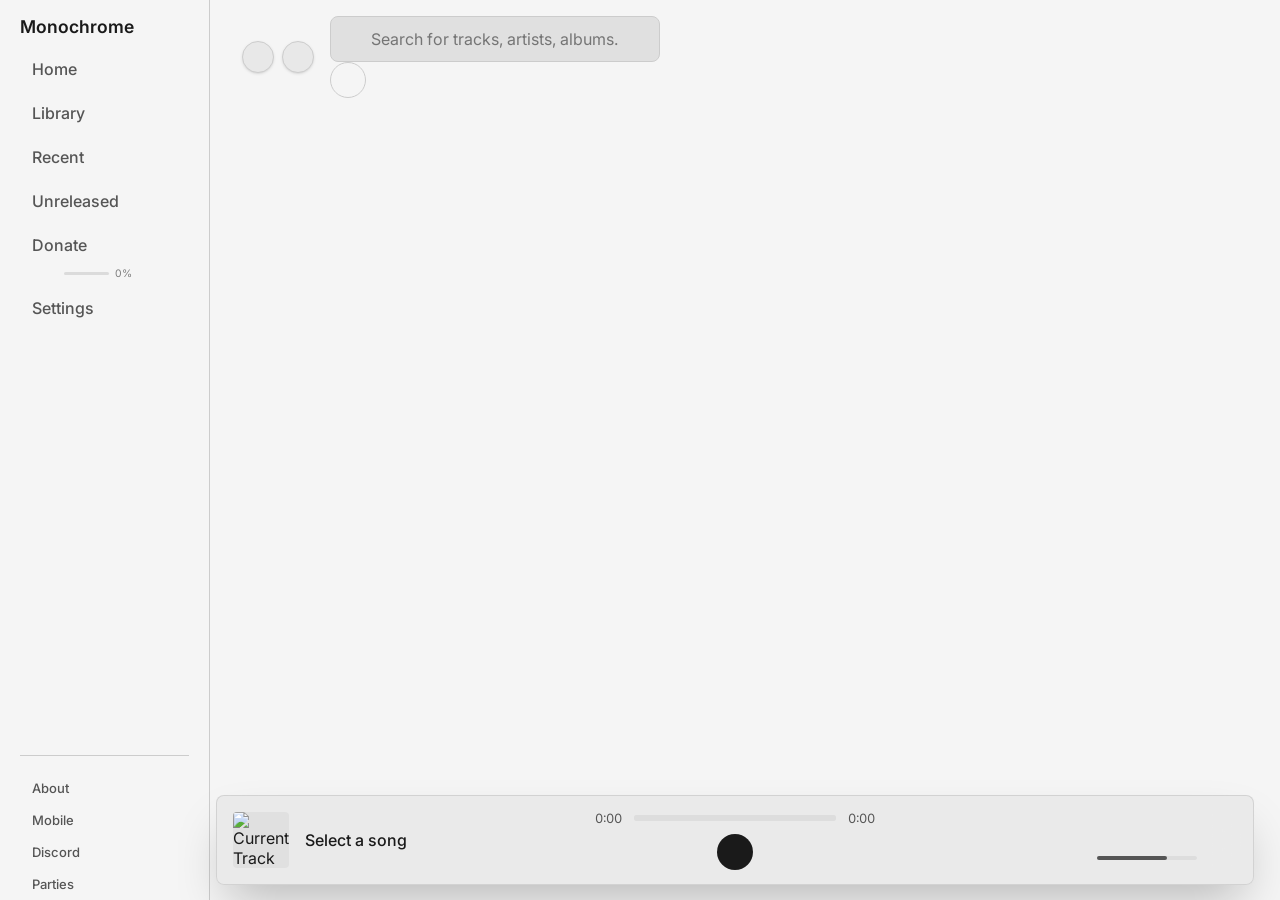
==== index.html @ e5c970ad "feat: harden playback resolves and polish quality/download UI - ios: re-warm stream resolution on fo" ====
<!doctype html>
<html lang="en">
    <head>
        <meta charset="UTF-8" />
        <meta name="referrer" content="no-referrer" />
        <meta name="viewport" content="width=device-width, initial-scale=1.0, viewport-fit=cover" />
        <title>Monochrome</title>
        <link rel="canonical" href="https://monochrome.tf/" />
        <link rel="alternate" hreflang="en" href="https://monochrome.tf/" />
        <meta name="theme-color" content="#000000" />
        <meta name="mobile-web-app-capable" content="yes" />
        <meta name="apple-mobile-web-app-capable" content="yes" />
        <base href="/" />
        <meta name="apple-mobile-web-app-status-bar-style" content="black-translucent" />
        <meta name="apple-mobile-web-app-title" content="Monochrome" />
        <meta
            name="description"
            content="Stream and download millions of Hi-Res FLACs, unreleased songs and music videos, all for free on Monochrome."
        />
        <meta name="robots" content="index, follow, max-image-preview:large, max-snippet:-1, max-video-preview:-1" />
        <meta name="googlebot" content="index, follow, max-image-preview:large, max-snippet:-1, max-video-preview:-1" />
        <meta property="og:type" content="website" />
        <meta property="og:locale" content="en_US" />
        <meta property="og:site_name" content="Monochrome" />
        <meta property="og:title" content="Monochrome" />
        <meta
            property="og:description"
            content="Stream and download millions of Hi-Res FLACs, unreleased songs and music videos, all for free on Monochrome."
        />
        <meta property="og:url" content="https://monochrome.tf/" />
        <meta property="og:image" content="https://monochrome.tf/assets/banner.jpg" />
        <meta property="og:image:type" content="image/jpeg" />
        <meta property="og:image:alt" content="Monochrome banner" />
        <meta name="twitter:card" content="summary_large_image" />
        <meta name="twitter:url" content="https://monochrome.tf/" />
        <meta name="twitter:title" content="Monochrome" />
        <meta
            name="twitter:description"
            content="Stream and download millions of Hi-Res FLACs, unreleased songs and music videos, all for free on Monochrome."
        />
        <meta name="twitter:image" content="https://monochrome.tf/assets/banner-twitter.jpg" />
        <meta name="twitter:image:alt" content="Monochrome banner" />
        <script type="application/ld+json">
            {
                "@context": "https://schema.org",
                "@type": "WebSite",
                "name": "Monochrome",
                "url": "https://monochrome.tf/",
                "description": "Stream and download millions of Hi-Res FLACs, unreleased songs and music videos, all for free on Monochrome.",
                "potentialAction": {
                    "@type": "SearchAction",
                    "target": "https://monochrome.tf/search/{search_term_string}",
                    "query-input": "required name=search_term_string"
                }
            }
        </script>
        <script type="application/ld+json">
            {
                "@context": "https://schema.org",
                "@type": "WebApplication",
                "name": "Monochrome",
                "url": "https://monochrome.tf/",
                "applicationCategory": "MusicApplication",
                "operatingSystem": "Web Browser",
                "image": "https://monochrome.tf/assets/logo.svg",
                "description": "Stream and download millions of Hi-Res FLACs, unreleased songs and music videos, all for free on Monochrome."
            }
        </script>
        <!-- bini's seo thing -->
        <meta
            name="ahrefs-site-verification"
            content="889c6a5c1584832256b87bb36beaa665b40bb6e201582d416f04d074794044ef"
        />
        <meta name="google-site-verification" content="ChAPlKFJ5Dk2YbWhiUfnH5sHgCC8SnNdCBtjVcahArY" />

        <!-- Preconnect to critical third-party origins -->
        <link rel="preconnect" href="https://resources.tidal.com" crossorigin />
        <link rel="preconnect" href="https://fonts.googleapis.com" />
        <link rel="preconnect" href="https://fonts.gstatic.com" crossorigin />

        <link rel="apple-touch-icon" href="/assets/logo.svg" />
        <link rel="manifest" href="/manifest.json" />
        <link rel="icon" href="/assets/logo.svg" type="image/svg+xml" />
        <link
            rel="preload"
            as="style"
            href="https://fonts.googleapis.com/css2?family=Inter:ital,opsz,wght@0,14..32,100..900;1,14..32,100..900&display=swap"
        />
        <link
            href="https://fonts.googleapis.com/css2?family=Inter:ital,opsz,wght@0,14..32,100..900;1,14..32,100..900&display=swap"
            rel="stylesheet"
            media="print"
            onload="this.media = 'all'"
        />
        <noscript>
            <link
                href="https://fonts.googleapis.com/css2?family=Inter:ital,opsz,wght@0,14..32,100..900;1,14..32,100..900&display=swap"
                rel="stylesheet"
            />
        </noscript>
        <link
            rel="stylesheet"
            href="https://fonts.googleapis.com/css2?family=Noto+Sans:wght@400;500;600;700;800&family=Noto+Sans+SC:wght@400;500;600;700&family=Noto+Sans+TC:wght@400;500;600;700&family=Noto+Sans+HK:wght@400;500;600;700&family=Noto+Sans+JP:wght@400;500;600;700&family=Noto+Sans+KR:wght@400;500;600;700&family=Noto+Sans+Hebrew:wght@400;500;600;700&family=Noto+Sans+Arabic:wght@400;500;600;700&family=Noto+Sans+Devanagari:wght@400;500;600;700&family=Noto+Sans+Bengali:wght@400;500;600;700&family=Noto+Sans+Thai:wght@400;500;600;700&family=Noto+Sans+Tamil:wght@400;500;600;700&family=Noto+Sans+Telugu:wght@400;500;600;700&family=Noto+Sans+Gujarati:wght@400;500;600;700&family=Noto+Sans+Kannada:wght@400;500;600;700&family=Noto+Sans+Malayalam:wght@400;500;600;700&family=Noto+Sans+Sinhala:wght@400;500;600;700&family=Noto+Sans+Khmer:wght@400;500;600;700&family=Noto+Sans+Lao:wght@400;500;600;700&family=Noto+Sans+Myanmar:wght@400;500;600;700&family=Noto+Sans+Georgian:wght@400;500;600;700&family=Noto+Sans+Armenian:wght@400;500;600;700&family=Noto+Sans+Ethiopic:wght@400;500;600;700&display=swap"
            media="print"
            onload="this.media = 'all'"
        />
        <noscript>
            <link
                rel="stylesheet"
                href="https://fonts.googleapis.com/css2?family=Noto+Sans:wght@400;500;600;700;800&family=Noto+Sans+SC:wght@400;500;600;700&family=Noto+Sans+TC:wght@400;500;600;700&family=Noto+Sans+HK:wght@400;500;600;700&family=Noto+Sans+JP:wght@400;500;600;700&family=Noto+Sans+KR:wght@400;500;600;700&family=Noto+Sans+Hebrew:wght@400;500;600;700&family=Noto+Sans+Arabic:wght@400;500;600;700&family=Noto+Sans+Devanagari:wght@400;500;600;700&family=Noto+Sans+Bengali:wght@400;500;600;700&family=Noto+Sans+Thai:wght@400;500;600;700&family=Noto+Sans+Tamil:wght@400;500;600;700&family=Noto+Sans+Telugu:wght@400;500;600;700&family=Noto+Sans+Gujarati:wght@400;500;600;700&family=Noto+Sans+Kannada:wght@400;500;600;700&family=Noto+Sans+Malayalam:wght@400;500;600;700&family=Noto+Sans+Sinhala:wght@400;500;600;700&family=Noto+Sans+Khmer:wght@400;500;600;700&family=Noto+Sans+Lao:wght@400;500;600;700&family=Noto+Sans+Myanmar:wght@400;500;600;700&family=Noto+Sans+Georgian:wght@400;500;600;700&family=Noto+Sans+Armenian:wght@400;500;600;700&family=Noto+Sans+Ethiopic:wght@400;500;600;700&display=swap"
            />
        </noscript>
        <script>
            (() => {
                try {
                    const stored = localStorage.getItem('monochrome-theme');
                    const css = localStorage.getItem('custom_theme_css');
                    const palette = localStorage.getItem('monochrome-custom-theme');
                    // Default to 'system' when nothing is saved (matches themeManager.getTheme()).
                    const theme = stored || 'system';

                    // 'system' has no CSS block of its own, so resolve it to a real
                    // palette here (before first paint). Without this the root renders
                    // with no color variables, i.e. white — even in dark mode.
                    if (theme === 'system') {
                        const isDark =
                            window.matchMedia && window.matchMedia('(prefers-color-scheme: dark)').matches;
                        document.documentElement.setAttribute('data-theme', isDark ? 'monochrome' : 'white');
                        return;
                    }

                    document.documentElement.setAttribute('data-theme', theme);

                    if (theme === 'custom') {
                        if (css) {
                            let styleEl = document.getElementById('custom-theme-style');
                            if (!styleEl) {
                                styleEl = document.createElement('style');
                                styleEl.id = 'custom-theme-style';
                                document.head.appendChild(styleEl);
                            }
                            styleEl.textContent = css;
                        } else if (palette) {
                            const colors = JSON.parse(palette);
                            const root = document.documentElement;
                            for (const [key, value] of Object.entries(colors)) {
                                root.style.setProperty(`--${key}`, value);
                            }
                        }
                    }
                } catch (e) {
                    console.error('theme loading failed', e);
                }
            })();
        </script>
        <link rel="stylesheet" href="/styles.css" />
    </head>

    <body>
        <audio id="audio-player" crossorigin="anonymous" style="display: none"></audio>
        <video id="video-player" crossorigin="anonymous" style="display: none"></video>

        <div id="context-menu">
            <ul>
                <li data-action="shuffle-play-card" data-type-filter="album,playlist,mix,user-playlist">
                    Shuffle play
                </li>
                <li data-action="start-infinite-radio" data-type-filter="track,album,playlist,user-playlist">
                    Start Infinite Radio
                </li>
                <li data-action="start-mix" data-type-filter="album,track,video">Start mix</li>
                <li data-action="play-next">Play next</li>
                <li data-action="add-to-queue">Add to queue</li>
                <li
                    data-action="toggle-like"
                    data-type-filter="album,artist,playlist,mix,user-playlist"
                    data-label-album="Save album to library"
                    data-label-unlike-album="Remove album from library"
                    data-label-playlist="Save playlist to library"
                    data-label-unlike-playlist="Remove playlist from library"
                >
                    Like
                </li>
                <li data-action="toggle-pin" data-type-filter="album,artist,playlist,user-playlist">Pin</li>
                <li data-action="add-to-playlist" data-type-filter="track,video">Add to playlist</li>
                <li data-action="request-song" data-type-filter="track,video">Request song</li>
                <li data-action="go-to-artist" data-type-filter="track,album,video">Go to artist</li>
                <li data-action="go-to-album" data-type-filter="track,video">Go to album</li>
                <li data-action="copy-link">Copy link</li>
                <li data-action="open-in-new-tab">Open in new tab</li>
                <li data-action="open-in-harmony" data-type-filter="album">Open in Harmony</li>
                <li data-action="track-info" data-type-filter="track,video">Track info</li>
                <li data-action="open-original-url" data-type-filter="track,video">Open original URL</li>
                <li data-action="download">Download</li>
                <li class="separator"></li>
                <li
                    data-action="block-track"
                    data-type-filter="track"
                    data-label-block="Block track"
                    data-label-unblock="Unblock track"
                >
                    Block track
                </li>
                <li
                    data-action="block-album"
                    data-type-filter="album,track"
                    data-label-block="Block album"
                    data-label-unblock="Unblock album"
                >
                    Block album
                </li>
                <li
                    data-action="block-artist"
                    data-type-filter="track,album,artist"
                    data-label-block="Block artist"
                    data-label-unblock="Unblock artist"
                >
                    Block artist
                </li>
            </ul>
        </div>

        <div id="sort-menu" style="display: none">
            <ul>
                <li data-sort="custom">Playlist Order</li>
                <li data-sort="added-newest" class="requires-added-date">Date Added (Newest)</li>
                <li data-sort="added-oldest" class="requires-added-date">Date Added (Oldest)</li>
                <li data-sort="title">Title (A-Z)</li>
                <li data-sort="artist">Artist (A-Z)</li>
                <li data-sort="album">Album (A-Z)</li>
            </ul>
        </div>

        <div id="export-playlist-menu" style="display: none">
            <ul>
                <li data-export-format="csv">Export as CSV</li>
                <li data-export-format="json">Export as JSON</li>
            </ul>
        </div>

        <div id="eq-node-context-menu">
            <ul>
                <li data-action="eq-channel-stereo" class="eq-ctx-channel">Stereo</li>
                <li data-action="eq-channel-mid" class="eq-ctx-channel">Mid</li>
                <li data-action="eq-channel-side" class="eq-ctx-channel">Side</li>
                <li class="separator"></li>
                <li data-action="eq-type-lowshelf" class="eq-ctx-type">Low Shelf</li>
                <li data-action="eq-type-peaking" class="eq-ctx-type">Peaking</li>
                <li data-action="eq-type-highshelf" class="eq-ctx-type">High Shelf</li>
            </ul>
        </div>

        <div id="eq-empty-context-menu">
            <ul>
                <li data-action="eq-add-node">Add Node</li>
            </ul>
        </div>

        <div id="side-panel" class="side-panel">
            <div id="side-panel-resizer" class="side-panel-resizer"></div>
            <div class="panel-header">
                <h3 id="side-panel-title">Panel</h3>
                <div class="panel-controls" id="side-panel-controls">
                    <!-- Controls injected dynamically -->
                </div>
            </div>
            <div id="side-panel-content" class="panel-content">
                <!-- Content injected dynamically -->
            </div>
        </div>

        <div id="fullscreen-cover-overlay" style="display: none">
            <div id="visualizer-container">
                <canvas id="visualizer-canvas"></canvas>
            </div>
            <div class="fullscreen-cover-content">
                <div
                    id="fullscreen-video-container"
                    style="
                        display: none;
                        position: absolute;
                        inset: 0;
                        width: 100%;
                        height: 100%;
                        justify-content: center;
                        align-items: center;
                        background: black;
                        z-index: 0;
                    "
                ></div>
                <button id="fullscreen-dismiss-handle" type="button" aria-label="Dismiss fullscreen"></button>
                <button
                    id="toggle-fullscreen-lyrics-mobile-btn"
                    class="fullscreen-mobile-lyrics-toggle"
                    title="Hide Lyrics"
                >
                    <use svg="!lucide/mic-vocal.svg" size="18" />
                </button>
                <button id="toggle-ui-btn" class="fullscreen-ui-toggle" title="Toggle UI">
                    <use svg="!lucide/eye-off.svg" size="24" />
                </button>
                <div class="fullscreen-top-actions">
                    <button id="toggle-fullscreen-lyrics-btn" class="fullscreen-lyrics-toggle" title="Hide Lyrics">
                        <use svg="!lucide/mic-vocal.svg" size="20" />
                    </button>
                    <button id="fs-visualizer-btn" class="fs-visualizer-btn" title="Disable Visualizer">
                        <use svg="!lucide/audio-lines.svg" size="20" />
                    </button>
                    <button id="close-fullscreen-cover-btn" title="Close"><use svg="!lucide/x.svg" size="24" /></button>
                </div>
                <div class="fullscreen-shell">
                    <div class="fullscreen-main-view">
                        <div class="fullscreen-media-column">
                            <div class="fullscreen-artwork-card" id="fullscreen-artwork-card">
                                <img
                                    referrerpolicy="no-referrer"
                                    id="fullscreen-cover-image"
                                    src="[data-uri]"
                                    alt="Album Cover"
                                />
                                <div class="cd-ring" id="cd-ring"></div>
                                <svg width="0" height="0">
                                    <defs>
                                        <clipPath id="cd-hole-clip" clipPathUnits="objectBoundingBox">
                                            <path
                                                fill-rule="evenodd"
                                                d="M0,0 H1 V1 H0 Z
                                                M0.5,0.5
                                                m-0.069,0
                                                a0.069,0.069 0 1,0 0.138,0
                                                a0.069,0.069 0 1,0 -0.138,0 Z"
                                            />
                                        </clipPath>
                                    </defs>
                                </svg>
                            </div>

                            <div class="fullscreen-track-info">
                                <div class="fullscreen-track-text">
                                    <h2 id="fullscreen-track-title"></h2>
                                    <h3 id="fullscreen-track-artist"></h3>
                                </div>
                                <div class="fullscreen-actions">
                                    <button id="fs-like-btn" class="btn-icon like-btn" title="Like">
                                        <use svg="!lucide/heart.svg" class="heart-icon" size="24" />
                                    </button>
                                    <button id="fs-add-playlist-btn" class="btn-icon" title="Add to Playlist">
                                        <use svg="!lucide/square-pen.svg" size="24" />
                                    </button>
                                    <button id="fs-download-btn" class="btn-icon" title="Download">
                                        <use svg="!lucide/download.svg" size="24" />
                                    </button>
                                    <button id="fs-cast-btn" class="btn-icon" title="Cast">
                                        <use svg="!lucide/cast.svg" size="24" />
                                    </button>
                                    <button id="fs-queue-btn" class="btn-icon" title="Queue">
                                        <use svg="!lucide/list.svg" size="24" />
                                    </button>
                                </div>
                                <div id="fullscreen-next-track" style="display: none">
                                    <span class="label">Up Next</span>
                                    <span class="value"></span>
                                </div>
                            </div>

                            <div class="fullscreen-controls">
                                <div
                                    id="fullscreen-mobile-quality"
                                    class="fullscreen-mobile-quality"
                                    aria-hidden="true"
                                ></div>
                                <div class="fullscreen-progress-container">
                                    <span id="fs-current-time">0:00</span>
                                    <div id="fs-progress-bar" class="progress-bar">
                                        <div id="fs-progress-fill" class="progress-fill"></div>
                                    </div>
                                    <span id="fs-total-duration">0:00</span>
                                </div>
                                <div class="fullscreen-buttons">
                                    <button id="fs-shuffle-btn" title="Shuffle">
                                        <use svg="!lucide/shuffle.svg" size="24" />
                                    </button>
                                    <button id="fs-prev-btn" title="Previous">
                                        <use svg="!lucide/arrow-left-to-line.svg" size="24" />
                                    </button>
                                    <button id="fs-play-pause-btn" class="play-pause-btn" title="Play">
                                        <use svg="./images/play-large.svg" size="32" />
                                    </button>
                                    <button id="fs-next-btn" title="Next">
                                        <use svg="!lucide/arrow-right-to-line.svg" size="24" />
                                    </button>
                                    <button id="fs-repeat-btn" title="Repeat">
                                        <use svg="!lucide/repeat.svg" size="24" />
                                    </button>
                                    <button
                                        id="fs-quality-btn"
                                        class="fs-quality-btn"
                                        title="Quality"
                                        style="display: none"
                                    >
                                        <use svg="!lucide/pencil-line.svg" size="20" />
                                        <span class="fs-quality-label">Auto</span>
                                    </button>
                                    <div id="fs-quality-menu" class="fs-quality-menu" style="display: none"></div>
                                </div>
                                <div class="fullscreen-volume-container">
                                    <button id="fs-volume-btn" class="fs-volume-btn" title="Mute">
                                        <use svg="!lucide/volume-1.svg" size="24" />
                                    </button>
                                    <div id="fs-volume-bar" class="fs-volume-bar">
                                        <div id="fs-volume-fill" class="fs-volume-fill"></div>
                                    </div>
                                </div>
                            </div>
                        </div>

                        <aside id="fullscreen-lyrics-pane" class="fullscreen-lyrics-pane">
                            <div class="fullscreen-lyrics-shell">
                                <div id="fullscreen-lyrics-content" class="fullscreen-lyrics-content">
                                    <div class="fullscreen-lyrics-empty">Lyrics appear here.</div>
                                </div>
                            </div>
                        </aside>
                    </div>
                </div>
            </div>
        </div>

        <div id="playlist-modal" class="modal">
            <div class="modal-overlay"></div>
            <div class="modal-content">
                <h3 id="playlist-modal-title">Create Playlist</h3>
                <input
                    type="text"
                    id="playlist-name-input"
                    class="template-input"
                    placeholder="Playlist name"
                    style="margin: 1rem 0"
                />
                <div
                    id="playlist-cover-wrapper"
                    style="margin: 0.5rem 0; display: flex; gap: 0.5rem; align-items: stretch"
                >
                    <input
                        type="url"
                        id="playlist-cover-input"
                        class="template-input"
                        placeholder="Cover image URL"
                        style="flex: 1; margin: 0; display: none"
                    />
                    <input type="file" id="playlist-cover-file-input" accept="image/*" style="display: none" />
                    <button
                        type="button"
                        id="playlist-cover-upload-btn"
                        class="template-btn"
                        style="
                            flex: 1;
                            padding: 0.5rem;
                            font-size: 0.85rem;
                            display: flex;
                            align-items: center;
                            justify-content: center;
                            gap: 0.5rem;
                        "
                    >
                        <use svg="!lucide/upload.svg" size="16" />
                        <span id="playlist-cover-btn-text">Upload</span>
                    </button>
                    <button
                        type="button"
                        id="playlist-cover-toggle-url-btn"
                        class="template-btn"
                        style="padding: 0.5rem; font-size: 0.85rem; white-space: nowrap"
                        title="Switch to URL input"
                    >
                        or URL
                    </button>
                </div>
                <div
                    id="playlist-cover-upload-status"
                    style="display: none; margin: -0.25rem 0 0.5rem 0; font-size: 0.75rem; opacity: 0.8"
                >
                    <span id="playlist-cover-upload-text"></span>
                </div>
                <textarea
                    id="playlist-description-input"
                    class="template-input"
                    placeholder="Description (optional)"
                    style="margin: 0.5rem 0; min-height: 80px; resize: vertical"
                ></textarea>
                <br />
                <div
                    id="import-section"
                    style="
                        display: none;
                        margin: 1rem 0;
                        padding: 1rem;
                        border: 1px solid var(--border);
                        border-radius: var(--radius);
                        background: var(--background-secondary);
                    "
                >
                    <div
                        class="import-tabs"
                        style="
                            display: flex;
                            gap: 0.5rem;
                            margin-bottom: 1rem;
                            border-bottom: 1px solid var(--border);
                            padding-bottom: 0.5rem;
                        "
                    >
                        <button
                            type="button"
                            class="import-tab active"
                            data-import-type="csv"
                            style="
                                background: transparent;
                                border: none;
                                color: var(--foreground);
                                cursor: pointer;
                                padding: 0.25rem 0.5rem;
                            "
                        >
                            CSV
                        </button>
                        <button
                            type="button"
                            class="import-tab"
                            data-import-type="jspf"
                            style="
                                background: transparent;
                                border: none;
                                color: var(--foreground);
                                cursor: pointer;
                                padding: 0.25rem 0.5rem;
                                opacity: 0.7;
                            "
                        >
                            JSPF
                        </button>
                        <button
                            type="button"
                            class="import-tab"
                            data-import-type="xspf"
                            style="
                                background: transparent;
                                border: none;
                                color: var(--foreground);
                                cursor: pointer;
                                padding: 0.25rem 0.5rem;
                                opacity: 0.7;
                            "
                        >
                            XSPF
                        </button>
                        <button
                            type="button"
                            class="import-tab"
                            data-import-type="xml"
                            style="
                                background: transparent;
                                border: none;
                                color: var(--foreground);
                                cursor: pointer;
                                padding: 0.25rem 0.5rem;
                                opacity: 0.7;
                            "
                        >
                            XML
                        </button>
                        <button
                            type="button"
                            class="import-tab"
                            data-import-type="m3u"
                            style="
                                background: transparent;
                                border: none;
                                color: var(--foreground);
                                cursor: pointer;
                                padding: 0.25rem 0.5rem;
                                opacity: 0.7;
                            "
                        >
                            M3U
                        </button>
                    </div>

                    <div id="csv-import-panel" class="import-panel active">
                        <p style="margin-bottom: 0.5rem; font-size: 0.9rem">Import from CSV</p>

                        <div style="display: flex; gap: 0.5rem; margin-bottom: 1rem">
                            <button
                                type="button"
                                id="csv-spotify-btn"
                                class="btn-secondary"
                                style="flex: 1; opacity: 0.7"
                            >
                                Spotify
                            </button>
                            <button
                                type="button"
                                id="csv-apple-btn"
                                class="btn-secondary"
                                style="flex: 1; opacity: 0.7"
                            >
                                Apple Music
                            </button>
                            <button type="button" id="csv-ytm-btn" class="btn-secondary" style="flex: 1; opacity: 0.7">
                                YouTube Music
                            </button>
                        </div>

                        <div id="csv-spotify-guide" style="display: none; margin-bottom: 1rem">
                            <p style="font-size: 0.8rem; margin: 0">
                                Please use
                                <a href="https://exportify.app/" target="_blank" style="text-decoration: underline"
                                    >Exportify</a
                                >
                                to export your Spotify playlist into a .csv.
                            </p>
                        </div>

                        <div id="csv-apple-guide" style="display: none; margin-bottom: 1rem">
                            <p style="font-size: 0.8rem; margin: 0">
                                Please use
                                <a
                                    href="https://www.tunemymusic.com/transfer/spotify-to-apple-music"
                                    target="_blank"
                                    style="text-decoration: underline"
                                    >TuneMyMusic</a
                                >
                                to export your Apple Music playlist into a .csv. <br /><span style="opacity: 0.7"
                                    >(Apple Music imports are prone to errors)</span
                                >
                            </p>
                        </div>

                        <div id="csv-ytm-guide" style="display: none; margin-bottom: 1rem">
                            <p style="font-size: 0.8rem; margin: 0 0 0.5rem 0">Paste a YouTube Music Playlist URL.</p>
                            <input
                                type="text"
                                id="ytm-url-input"
                                class="template-input"
                                placeholder="https://music.youtube.com/playlist?list=..."
                                style="width: 100%; margin-bottom: 0.5rem"
                            />
                            <p id="ytm-status" style="font-size: 0.8rem; margin: 0; opacity: 0.7"></p>
                        </div>

                        <div id="csv-input-container" style="display: none">
                            <input
                                type="file"
                                id="csv-file-input"
                                class="btn-secondary"
                                accept=".csv"
                                style="width: 100%; margin-bottom: 0.5rem"
                            />
                            <p style="font-size: 0.8rem; margin: 0; opacity: 0.7">
                                Make sure its headers are in English.
                            </p>
                        </div>

                        <div
                            class="setting-item"
                            style="margin-top: 1rem; margin-bottom: 1rem; background: transparent"
                        >
                            <div class="info">
                                <span style="font-size: 0.9rem; font-weight: 600">Strict Album Matching</span>
                                <span style="font-size: 0.8rem; max-width: 14rem">
                                    Album name should strictly match CSV metadata. Disable for better discovery.
                                </span>
                            </div>
                            <label class="toggle-switch">
                                <input type="checkbox" id="strict-album-match-toggle" />
                                <span class="slider"></span>
                            </label>
                        </div>
                    </div>

                    <div id="jspf-import-panel" class="import-panel" style="display: none">
                        <p style="margin-bottom: 0.5rem; font-size: 0.9rem">Import from JSPF</p>
                        <p style="font-size: 0.8rem; margin: 0">
                            JSPF (JSON Shareable Playlist Format) is supported by many media players. Import playlists
                            with rich metadata including MusicBrainz identifiers.
                        </p>
                        <br />
                        <input
                            type="file"
                            id="jspf-file-input"
                            class="btn-secondary"
                            accept=".json,.jspf"
                            style="width: 100%; margin-bottom: 0.5rem"
                        />
                    </div>

                    <div id="xspf-import-panel" class="import-panel" style="display: none">
                        <p style="margin-bottom: 0.5rem; font-size: 0.9rem">Import from XSPF</p>
                        <p style="font-size: 0.8rem; margin: 0">
                            XSPF (XML Shareable Playlist Format) is a standard XML playlist format supported by many
                            media players including VLC, Audacious, and Clementine.
                        </p>
                        <br />
                        <input
                            type="file"
                            id="xspf-file-input"
                            class="btn-secondary"
                            accept=".xspf,.xml"
                            style="width: 100%; margin-bottom: 0.5rem"
                        />
                    </div>

                    <div id="xml-import-panel" class="import-panel" style="display: none">
                        <p style="margin-bottom: 0.5rem; font-size: 0.9rem">Import from XML</p>
                        <p style="font-size: 0.8rem; margin: 0">
                            Import playlists from generic XML formats including iTunes XML playlists, Winamp XML, and
                            other custom XML playlist formats.
                        </p>
                        <br />
                        <input
                            type="file"
                            id="xml-file-input"
                            class="btn-secondary"
                            accept=".xml"
                            style="width: 100%; margin-bottom: 0.5rem"
                        />
                    </div>

                    <div id="m3u-import-panel" class="import-panel" style="display: none">
                        <p style="margin-bottom: 0.5rem; font-size: 0.9rem">Import from M3U/M3U8</p>
                        <p style="font-size: 0.8rem; margin: 0">
                            M3U is the most widely supported playlist format. Import from any M3U or M3U8 playlist file.
                            Track information is extracted from the extended M3U format.
                        </p>
                        <br />
                        <input
                            type="file"
                            id="m3u-file-input"
                            class="btn-secondary"
                            accept=".m3u,.m3u8"
                            style="width: 100%; margin-bottom: 0.5rem"
                        />
                    </div>

                    <p style="font-size: 0.8rem; margin: 0">
                        <b>Warning:</b> This feature isn't perfect and is prone to errors! Please check your playlist
                        after to remove any unwanted songs that were added by the system.
                    </p>
                </div>

                <div
                    class="setting-item"
                    style="margin-bottom: 1rem; padding: 0; border: none; background: transparent"
                >
                    <div class="info">
                        <span class="label">Public Playlist</span>
                        <span class="description">Visible to anyone with the link.</span>
                    </div>
                    <label class="toggle-switch">
                        <input type="checkbox" id="playlist-public-toggle" />
                        <span class="slider"></span>
                    </label>
                </div>

                <div class="modal-actions">
                    <button id="playlist-share-btn" class="btn-secondary" style="display: none">Share</button>
                    <button id="playlist-modal-cancel" class="btn-secondary">Cancel</button>
                    <button id="playlist-modal-save" class="btn-primary">Save</button>
                </div>
            </div>
        </div>

        <div id="edit-profile-modal" class="modal">
            <div class="modal-overlay"></div>
            <div class="modal-content">
                <h3>Edit Profile</h3>
                <div style="margin-bottom: 1rem">
                    <label style="display: block; margin-bottom: 0.5rem; font-size: 0.9rem">Username</label>
                    <input type="text" id="edit-profile-username" class="template-input" placeholder="username" />
                    <p
                        id="username-error"
                        style="color: #ef4444; font-size: 0.8rem; display: none; margin-top: 0.25rem"
                    ></p>
                </div>
                <div style="margin-bottom: 1rem">
                    <label style="display: block; margin-bottom: 0.5rem; font-size: 0.9rem">Display Name</label>
                    <input
                        type="text"
                        id="edit-profile-display-name"
                        class="template-input"
                        placeholder="Display Name"
                    />
                </div>
                <div style="margin-bottom: 1rem">
                    <label style="display: block; margin-bottom: 0.5rem; font-size: 0.9rem">Avatar URL</label>
                    <div style="display: flex; gap: 0.5rem; align-items: stretch">
                        <input
                            type="url"
                            id="edit-profile-avatar"
                            class="template-input"
                            placeholder="Avatar URL"
                            style="flex: 1; margin: 0; display: none"
                        />
                        <input type="file" id="edit-profile-avatar-file" accept="image/*" style="display: none" />
                        <button
                            type="button"
                            id="edit-profile-avatar-upload-btn"
                            class="template-btn"
                            style="
                                flex: 1;
                                padding: 0.5rem;
                                font-size: 0.85rem;
                                display: flex;
                                align-items: center;
                                justify-content: center;
                                gap: 0.5rem;
                                background: var(--input);
                                border: 1px solid var(--border);
                                color: var(--foreground);
                                border-radius: var(--radius);
                                cursor: pointer;
                            "
                        >
                            <use svg="!lucide/upload.svg" size="16" />
                            <span>Upload</span>
                        </button>
                        <button
                            type="button"
                            id="edit-profile-avatar-toggle-btn"
                            class="template-btn"
                            style="
                                padding: 0.5rem;
                                font-size: 0.85rem;
                                white-space: nowrap;
                                background: var(--input);
                                border: 1px solid var(--border);
                                color: var(--foreground);
                                border-radius: var(--radius);
                                cursor: pointer;
                            "
                            title="Switch to URL input"
                        >
                            or URL
                        </button>
                    </div>
                    <div
                        id="edit-profile-avatar-upload-status"
                        style="display: none; margin-top: 0.25rem; font-size: 0.75rem; opacity: 0.8"
                    ></div>
                </div>
                <div style="margin-bottom: 1rem">
                    <label style="display: block; margin-bottom: 0.5rem; font-size: 0.9rem">Banner URL</label>
                    <div style="display: flex; gap: 0.5rem; align-items: stretch">
                        <input
                            type="url"
                            id="edit-profile-banner"
                            class="template-input"
                            placeholder="Banner URL"
                            style="flex: 1; margin: 0; display: none"
                        />
                        <input type="file" id="edit-profile-banner-file" accept="image/*" style="display: none" />
                        <button
                            type="button"
                            id="edit-profile-banner-upload-btn"
                            class="template-btn"
                            style="
                                flex: 1;
                                padding: 0.5rem;
                                font-size: 0.85rem;
                                display: flex;
                                align-items: center;
                                justify-content: center;
                                gap: 0.5rem;
                                background: var(--input);
                                border: 1px solid var(--border);
                                color: var(--foreground);
                                border-radius: var(--radius);
                                cursor: pointer;
                            "
                        >
                            <use svg="!lucide/upload.svg" size="16" />
                            <span>Upload</span>
                        </button>
                        <button
                            type="button"
                            id="edit-profile-banner-toggle-btn"
                            class="template-btn"
                            style="
                                padding: 0.5rem;
                                font-size: 0.85rem;
                                white-space: nowrap;
                                background: var(--input);
                                border: 1px solid var(--border);
                                color: var(--foreground);
                                border-radius: var(--radius);
                                cursor: pointer;
                            "
                            title="Switch to URL input"
                        >
                            or URL
                        </button>
                    </div>
                    <div
                        id="edit-profile-banner-upload-status"
                        style="display: none; margin-top: 0.25rem; font-size: 0.75rem; opacity: 0.8"
                    ></div>
                </div>
                <div style="margin-bottom: 1rem">
                    <label style="display: block; margin-bottom: 0.5rem; font-size: 0.9rem"
                        >Status (Listening to...)</label
                    >
                    <div class="status-picker-container">
                        <input
                            type="text"
                            id="edit-profile-status-search"
                            class="template-input"
                            placeholder="Search for a song or album..."
                            autocomplete="off"
                        />
                        <div id="status-search-results" class="search-results-dropdown"></div>
                        <input type="hidden" id="edit-profile-status-json" />
                        <div
                            id="status-preview"
                            style="
                                display: none;
                                margin-top: 0.5rem;
                                padding: 0.5rem;
                                background: var(--secondary);
                                border-radius: var(--radius);
                                align-items: center;
                                gap: 0.5rem;
                            "
                        >
                            <img
                                crossorigin="anonymous"
                                referrerpolicy="no-referrer"
                                id="status-preview-img"
                                alt="Status preview"
                                style="width: 32px; height: 32px; border-radius: 4px; object-fit: cover"
                            />
                            <div style="flex: 1; min-width: 0">
                                <div
                                    id="status-preview-title"
                                    style="
                                        font-weight: 500;
                                        font-size: 0.9rem;
                                        white-space: nowrap;
                                        overflow: hidden;
                                        text-overflow: ellipsis;
                                    "
                                ></div>
                                <div
                                    id="status-preview-subtitle"
                                    style="
                                        font-size: 0.8rem;
                                        color: var(--muted-foreground);
                                        white-space: nowrap;
                                        overflow: hidden;
                                        text-overflow: ellipsis;
                                    "
                                ></div>
                            </div>
                            <button id="clear-status-btn" class="btn-icon" style="width: 24px; height: 24px">
                                &times;
                            </button>
                        </div>
                    </div>
                </div>
                <div style="margin-bottom: 1rem">
                    <label style="display: block; margin-bottom: 0.5rem; font-size: 0.9rem"
                        >Favorite Albums (Max 5)</label
                    >
                    <div
                        id="edit-favorite-albums-list"
                        style="display: flex; flex-direction: column; gap: 0.5rem; margin-bottom: 0.5rem"
                    ></div>
                    <div class="status-picker-container">
                        <input
                            type="text"
                            id="edit-favorite-albums-search"
                            class="template-input"
                            placeholder="Search for an album..."
                            autocomplete="off"
                        />
                        <div id="edit-favorite-albums-results" class="search-results-dropdown"></div>
                    </div>
                </div>
                <div style="margin-bottom: 1rem">
                    <label style="display: block; margin-bottom: 0.5rem; font-size: 0.9rem">About Me</label>
                    <textarea
                        id="edit-profile-about"
                        class="template-input"
                        style="resize: vertical; min-height: 80px"
                        placeholder="Tell us about yourself"
                    ></textarea>
                </div>
                <div style="margin-bottom: 1rem">
                    <label style="display: block; margin-bottom: 0.5rem; font-size: 0.9rem">Website</label>
                    <input type="url" id="edit-profile-website" class="template-input" placeholder="https://..." />
                </div>
                <div style="margin-bottom: 1rem">
                    <label style="display: block; margin-bottom: 0.5rem; font-size: 0.9rem">Last.fm Username</label>
                    <input type="text" id="edit-profile-lastfm" class="template-input" placeholder="Last.fm Username" />
                    <p style="font-size: 0.8rem; color: var(--muted-foreground); margin-top: 0.5rem; line-height: 1.5">
                        Integrating Last.fm enables recent activity and top stats on your profile. Authorize it in
                        <strong>Settings &gt; Scrobbling</strong>. Note: Last.fm authorization is stored locally and
                        must be repeated on each device.
                    </p>
                </div>

                <h4 style="margin-top: 1.5rem; margin-bottom: 1rem; font-size: 1rem">Privacy</h4>
                <div class="setting-item" style="padding: 0.5rem 0; border: none">
                    <div class="info"><span class="label">Public Playlists</span></div>
                    <label class="toggle-switch"
                        ><input type="checkbox" id="privacy-playlists-toggle" checked /><span class="slider"></span
                    ></label>
                </div>
                <div class="setting-item" style="padding: 0.5rem 0; border: none">
                    <div class="info"><span class="label">Show Last.fm Link & Stats</span></div>
                    <label class="toggle-switch"
                        ><input type="checkbox" id="privacy-lastfm-toggle" checked /><span class="slider"></span
                    ></label>
                </div>

                <div class="modal-actions">
                    <button id="edit-profile-cancel" class="btn-secondary">Cancel</button>
                    <button id="edit-profile-save" class="btn-primary">Save Profile</button>
                </div>
            </div>
        </div>

        <div id="folder-modal" class="modal">
            <div class="modal-overlay"></div>
            <div class="modal-content">
                <h3 id="folder-modal-title">Create Folder</h3>
                <input
                    type="text"
                    id="folder-name-input"
                    class="template-input"
                    placeholder="Folder name"
                    style="margin: 1rem 0"
                />
                <input
                    type="url"
                    id="folder-cover-input"
                    class="template-input"
                    placeholder="Icon URL (optional)"
                    style="margin: 0.5rem 0"
                />
                <div class="modal-actions">
                    <button id="folder-modal-cancel" class="btn-secondary">Cancel</button>
                    <button id="folder-modal-save" class="btn-primary">Save</button>
                </div>
            </div>
        </div>

        <div id="email-auth-modal" class="modal">
            <div class="modal-overlay"></div>
            <div class="modal-content email-auth-modal-content">
                <div class="email-auth-modal-header">
                    <h3>Email Authentication</h3>
                    <button
                        type="button"
                        class="btn-icon email-auth-modal-close"
                        id="email-auth-modal-close"
                        title="Close"
                    >
                        <use svg="!lucide/x.svg" size="20" />
                    </button>
                </div>
                <input
                    type="email"
                    id="auth-email"
                    class="template-input email-auth-input"
                    placeholder="Email Address"
                />
                <div class="email-auth-password-block">
                    <input
                        type="password"
                        id="auth-password"
                        class="template-input email-auth-input"
                        placeholder="Password"
                    />
                    <button type="button" id="reset-password-btn" class="email-auth-forgot-link">
                        Forgot password?
                    </button>
                </div>
                <div class="email-auth-actions">
                    <button type="button" id="email-signin-btn" class="btn-primary email-auth-submit">Sign In</button>
                    <button type="button" id="email-signup-btn" class="btn-secondary email-auth-submit">Sign Up</button>
                </div>
            </div>
        </div>

        <div id="playlist-select-modal" class="modal">
            <div class="modal-overlay"></div>
            <div class="modal-content">
                <h3>Add to Playlist</h3>
                <div id="playlist-select-list" class="modal-list">
                    <!-- Options will be injected here -->
                </div>
                <div class="modal-actions">
                    <button id="playlist-select-cancel" class="btn-secondary">Cancel</button>
                </div>
            </div>
        </div>

        <div id="goto-playlist-modal" class="modal">
            <div class="modal-overlay"></div>
            <div class="modal-content">
                <h3>Go to Playlist</h3>
                <div id="goto-playlist-list" class="modal-list">
                    <!-- Options will be injected here -->
                </div>
                <div class="modal-actions">
                    <button id="goto-playlist-cancel" class="btn-secondary">Cancel</button>
                </div>
            </div>
        </div>

        <div id="shortcuts-modal" class="modal">
            <div class="modal-overlay"></div>
            <div class="modal-content medium">
                <div class="shortcuts-header">
                    <h3>Keyboard Shortcuts</h3>
                    <button class="close-shortcuts">&times;</button>
                </div>
                <div class="shortcuts-content">
                    <div class="shortcut-item"><kbd>Space</kbd><span>Play / Pause</span></div>
                    <div class="shortcut-item"><kbd>→</kbd><span>Seek forward 10s</span></div>
                    <div class="shortcut-item"><kbd>←</kbd><span>Seek backward 10s</span></div>
                    <div class="shortcut-item"><kbd>Shift</kbd> + <kbd>→</kbd><span>Next track</span></div>
                    <div class="shortcut-item"><kbd>Shift</kbd> + <kbd>←</kbd><span>Previous track</span></div>
                    <div class="shortcut-item"><kbd>↑</kbd><span>Volume up</span></div>
                    <div class="shortcut-item"><kbd>↓</kbd><span>Volume down</span></div>
                    <div class="shortcut-item"><kbd>M</kbd><span>Mute / Unmute</span></div>
                    <div class="shortcut-item"><kbd>S</kbd><span>Toggle shuffle</span></div>
                    <div class="shortcut-item"><kbd>R</kbd><span>Toggle repeat</span></div>
                    <div class="shortcut-item"><kbd>Q</kbd><span>Open queue</span></div>
                    <div class="shortcut-item"><kbd>L</kbd><span>Toggle lyrics</span></div>
                    <div class="shortcut-item"><kbd>/</kbd><span>Focus search</span></div>
                    <div class="shortcut-item"><kbd>Esc</kbd><span>Close modals</span></div>
                    <div class="shortcut-item"><kbd>[</kbd><span>Previous visualizer preset</span></div>
                    <div class="shortcut-item"><kbd>]</kbd><span>Next visualizer preset</span></div>
                    <div class="shortcut-item"><kbd>\</kbd><span>Toggle visualizer auto-cycle</span></div>
                </div>
            </div>
        </div>

        <div id="customize-shortcuts-modal" class="modal">
            <div class="modal-overlay"></div>
            <div class="modal-content medium">
                <div class="shortcuts-header">
                    <h3>Customize Shortcuts</h3>
                    <button class="close-customize-shortcuts">&times;</button>
                </div>
                <div class="customize-shortcuts-content">
                    <p class="shortcut-hint">Click on a shortcut to rebind it. Press the new key combination.</p>
                    <div id="shortcuts-list" class="shortcuts-list"></div>
                </div>
                <div class="customize-shortcuts-actions">
                    <button id="reset-shortcuts-btn" class="btn-secondary">Reset to Defaults</button>
                    <button id="close-customize-shortcuts-btn" class="btn-primary">Done</button>
                </div>
            </div>
        </div>

        <div id="missing-tracks-modal" class="modal">
            <div class="modal-overlay"></div>
            <div class="modal-content wide">
                <div class="missing-tracks-header">
                    <h3>Note</h3>
                    <button class="close-missing-tracks">&times;</button>
                </div>
                <div class="missing-tracks-content">
                    <p>
                        Unfortunately, some songs weren't able to be added. This could be an issue with our import
                        system - try searching for the song and adding it. It could also be due to Monochrome not having
                        the song :(
                    </p>
                    <div class="missing-tracks-list">
                        <h4>Missing Tracks:</h4>
                        <ul id="missing-tracks-list-ul"></ul>
                    </div>
                </div>
                <div class="missing-tracks-actions">
                    <button class="btn-secondary" id="copy-missing-tracks-btn">Copy to Clipboard</button>
                    <button class="btn-secondary" id="export-missing-tracks-csv-btn">Export as CSV</button>
                    <button class="btn-secondary" id="close-missing-tracks-btn">OK</button>
                </div>
            </div>
        </div>

        <div id="sleep-timer-modal" class="modal">
            <div class="modal-overlay"></div>
            <div class="modal-content" style="max-width: 300px">
                <h3 style="text-align: center; margin-bottom: 1.5rem">Sleep Timer</h3>
                <div class="timer-options">
                    <button class="timer-option btn-secondary" data-minutes="5">5 minutes</button>
                    <button class="timer-option btn-secondary" data-minutes="15">15 minutes</button>
                    <button class="timer-option btn-secondary" data-minutes="30">30 minutes</button>
                    <button class="timer-option btn-secondary" data-minutes="60">1 hour</button>
                    <button class="timer-option btn-secondary" data-minutes="120">2 hours</button>
                    <div style="display: flex; gap: 0.5rem; margin-top: 0.5rem">
                        <input
                            type="number"
                            id="custom-minutes"
                            class="template-input"
                            placeholder="Custom"
                            min="1"
                            max="480"
                        />
                        <button class="timer-option btn-primary" id="custom-timer-btn" style="padding: 0.5rem 1rem">
                            Set
                        </button>
                    </div>
                </div>
                <div class="modal-actions" style="justify-content: center">
                    <button id="cancel-sleep-timer" class="btn-secondary">Cancel</button>
                </div>
            </div>
        </div>

        <div id="discography-download-modal" class="modal">
            <div class="modal-overlay"></div>
            <div class="modal-content" style="max-width: 500px">
                <div style="display: flex; justify-content: space-between; align-items: center; margin-bottom: 1rem">
                    <h3 style="margin: 0">Download Discography</h3>
                    <button
                        class="close-modal-btn"
                        style="
                            background: none;
                            border: none;
                            font-size: 24px;
                            cursor: pointer;
                            color: var(--muted-foreground);
                        "
                    >
                        &times;
                    </button>
                </div>
                <p style="margin-bottom: 1rem; color: var(--muted-foreground)">
                    Select which releases to download for <span id="discography-artist-name"></span>:
                </p>
                <div style="display: flex; flex-direction: column; gap: 1rem">
                    <label style="display: flex; align-items: center; gap: 0.5rem; cursor: pointer">
                        <input type="checkbox" id="download-albums" checked />
                        <span>Albums (<span id="albums-count">0</span>)</span>
                    </label>
                    <label style="display: flex; align-items: center; gap: 0.5rem; cursor: pointer">
                        <input type="checkbox" id="download-eps" />
                        <span>EPs (<span id="eps-count">0</span>)</span>
                    </label>
                    <label style="display: flex; align-items: center; gap: 0.5rem; cursor: pointer">
                        <input type="checkbox" id="download-singles" />
                        <span>Singles (<span id="singles-count">0</span>)</span>
                    </label>
                </div>
                <div class="modal-actions" style="margin-top: 1.5rem">
                    <button class="btn-secondary" id="cancel-discography-download">Cancel</button>
                    <button class="btn-primary" id="start-discography-download">Download</button>
                </div>
            </div>
        </div>

        <div id="custom-db-modal" class="modal">
            <div class="modal-overlay"></div>
            <div class="modal-content">
                <div style="display: flex; justify-content: space-between; align-items: center; margin-bottom: 1rem">
                    <h3 style="margin: 0">Custom Database/Auth</h3>
                    <button
                        id="custom-db-reset"
                        class="btn-secondary danger"
                        style="padding: 0.4rem 0.8rem; font-size: 0.8rem"
                    >
                        Reset to Defaults
                    </button>
                </div>
                <p style="font-size: 0.9rem; color: var(--muted-foreground); margin-bottom: 1rem">
                    Configure custom PocketBase and Appwrite instances. Leave empty to use defaults.
                    <br />
                    A Guide To Set This Up Can Be Found
                    <a
                        href="https://github.com/monochrome-music/monochrome/blob/main/DOCKER.md"
                        style="text-decoration: underline"
                        >Here</a
                    >.
                </p>
                <div style="margin-bottom: 1rem">
                    <label style="display: block; margin-bottom: 0.5rem; font-size: 0.9rem">PocketBase URL</label>
                    <input type="url" id="custom-pb-url" class="template-input" placeholder="https://data.samidy.xyz" />
                </div>
                <div style="margin-bottom: 1rem">
                    <label style="display: block; margin-bottom: 0.5rem; font-size: 0.9rem">Appwrite Endpoint</label>
                    <input
                        type="url"
                        id="custom-appwrite-endpoint"
                        class="template-input"
                        placeholder="https://auth.samidy.com/v1"
                    />
                </div>
                <div style="margin-bottom: 1rem">
                    <label style="display: block; margin-bottom: 0.5rem; font-size: 0.9rem">Appwrite Project ID</label>
                    <input
                        type="text"
                        id="custom-appwrite-project"
                        class="template-input"
                        placeholder="auth-for-monochrome"
                    />
                </div>
                <div class="modal-actions">
                    <button id="custom-db-cancel" class="btn-secondary">Cancel</button>
                    <button id="custom-db-save" class="btn-primary">Save & Reload</button>
                </div>
            </div>
        </div>

        <div id="theme-store-modal" class="modal">
            <div class="modal-overlay"></div>
            <div
                class="modal-content wide"
                style="height: 80vh; display: flex; flex-direction: column; max-height: 80vh"
            >
                <div style="display: flex; justify-content: space-between; align-items: center; margin-bottom: 1rem">
                    <h3 style="margin: 0">Theme Store</h3>
                    <button
                        class="close-modal-btn"
                        style="
                            background: none;
                            border: none;
                            font-size: 1.5rem;
                            cursor: pointer;
                            color: var(--muted-foreground);
                        "
                    >
                        &times;
                    </button>
                </div>

                <div class="search-tabs" style="margin-bottom: 1rem">
                    <button class="search-tab active" data-tab="browse">Browse</button>
                    <button class="search-tab" data-tab="upload">Upload</button>
                </div>

                <div
                    id="theme-store-details"
                    style="display: none; flex-direction: column; height: 100%; overflow: hidden"
                >
                    <button
                        class="btn-secondary"
                        id="theme-details-back-btn"
                        style="
                            align-self: flex-start;
                            margin-bottom: 1rem;
                            display: flex;
                            align-items: center;
                            gap: 0.5rem;
                        "
                    >
                        <use svg="!lucide/chevron-left.svg" size="16" />
                        Back
                    </button>
                    <div style="flex: 1; overflow-y: auto; padding-right: 0.5rem">
                        <div style="display: flex; gap: 1.5rem; flex-wrap: wrap; margin-bottom: 2rem">
                            <div
                                id="theme-details-preview-container"
                                style="
                                    width: 300px;
                                    height: 220px;
                                    flex-shrink: 0;
                                    border: 1px solid var(--border);
                                    border-radius: var(--radius);
                                "
                            ></div>
                            <div style="flex: 1; min-width: 250px">
                                <h2 id="theme-details-name" style="font-size: 2rem; margin-bottom: 0.5rem"></h2>
                                <div
                                    class="meta"
                                    style="
                                        color: var(--muted-foreground);
                                        font-size: 0.9rem;
                                        margin-bottom: 1rem;
                                        line-height: 1.6;
                                    "
                                >
                                    <div id="theme-details-author"></div>
                                    <div>
                                        Created: <span id="theme-details-created"></span> - Updated:
                                        <span id="theme-details-updated"></span>
                                    </div>
                                    <div>Installs: <span id="theme-details-installs">0</span></div>
                                </div>
                                <button
                                    id="theme-details-apply-btn"
                                    class="btn-primary"
                                    style="width: 100%; max-width: 200px"
                                >
                                    Apply Theme
                                </button>
                            </div>
                        </div>
                        <div style="margin-bottom: 2rem">
                            <h3 style="font-size: 1.2rem; margin-bottom: 0.5rem">Description</h3>
                            <p
                                id="theme-details-desc"
                                style="white-space: pre-wrap; color: var(--foreground); line-height: 1.6"
                            ></p>
                        </div>
                    </div>
                </div>

                <div
                    id="theme-store-browse"
                    class="search-tab-content active"
                    style="flex: 1; overflow-y: auto; min-height: 0"
                >
                    <div class="track-list-search-container" style="margin: 0 0 1rem 0">
                        <use svg="!lucide/search.svg" class="search-icon" size="20" />
                        <input
                            type="search"
                            id="theme-store-search"
                            placeholder="Search themes..."
                            class="track-list-search-input"
                            autocomplete="off"
                        />
                    </div>
                    <div id="community-themes-grid" class="card-grid"></div>
                    <div id="theme-store-loading" style="text-align: center; padding: 2rem; display: none">
                        <div class="animate-spin" style="display: inline-block">
                            <use svg="!lucide/loader-circle.svg" size="24" />
                        </div>
                    </div>
                </div>

                <div
                    id="theme-store-upload"
                    class="search-tab-content"
                    style="flex: 1; overflow-y: auto; min-height: 0"
                >
                    <div
                        id="theme-upload-auth-message"
                        style="
                            display: none;
                            text-align: center;
                            padding: 2rem;
                            flex-direction: column;
                            align-items: center;
                            gap: 1rem;
                        "
                    >
                        <p>You need to be logged in to upload themes.</p>
                        <button class="btn-primary" id="theme-store-login-btn">Go to Login</button>
                    </div>
                    <form id="theme-upload-form">
                        <div style="margin-bottom: 1rem">
                            <label style="display: block; margin-bottom: 0.5rem; font-size: 0.9rem">Theme Name</label>
                            <input
                                type="text"
                                id="theme-upload-name"
                                class="template-input"
                                placeholder="My Awesome Theme"
                                required
                            />
                        </div>
                        <div style="margin-bottom: 1rem">
                            <label style="display: block; margin-bottom: 0.5rem; font-size: 0.9rem">Description</label>
                            <textarea
                                id="theme-upload-desc"
                                class="template-input"
                                placeholder="Describe your theme..."
                                style="min-height: 80px; resize: vertical"
                            ></textarea>
                        </div>
                        <div style="margin-bottom: 1rem">
                            <label style="display: block; margin-bottom: 0.5rem; font-size: 0.9rem"
                                >Author Website (Optional)</label
                            >
                            <input
                                type="url"
                                id="theme-upload-website"
                                class="template-input"
                                placeholder="https://example.com"
                            />
                            <p style="font-size: 0.8rem; color: var(--muted-foreground); margin-top: 0.25rem">
                                It is recommended to create a Monochrome profile instead.
                            </p>
                        </div>
                        <div style="margin-bottom: 1rem">
                            <label style="display: block; margin-bottom: 0.5rem; font-size: 0.9rem">CSS</label>
                            <p style="font-size: 0.8rem; color: var(--muted-foreground); margin-bottom: 0.5rem">
                                Define your CSS variables or custom styles here.
                                <a
                                    href="https://github.com/monochrome-music/monochrome/blob/main/THEME_GUIDE.md"
                                    target="_blank"
                                    style="text-decoration: underline; color: var(--primary)"
                                    >Read the Theme Guide</a
                                >.
                            </p>
                            <div class="theme-editor-toolbar">
                                <div class="color-picker-group">
                                    <input type="color" id="te-bg-color" title="Background" />
                                    <input type="color" id="te-fg-color" title="Foreground" />
                                    <input type="color" id="te-primary-color" title="Primary" />
                                    <input type="color" id="te-sec-color" title="Secondary" />
                                    <input type="color" id="te-accent-color" title="Accent/Highlight" />
                                    <input type="color" id="te-card-color" title="Card Background" />
                                    <input type="color" id="te-border-color" title="Border Color" />
                                    <input type="color" id="te-muted-color" title="Muted Text" />
                                </div>
                                <div class="style-picker-group">
                                    <select id="te-font-family" title="Font Family">
                                        <option value="">Font...</option>
                                        <option value="'Inter', sans-serif">Inter</option>
                                        <option value="system-ui, -apple-system, sans-serif">System</option>
                                        <option value="'Courier New', monospace">Mono</option>
                                        <option value="'Times New Roman', serif">Serif</option>
                                    </select>
                                    <input
                                        type="text"
                                        id="te-font-custom"
                                        placeholder="Custom Font..."
                                        style="
                                            height: 24px;
                                            padding: 0 4px;
                                            font-size: 0.75rem;
                                            width: 100px;
                                            border: 1px solid var(--border);
                                            border-radius: var(--radius-sm);
                                            background: var(--input);
                                            color: var(--foreground);
                                        "
                                    />
                                    <select id="te-radius" title="Border Radius">
                                        <option value="">Radius...</option>
                                        <option value="0px">Square</option>
                                        <option value="4px">Small</option>
                                        <option value="8px">Medium</option>
                                        <option value="16px">Large</option>
                                    </select>
                                </div>
                                <div class="editor-actions">
                                    <button
                                        type="button"
                                        id="te-insert-template"
                                        class="btn-secondary"
                                        style="padding: 2px 8px; font-size: 0.8rem"
                                    >
                                        Template
                                    </button>
                                    <button
                                        type="button"
                                        id="te-toggle-preview"
                                        class="btn-secondary"
                                        style="padding: 2px 8px; font-size: 0.8rem"
                                    >
                                        Preview
                                    </button>
                                </div>
                            </div>
                            <textarea
                                id="theme-upload-css"
                                class="template-input"
                                style="min-height: 200px; font-family: monospace; white-space: pre"
                                placeholder=":root {&#10;    --background: #000000;&#10;    --foreground: #ffffff;&#10;    /* ... */&#10;}"
                                required
                            ></textarea>
                        </div>
                        <div class="modal-actions">
                            <button
                                type="button"
                                id="theme-upload-cancel-edit"
                                class="btn-secondary"
                                style="display: none"
                            >
                                Cancel Edit
                            </button>
                            <button type="submit" id="theme-upload-submit-btn" class="btn-primary">Upload Theme</button>
                        </div>
                    </form>
                </div>
            </div>
        </div>

        <div id="theme-preview-window" style="display: none"></div>

        <div id="tracker-modal" class="modal tracker-modal">
            <div class="modal-overlay"></div>
            <div class="modal-content wide" style="max-height: 85vh; display: flex; flex-direction: column">
                <header class="detail-header" style="margin-bottom: 1rem; padding-bottom: 0">
                    <img
                        crossorigin="anonymous"
                        referrerpolicy="no-referrer"
                        id="tracker-header-image"
                        src="[data-uri]"
                        class="detail-header-image"
                        style="width: 140px; height: 140px; box-shadow: var(--shadow-md)"
                        alt=""
                    />
                    <div class="detail-header-info">
                        <div class="type">Unreleased Project</div>
                        <h1 id="tracker-header-title" class="title" style="font-size: 2rem"></h1>
                        <div id="tracker-header-meta" class="meta"></div>
                        <div class="detail-header-actions">
                            <button class="btn-secondary" id="close-tracker-modal">Close</button>
                        </div>
                    </div>
                </header>
                <div
                    id="tracker-filters"
                    style="padding: 0 2rem 1rem; display: flex; gap: 0.5rem; flex-wrap: wrap"
                ></div>
                <div id="tracker-tracklist" class="track-list" style="overflow-y: auto; flex: 1">
                    <div class="track-list-header">
                        <span style="width: 40px; text-align: center">#</span>
                        <span>Title</span>
                        <span class="duration-header">Duration</span>
                        <span style="display: flex; justify-content: flex-end; opacity: 0.8">Menu</span>
                    </div>
                </div>
            </div>
        </div>

        <div id="epilepsy-warning-modal" class="modal">
            <div class="modal-overlay"></div>
            <div class="modal-content">
                <h3 style="color: #ef4444; display: flex; align-items: center; gap: 0.5rem">
                    <use svg="!lucide/triangle-alert.svg" size="24" />
                    Photosensitivity Warning
                </h3>
                <p style="margin: 1rem 0; line-height: 1.5">
                    The visualizer contains flashing lights and rapidly moving patterns that may trigger seizures for
                    people with photosensitive epilepsy.
                </p>
                <p style="margin-bottom: 1.5rem; font-size: 0.9rem; color: var(--muted-foreground)">
                    Viewer discretion is advised.
                </p>
                <div class="modal-actions" style="flex-direction: column; gap: 0.5rem">
                    <button id="epilepsy-accept-btn" class="btn-primary" style="width: 100%">
                        Proceed & Don't Show Again
                    </button>
                    <button id="epilepsy-cancel-btn" class="btn-secondary" style="width: 100%">Cancel</button>
                </div>
            </div>
        </div>

        <div id="desktop-update-modal" class="modal">
            <div class="modal-overlay"></div>
            <div class="modal-content">
                <h3>Update Available</h3>
                <p>A new version of Monochrome is available.</p>
                <div
                    id="desktop-update-notes"
                    style="
                        margin: 1rem 0;
                        padding: 1rem;
                        background: var(--background-secondary);
                        border-radius: var(--radius);
                        max-height: 200px;
                        overflow-y: auto;
                        font-size: 0.9rem;
                    "
                ></div>
                <div class="modal-actions">
                    <button id="desktop-update-cancel" class="btn-secondary">Later</button>
                    <button id="desktop-update-confirm" class="btn-primary">Update Now</button>
                </div>
            </div>
        </div>

        <div id="command-palette-overlay" style="display: none">
            <div class="command-palette">
                <div class="command-palette-header">
                    <svg
                        class="command-palette-search-icon"
                        xmlns="http://www.w3.org/2000/svg"
                        width="18"
                        height="18"
                        viewBox="0 0 24 24"
                        fill="none"
                        stroke="currentColor"
                        stroke-width="2"
                        stroke-linecap="round"
                        stroke-linejoin="round"
                    >
                        <circle cx="11" cy="11" r="8" />
                        <path d="m21 21-4.3-4.3" />
                    </svg>
                    <input
                        type="text"
                        id="command-palette-input"
                        placeholder="Search commands, music, settings..."
                        autocomplete="off"
                        spellcheck="false"
                        aria-label="Command palette search"
                        role="combobox"
                        aria-expanded="true"
                        aria-controls="command-palette-results"
                        aria-autocomplete="list"
                    />
                    <kbd class="command-palette-kbd">ESC</kbd>
                </div>
                <div id="command-palette-results" class="command-palette-results" role="listbox"></div>
                <div class="command-palette-footer">
                    <span class="command-palette-hint"><kbd>&uarr;&darr;</kbd> navigate</span>
                    <span class="command-palette-hint"><kbd>&crarr;</kbd> select</span>
                    <span class="command-palette-hint"><kbd>esc</kbd> close</span>
                </div>
            </div>
        </div>

        <div id="sidebar-overlay"></div>

        <div id="csv-import-progress" class="csv-import-progress" style="display: none">
            <div class="progress-header">
                <h4>Importing Tracks from CSV</h4>
                <p class="progress-warning">
                    This can take a while depending on your playlist size. Please be patient.
                </p>
            </div>
            <div class="progress-content">
                <div class="current-track">Preparing import...</div>
                <div
                    class="current-artist"
                    style="font-size: 0.9em; color: var(--text-secondary); margin-bottom: 0.5rem"
                ></div>
                <div class="progress-bar">
                    <div class="progress-fill" id="csv-progress-fill"></div>
                </div>
                <div class="progress-text">
                    <span id="csv-progress-current">0</span> / <span id="csv-progress-total">0</span> tracks processed
                </div>
            </div>
        </div>

        <div class="app-container">
            <aside class="sidebar">
                <div class="sidebar-content">
                    <div class="sidebar-logo">
                        <a href="./" class="sidebar-logo-link">
                            <use svg="./images/monochrome-logo.svg" size="200" class="app-logo" />
                            <span>Monochrome</span>
                        </a>
                        <button
                            id="sidebar-toggle"
                            class="btn-icon desktop-only"
                            style="margin-left: auto"
                            title="Collapse Sidebar"
                        >
                            <use svg="!lucide/chevron-left.svg" size="20" />
                        </button>
                    </div>

                    <nav class="sidebar-nav main">
                        <ul>
                            <li class="nav-item" id="sidebar-nav-home">
                                <a href="/">
                                    <use svg="!lucide/house.svg" size="24" />
                                    <span>Home</span>
                                </a>
                            </li>
                            <li class="nav-item" id="sidebar-nav-library">
                                <a href="/library">
                                    <use svg="!lucide/library.svg" size="24" />
                                    <span>Library</span>
                                </a>
                            </li>
                            <li class="nav-item" id="sidebar-nav-recent">
                                <a href="/recent">
                                    <use svg="./images/recent.svg" size="24" />
                                    <span>Recent</span>
                                </a>
                            </li>
                            <li class="nav-item" id="sidebar-nav-unreleased">
                                <a href="/unreleased">
                                    <use svg="./images/squares.svg" size="24" />
                                    <span>Unreleased</span>
                                </a>
                            </li>
                            <li class="nav-item" id="sidebar-nav-donate">
                                <a href="/donate">
                                    <use svg="!lucide/hand-heart.svg" size="24" />
                                    <span>Donate</span>
                                </a>
                                <div id="sidebar-donate-goal-container" class="sidebar-donate-goal">
                                    <div class="sidebar-donate-goal-track">
                                        <div id="sidebar-donate-goal-progress" class="sidebar-donate-goal-fill"></div>
                                    </div>
                                    <span id="sidebar-donate-goal-text">0%</span>
                                </div>
                            </li>
                            <li class="nav-item" id="sidebar-nav-settings">
                                <a href="/settings">
                                    <use svg="!lucide/settings.svg" size="24" />
                                    <span>Settings</span>
                                </a>
                            </li>
                        </ul>
                    </nav>
                    <div class="sidebar-bottom-container">
                        <nav class="sidebar-nav" id="pinned-items-nav" style="display: none">
                            <h4 class="pinned-items-header">Pinned</h4>
                            <ul id="pinned-items-list">
                                <!-- Pinned should be injected here -->
                            </ul>
                        </nav>

                        <div class="sidebar-nav-bottom">
                            <nav class="sidebar-nav bottom">
                                <ul>
                                    <li class="nav-item" id="sidebar-nav-about-bottom">
                                        <a href="/about">
                                            <use svg="!lucide/info.svg" size="24" />
                                            <span>About</span>
                                        </a>
                                    </li>
                                    <li class="nav-item" id="sidebar-nav-mobile">
                                        <a href="/mobile">
                                            <use svg="!lucide/smartphone.svg" size="24" />
                                            <span>Mobile</span>
                                        </a>
                                    </li>
                                    <li class="nav-item" id="sidebar-nav-discordbtn">
                                        <a href="discord.html" target="_blank">
                                            <use svg="./images/discord.svg" size="64" />
                                            <span>Discord</span>
                                        </a>
                                    </li>
                                    <li class="nav-item" id="sidebar-nav-party">
                                        <a href="/parties" id="sidebar-party-btn">
                                            <use svg="!lucide/users.svg" size="24" />
                                            <span>Parties</span>
                                        </a>
                                    </li>
                                    <li class="nav-item" id="sidebar-nav-githubbtn" style="display: none">
                                        <a href="https://github.com/monochrome-music/monochrome" target="_blank">
                                            <use svg="./images/github.svg" size="24" />
                                            <span>GitHub</span>
                                        </a>
                                    </li>
                                </ul>
                            </nav>
                        </div>
                    </div>
                </div>
            </aside>

            <main class="main-content">
                <div id="page-background"></div>
                <header class="main-header">
                    <div class="navigation-controls desktop-only">
                        <button id="nav-back" class="nav-btn" title="Go Back">
                            <use svg="!lucide/chevron-left.svg" size="24" />
                        </button>
                        <button id="nav-forward" class="nav-btn" title="Go Forward">
                            <use svg="!lucide/chevron-right.svg" size="24" />
                        </button>
                    </div>
                    <button class="hamburger-menu" id="hamburger-btn" title="Open navigation">
                        <use svg="!lucide/menu.svg" size="24" />
                    </button>
                    <form class="search-bar" id="search-form">
                        <use svg="!lucide/search.svg" class="search-icon" size="24" />
                        <input
                            type="search"
                            id="search-input"
                            placeholder="Search for tracks, artists, albums..."
                            autocomplete="off"
                            autocorrect="off"
                            autocapitalize="off"
                            spellcheck="false"
                        />
                        <button
                            type="button"
                            class="search-clear-btn btn-icon"
                            title="Clear search"
                            style="display: none"
                        >
                            &times;
                        </button>
                        <div id="search-history" class="search-history" style="display: none"></div>
                    </form>
                    <div class="header-account-control">
                        <button
                            id="header-account-btn"
                            class="btn-icon"
                            title="Account"
                            style="
                                width: 36px;
                                height: 36px;
                                border-radius: 50%;
                                overflow: hidden;
                                padding: 0;
                                border: 1px solid var(--border);
                            "
                        >
                            <span id="header-account-icon" class="header-account-icon-wrap">
                                <use svg="!lucide/user.svg" size="20" />
                            </span>
                            <img
                                crossorigin="anonymous"
                                referrerpolicy="no-referrer"
                                id="header-account-img"
                                alt="Account avatar"
                                style="width: 100%; height: 100%; object-fit: cover; display: none"
                            />
                        </button>
                        <div id="header-account-dropdown" class="dropdown-menu"></div>
                    </div>
                </header>

                <div id="page-home" class="page">
                    <div class="home-header-tabs">
                        <button class="home-tab active" data-tab="for-you">Home</button>
                        <button class="home-tab" data-tab="explore">Hot & New</button>
                        <button class="home-tab" data-tab="editors-picks">Editor's Picks</button>
                        <button class="home-tab" data-tab="aoty">AOTY</button>
                    </div>

                    <div id="home-view-for-you" class="home-view active">
                        <div id="home-welcome" style="display: none; text-align: center; padding: 4rem 2rem">
                            <h2 style="margin-bottom: 1rem">Welcome to Monochrome</h2>
                            <p style="color: var(--muted-foreground)">
                                You haven't listened to anything yet. Search for your favorite songs to get started!
                            </p>
                        </div>

                        <div id="home-content" style="display: none">
                            <section class="content-section">
                                <div class="section-header-row">
                                    <div style="display: flex; gap: 12px; align-items: center; flex-wrap: wrap">
                                        <h2 class="section-title">Recommended Songs</h2>
                                        <button
                                            class="btn-primary"
                                            id="home-start-infinite-radio-btn"
                                            title="Start Infinite Radio"
                                            style="
                                                display: flex;
                                                align-items: center;
                                                gap: 8px;
                                                padding: 6px 12px;
                                                font-size: 0.85rem;
                                            "
                                        >
                                            <use svg="!lucide/radio.svg" size="16" />
                                            Start Infinite Radio
                                        </button>
                                    </div>
                                    <button
                                        class="btn-secondary"
                                        id="refresh-songs-btn"
                                        title="Refresh"
                                        style="padding: 4px 8px"
                                    >
                                        <use svg="!lucide/rotate-cw.svg" size="16" />
                                    </button>
                                </div>
                                <div class="track-list" id="home-recommended-songs"></div>
                            </section>
                            <section class="content-section">
                                <div
                                    style="
                                        display: flex;
                                        align-items: center;
                                        justify-content: space-between;
                                        margin-bottom: 1rem;
                                    "
                                >
                                    <h2 class="section-title" style="margin-bottom: 0">Recommended Albums</h2>
                                    <button
                                        class="btn-secondary"
                                        id="refresh-albums-btn"
                                        title="Refresh"
                                        style="padding: 4px 8px"
                                    >
                                        <use svg="!lucide/rotate-cw.svg" size="16" />
                                    </button>
                                </div>
                                <div class="card-grid" id="home-recommended-albums"></div>
                            </section>
                            <section class="content-section">
                                <div
                                    style="
                                        display: flex;
                                        align-items: center;
                                        justify-content: space-between;
                                        margin-bottom: 1rem;
                                    "
                                >
                                    <h2 class="section-title" style="margin-bottom: 0">Recommended Artists</h2>
                                    <button
                                        class="btn-secondary"
                                        id="refresh-artists-btn"
                                        title="Refresh"
                                        style="padding: 4px 8px"
                                    >
                                        <use svg="!lucide/rotate-cw.svg" size="16" />
                                    </button>
                                </div>
                                <div class="card-grid" id="home-recommended-artists"></div>
                            </section>
                            <section class="content-section">
                                <div
                                    style="
                                        display: flex;
                                        align-items: center;
                                        justify-content: space-between;
                                        margin-bottom: 1rem;
                                    "
                                >
                                    <h2 class="section-title" style="margin-bottom: 0">Jump Back In</h2>
                                    <button
                                        class="btn-secondary"
                                        id="clear-recent-btn"
                                        title="Clear History"
                                        style="padding: 4px 8px"
                                    >
                                        <use svg="!lucide/trash.svg" size="16" />
                                    </button>
                                </div>
                                <div class="card-grid" id="home-recent-mixed"></div>
                            </section>
                        </div>
                    </div>

                    <div id="home-view-explore" class="home-view" style="display: none">
                        <div id="explore-content">
                            <div class="card-grid" id="explore-grid"></div>
                        </div>
                    </div>

                    <div id="home-view-editors-picks" class="home-view" style="display: none">
                        <section class="content-section" style="margin-top: 0">
                            <div class="card-grid" id="home-editors-picks"></div>
                        </section>
                    </div>

                    <div id="home-view-aoty" class="home-view" style="display: none">
                        <div id="aoty-content"></div>
                    </div>
                </div>

                <div id="page-parties" class="page">
                    <div style="text-align: center; padding: 4rem 2rem; max-width: 600px; margin: 0 auto">
                        <h2 class="section-title">Listening Parties</h2>
                        <p style="color: var(--muted-foreground); margin-bottom: 2rem">
                            Listen to music together with your friends in real-time. Host controls the music, everyone
                            enjoys it.
                        </p>
                        <div
                            id="parties-disabled-notice"
                            style="
                                display: none;
                                margin-bottom: 2rem;
                                padding: 1rem;
                                border: 1px solid var(--border);
                                border-radius: 8px;
                                background: var(--card);
                                color: var(--muted-foreground);
                                text-align: left;
                            "
                        >
                            <strong style="display: block; color: var(--foreground); margin-bottom: 0.35rem">
                                Temporarily unavailable
                            </strong>
                            Listening parties could not connect to the realtime server. Try again in a moment.
                        </div>
                        <div id="parties-auth-required" style="display: none; margin-bottom: 2rem">
                            <p style="margin-bottom: 1rem; color: var(--muted-foreground); font-size: 0.9rem">
                                Hosting as a guest works. Signing in uses your profile name and avatar in the chat.
                            </p>
                            <button id="parties-login-btn" class="btn-secondary">Sign In / Sign Up</button>
                        </div>
                        <div id="parties-active-party" style="display: none; margin-bottom: 2rem">
                            <p style="margin-bottom: 1rem; color: var(--muted-foreground); font-size: 0.9rem">
                                You are already in a listening party.
                            </p>
                            <button id="parties-return-btn" class="btn-primary" style="width: 100%">
                                Return to Party
                            </button>
                        </div>
                        <div id="parties-host-controls" style="display: none">
                            <input
                                type="text"
                                id="party-name-input"
                                class="template-input"
                                placeholder="Party Name"
                                style="margin-bottom: 1rem"
                            />
                            <button id="create-party-btn" class="btn-primary" style="width: 100%">
                                Create Listening Party
                            </button>
                        </div>
                    </div>
                </div>

                <div id="page-party-detail" class="page">
                    <div class="party-container">
                        <header class="detail-header">
                            <div class="detail-header-info">
                                <div class="type">Listening Party</div>
                                <h1 class="title" id="party-title">Party Name</h1>
                                <div class="meta" id="party-meta">Host: ...</div>
                                <div class="detail-header-actions">
                                    <button id="leave-party-btn" class="btn-secondary danger">Leave Party</button>
                                    <button id="copy-party-link-btn" class="btn-secondary">Copy Invite Link</button>
                                </div>
                            </div>
                        </header>

                        <div
                            class="party-content-layout"
                            style="display: grid; grid-template-columns: 1fr 350px; gap: 2rem; margin-top: 2rem"
                        >
                            <div class="party-main-section">
                                <section class="content-section">
                                    <h2 class="section-title">Currently Playing</h2>
                                    <div id="party-current-track-display"></div>
                                </section>

                                <section class="content-section">
                                    <h2 class="section-title">Participants (<span id="party-member-count">0</span>)</h2>
                                    <div id="party-members-list" class="card-grid compact"></div>
                                </section>

                                <section class="content-section" id="party-requests-section">
                                    <h2 class="section-title">Song Requests</h2>
                                    <div id="party-requests-list" class="track-list"></div>
                                </section>
                            </div>

                            <div class="party-sidebar-section">
                                <div
                                    class="party-chat-container"
                                    style="
                                        display: flex;
                                        flex-direction: column;
                                        height: 600px;
                                        background: var(--background-secondary);
                                        border-radius: var(--radius);
                                        border: 1px solid var(--border);
                                    "
                                >
                                    <div
                                        class="chat-header"
                                        style="padding: 1rem; border-bottom: 1px solid var(--border); font-weight: 600"
                                    >
                                        Chat
                                    </div>
                                    <div
                                        id="party-chat-messages"
                                        style="
                                            flex: 1;
                                            overflow-y: auto;
                                            padding: 1rem;
                                            display: flex;
                                            flex-direction: column;
                                            gap: 0.5rem;
                                            min-height: 0;
                                        "
                                    ></div>
                                    <div
                                        id="party-typing-indicator"
                                        class="party-typing-indicator"
                                        aria-live="polite"
                                        hidden
                                    >
                                        <span class="party-typing-dots" aria-hidden="true"
                                            ><span></span><span></span><span></span
                                        ></span>
                                        <span class="party-typing-text"></span>
                                    </div>
                                    <div
                                        class="chat-input-container"
                                        style="
                                            padding: 1rem;
                                            border-top: 1px solid var(--border);
                                            display: flex;
                                            gap: 0.5rem;
                                        "
                                    >
                                        <input
                                            type="text"
                                            id="party-chat-input"
                                            class="template-input"
                                            placeholder="Say something..."
                                            style="flex: 1"
                                        />
                                        <button id="party-chat-send-btn" class="btn-primary" style="padding: 0 1rem">
                                            Send
                                        </button>
                                    </div>
                                </div>
                            </div>
                        </div>
                    </div>
                </div>

                <div id="page-search" class="page">
                    <h2 class="section-title" id="search-results-title">Search Results</h2>
                    <div class="search-tabs">
                        <button class="search-tab active" data-tab="tracks">Tracks</button>
                        <button class="search-tab" data-tab="albums">Albums</button>
                        <button class="search-tab" data-tab="artists">Artists</button>
                        <button class="search-tab" data-tab="playlists">Playlists</button>
                        <button class="search-tab" data-tab="podcasts">Podcasts</button>
                    </div>
                    <div class="search-tab-content active" id="search-tab-tracks">
                        <div class="track-list" id="search-tracks-container"></div>
                    </div>
                    <div class="search-tab-content" id="search-tab-albums">
                        <div class="card-grid" id="search-albums-container"></div>
                    </div>
                    <div class="search-tab-content" id="search-tab-artists">
                        <div class="card-grid" id="search-artists-container"></div>
                    </div>
                    <div class="search-tab-content" id="search-tab-playlists">
                        <div class="card-grid" id="search-playlists-container"></div>
                    </div>
                    <div class="search-tab-content" id="search-tab-podcasts">
                        <div class="card-grid" id="search-podcasts-container"></div>
                    </div>
                </div>

                <div id="page-library" class="page">
                    <section class="content-section">
                        <div class="library-header">
                            <h2>My Playlists</h2>
                        </div>
                        <div class="card-grid" id="my-folders-container"></div>
                        <div class="card-grid" id="my-playlists-container">
                            <button
                                type="button"
                                class="card library-create-dashed-card"
                                id="library-create-playlist-card"
                            >
                                <div class="library-create-dashed-art">
                                    <use svg="!lucide/list-music.svg" size="28" />
                                </div>
                                <div class="card-info">
                                    <h4 class="card-title">Create playlist</h4>
                                </div>
                            </button>
                            <button
                                type="button"
                                class="card library-create-dashed-card"
                                id="library-create-folder-card"
                            >
                                <div class="library-create-dashed-art">
                                    <use svg="!lucide/folder-plus.svg" size="28" />
                                </div>
                                <div class="card-info">
                                    <h4 class="card-title">Create folder</h4>
                                </div>
                            </button>
                        </div>
                    </section>

                    <section class="content-section">
                        <h2 class="section-title">Favorites</h2>
                        <div class="search-tabs">
                            <button class="search-tab active" data-tab="tracks">Liked Tracks</button>
                            <button class="search-tab" data-tab="albums">Albums</button>
                            <button class="search-tab" data-tab="artists">Artists</button>
                            <button class="search-tab" data-tab="playlists">Playlists and Mixes</button>
                            <button class="search-tab" data-tab="local">Local Files</button>
                        </div>
                        <div class="search-tab-content active" id="library-tab-tracks">
                            <div
                                id="library-liked-tracks-toolbar"
                                class="library-liked-tracks-toolbar"
                                style="display: none"
                            >
                                <form class="library-liked-search track-list-search-container" onsubmit="return false;">
                                    <use svg="!lucide/search.svg" class="search-icon" size="18" />
                                    <input
                                        type="search"
                                        id="library-liked-tracks-search"
                                        class="track-list-search-input"
                                        placeholder="Search liked tracks..."
                                        autocomplete="off"
                                        autocorrect="off"
                                        autocapitalize="off"
                                        spellcheck="false"
                                    />
                                    <button
                                        type="button"
                                        class="search-clear-btn btn-icon"
                                        title="Clear search"
                                        style="display: none"
                                    >
                                        &times;
                                    </button>
                                </form>
                                <div class="library-liked-tracks-toolbar-actions">
                                    <button
                                        type="button"
                                        id="library-liked-tracks-view-list"
                                        class="btn-icon library-liked-view-btn"
                                        title="List view"
                                    >
                                        <use svg="!lucide/layout-list.svg" size="18" />
                                    </button>
                                    <button
                                        type="button"
                                        id="library-liked-tracks-view-grid"
                                        class="btn-icon library-liked-view-btn"
                                        title="Card view"
                                    >
                                        <use svg="!lucide/layout-grid.svg" size="18" />
                                    </button>
                                    <button
                                        id="shuffle-liked-tracks-btn"
                                        class="btn-secondary"
                                        style="
                                            width: 32px;
                                            height: 32px;
                                            padding: 0;
                                            align-items: center;
                                            justify-content: center;
                                            border-radius: 50%;
                                        "
                                        title="Shuffle Liked Tracks"
                                    >
                                        <use svg="!lucide/shuffle.svg" size="16" />
                                    </button>
                                    <button
                                        id="download-liked-tracks-btn"
                                        class="btn-secondary"
                                        style="
                                            width: 32px;
                                            height: 32px;
                                            padding: 0;
                                            align-items: center;
                                            justify-content: center;
                                            border-radius: 50%;
                                        "
                                        title="Download Liked Tracks"
                                    >
                                        <use svg="!lucide/download.svg" size="16" />
                                    </button>
                                </div>
                            </div>
                            <div class="track-list" id="library-tracks-container"></div>
                        </div>
                        <div class="search-tab-content" id="library-tab-albums">
                            <div class="card-grid" id="library-albums-container"></div>
                        </div>
                        <div class="search-tab-content" id="library-tab-artists">
                            <div class="card-grid" id="library-artists-container"></div>
                        </div>
                        <div class="search-tab-content" id="library-tab-playlists">
                            <div class="card-grid" id="library-playlists-container"></div>
                        </div>
                        <div class="search-tab-content" id="library-tab-local">
                            <div class="track-list" id="library-local-container">
                                <div id="local-files-intro" style="padding: 20px; text-align: center">
                                    <button id="select-local-folder-btn" class="btn-secondary">
                                        <use svg="!lucide/folder.svg" size="20" />
                                        <span id="select-local-folder-text">Select Music Folder</span>
                                    </button>
                                    <p
                                        id="local-browser-warning"
                                        style="display: none; color: #ef4444; margin-top: 10px; font-size: 0.9rem"
                                    >
                                        Your browser doesn't support the File System Access API, which is required
                                        for Local Files. We recommend
                                        <a
                                            href="https://helium.computer/"
                                            target="_blank"
                                            rel="noopener noreferrer"
                                            style="color: inherit; text-decoration: underline"
                                            >Helium</a
                                        >.
                                    </p>
                                    <p style="margin-top: 10px; font-size: 0.9rem; color: var(--muted-foreground)">
                                        Select a folder on your device to play local files. <br />
                                        Note: Metadata reading is basic (FLAC/MP3 tags).
                                    </p>
                                </div>
                                <div
                                    id="local-files-header"
                                    style="
                                        display: none;
                                        justify-content: space-between;
                                        align-items: center;
                                        padding: 10px 20px;
                                    "
                                >
                                    <h3>Local Files</h3>
                                    <button
                                        id="change-local-folder-btn"
                                        class="btn-secondary"
                                        style="font-size: 0.8rem; padding: 4px 8px"
                                    >
                                        Change Folder
                                    </button>
                                </div>
                                <div id="local-files-list"></div>
                            </div>
                        </div>
                    </section>
                </div>

                <div id="page-recent" class="page">
                    <div
                        style="display: flex; align-items: center; justify-content: space-between; margin-bottom: 1rem"
                    >
                        <h2 class="section-title" style="margin-bottom: 0">Recently played</h2>
                        <button class="btn-secondary" id="clear-history-btn" title="Clear History">
                            <use svg="!lucide/trash-2.svg" size="16" />
                            <span>Clear</span>
                        </button>
                    </div>
                    <div class="track-list" id="recent-tracks-container"></div>
                </div>

                <div id="page-unreleased" class="page">
                    <div id="unreleased-content" style="padding: 1rem 0"></div>
                </div>

                <div id="page-podcasts" class="page">
                    <header class="detail-header">
                        <img
                            crossorigin="anonymous"
                            referrerpolicy="no-referrer"
                            id="podcasts-detail-image"
                            src="[data-uri]"
                            alt=""
                            class="detail-header-image artist"
                        />
                        <div class="detail-header-info">
                            <div class="type">Podcast</div>
                            <h1 class="title" id="podcasts-detail-name"></h1>
                            <div class="meta" id="podcasts-detail-meta"></div>
                            <div class="detail-header-actions">
                                <button id="play-podcasts-btn" class="btn-primary" title="Play Latest Episode">
                                    <use svg="./images/play.svg" size="20" />
                                    <span>Play Latest</span>
                                </button>
                            </div>
                        </div>
                    </header>
                    <div class="content-section">
                        <h2 class="section-title">Episodes</h2>
                        <div class="track-list" id="podcasts-episodes-container"></div>
                    </div>
                </div>

                <div id="page-podcasts-browse" class="page">
                    <h2 class="section-title">Browse Podcasts</h2>
                    <div class="search-tabs">
                        <button class="search-tab active" data-tab="trending">Trending</button>
                        <button class="search-tab" data-tab="recent">Recent</button>
                    </div>
                    <div class="search-tab-content active" id="podcasts-tab-trending">
                        <div class="card-grid" id="podcasts-trending-container"></div>
                    </div>
                    <div class="search-tab-content" id="podcasts-tab-recent">
                        <div class="card-grid" id="podcasts-recent-container"></div>
                    </div>
                </div>

                <div id="page-tracker-artist" class="page">
                    <header class="detail-header">
                        <img
                            crossorigin="anonymous"
                            referrerpolicy="no-referrer"
                            id="tracker-artist-detail-image"
                            src="[data-uri]"
                            alt=""
                            class="detail-header-image artist"
                        />
                        <div class="detail-header-info">
                            <div class="type">Unreleased Artist</div>
                            <h1 class="title" id="tracker-artist-detail-name"></h1>
                            <div class="meta" id="tracker-artist-detail-meta"></div>
                            <div class="detail-header-actions">
                                <button id="play-tracker-artist-btn" class="btn-primary" title="Shuffle Play">
                                    <use svg="./images/play.svg" size="20" />
                                    <span>Shuffle Play</span>
                                </button>
                                <button id="download-tracker-artist-btn" class="btn-primary" title="Download">
                                    <use svg="!lucide/download.svg" size="20" />
                                    <span>Download All</span>
                                </button>
                            </div>
                        </div>
                    </header>
                    <div id="tracker-artist-projects-container"></div>
                </div>

                <div id="page-album" class="page">
                    <header class="detail-header">
                        <img
                            crossorigin="anonymous"
                            referrerpolicy="no-referrer"
                            id="album-detail-image"
                            src="[data-uri]"
                            alt=""
                            class="detail-header-image"
                        />
                        <div class="detail-header-info">
                            <h1 class="title" id="album-detail-title"></h1>
                            <div class="meta" id="album-detail-meta"></div>
                            <div class="meta" id="album-detail-producer"></div>
                            <br />
                            <div class="ratings" id="album-detail-ratings-critics"></div>
                            <div class="ratings" id="album-detail-ratings-users"></div>
                            <div class="detail-header-actions">
                                <button id="play-album-btn" class="btn-primary" title="Play Album">
                                    <use svg="./images/play.svg" size="20" />
                                    <span>Play Album</span>
                                </button>
                                <button id="shuffle-album-btn" class="btn-primary" title="Shuffle">
                                    <use svg="!lucide/shuffle.svg" size="18" />
                                    <span>Shuffle</span>
                                </button>
                                <button id="album-mix-btn" class="btn-primary" style="display: none" title="Mix">
                                    <use svg="./images/mix.svg" size="20" />
                                    <span>Mix</span>
                                </button>
                                <button id="download-album-btn" class="btn-primary" title="Download">
                                    <use svg="!lucide/download.svg" size="20" />
                                    <span>Download</span>
                                </button>
                                <button id="add-album-to-playlist-btn" class="btn-secondary" title="Add to Playlist">
                                    <use svg="!lucide/plus.svg" size="20" />
                                    <span>Add to Playlist</span>
                                </button>
                                <button
                                    id="like-album-btn"
                                    class="btn-secondary like-btn"
                                    data-action="toggle-like"
                                    data-type="album"
                                    title="Save to Favorites"
                                >
                                    <use svg="!lucide/heart.svg" class="heart-icon" size="20" />
                                    <span>Save</span>
                                </button>
                                <button
                                    id="album-menu-btn"
                                    class="btn-secondary"
                                    data-action="card-menu"
                                    data-type="album"
                                    title="More options"
                                >
                                    <use svg="!lucide/ellipsis-vertical.svg" size="24" />
                                </button>
                            </div>
                        </div>
                    </header>
                    <div class="album-content-layout">
                        <div class="track-list" id="album-detail-tracklist"></div>

                        <section
                            class="content-section"
                            id="album-section-more-albums"
                            style="display: none; margin-top: 3rem"
                        >
                            <h2 class="section-title" id="album-title-more-albums">from Artist</h2>
                            <div class="card-grid" id="album-detail-more-albums"></div>
                        </section>

                        <section class="content-section" id="album-section-eps" style="display: none; margin-top: 3rem">
                            <h2 class="section-title" id="album-title-eps">EPs and Singles</h2>
                            <div class="card-grid" id="album-detail-eps"></div>
                        </section>

                        <section
                            class="content-section"
                            id="album-section-similar-artists"
                            style="display: none; margin-top: 3rem"
                        >
                            <h2 class="section-title">Similar Artists</h2>
                            <div class="card-grid" id="album-detail-similar-artists"></div>
                        </section>

                        <section
                            class="content-section"
                            id="album-section-similar-albums"
                            style="display: none; margin-top: 3rem"
                        >
                            <h2 class="section-title">Similar Albums</h2>
                            <div class="card-grid" id="album-detail-similar-albums"></div>
                        </section>
                    </div>
                </div>

                <section id="page-playlist" class="page">
                    <header class="detail-header">
                        <div class="detail-header-cover-container">
                            <img
                                crossorigin="anonymous"
                                referrerpolicy="no-referrer"
                                id="playlist-detail-image"
                                src="[data-uri]"
                                class="detail-header-image"
                                alt="Playlist Cover"
                            />
                            <div id="playlist-detail-collage" class="detail-header-collage" style="display: none"></div>
                        </div>
                        <div class="detail-header-info">
                            <h1 class="title" id="playlist-detail-title"></h1>
                            <div class="meta" id="playlist-detail-meta"></div>
                            <div class="meta" id="playlist-detail-description" class="detail-description"></div>
                            <div class="detail-header-actions">
                                <button id="play-playlist-btn" class="btn-primary" title="Play">
                                    <use svg="./images/play.svg" size="20" />
                                    <span>Play</span>
                                </button>
                                <button id="shuffle-playlist-btn" class="btn-primary" title="Shuffle">
                                    <use svg="!lucide/shuffle.svg" size="18" />
                                    <span>Shuffle</span>
                                </button>
                                <button id="download-playlist-btn" class="btn-primary" title="Download">
                                    <use svg="!lucide/download.svg" size="20" />
                                    <span>Download</span>
                                </button>
                                <button
                                    id="like-playlist-btn"
                                    class="btn-secondary like-btn"
                                    data-action="toggle-like"
                                    data-type="playlist"
                                    title="Save to Favorites"
                                >
                                    <use svg="!lucide/heart.svg" class="heart-icon" size="20" />
                                    <span>Save</span>
                                </button>
                            </div>
                        </div>
                    </header>
                    <form class="track-list-search-container" onsubmit="return false;">
                        <use svg="!lucide/search.svg" class="search-icon" size="20" />
                        <input
                            type="search"
                            id="track-list-search-input"
                            placeholder="Search tracks..."
                            class="track-list-search-input"
                            autocomplete="off"
                            autocorrect="off"
                            autocapitalize="off"
                            spellcheck="false"
                        />
                        <button
                            type="button"
                            class="search-clear-btn btn-icon"
                            title="Clear search"
                            style="display: none"
                        >
                            &times;
                        </button>
                    </form>
                    <div id="playlist-detail-tracklist" class="track-list"></div>

                    <section
                        class="content-section"
                        id="playlist-section-recommended"
                        style="display: none; margin-top: 3rem"
                    >
                        <div class="section-header-row">
                            <div>
                                <h2 class="section-title">Recommended Songs</h2>
                                <p style="color: grey; margin-bottom: 15px">Suggested Songs From Your Playlist</p>
                            </div>
                            <button
                                id="refresh-recommended-songs-btn"
                                class="btn-secondary"
                                title="Refresh Recommendations"
                            >
                                <use svg="!lucide/rotate-cw.svg" size="18" />
                            </button>
                        </div>
                        <div class="track-list" id="playlist-detail-recommended"></div>
                    </section>
                </section>

                <section id="page-folder" class="page">
                    <header class="detail-header">
                        <img
                            crossorigin="anonymous"
                            referrerpolicy="no-referrer"
                            id="folder-detail-image"
                            src="[data-uri]"
                            class="detail-header-image"
                            alt="Folder Cover"
                        />
                        <div class="detail-header-info">
                            <h1 class="title" id="folder-detail-title"></h1>
                            <div class="meta" id="folder-detail-meta"></div>
                            <div class="detail-header-actions">
                                <button id="delete-folder-btn" class="btn-secondary danger">Delete Folder</button>
                            </div>
                        </div>
                    </header>
                    <div class="card-grid" id="folder-detail-container"></div>
                </section>

                <section id="page-mix" class="page">
                    <header class="detail-header">
                        <img
                            crossorigin="anonymous"
                            referrerpolicy="no-referrer"
                            id="mix-detail-image"
                            src="[data-uri]"
                            class="detail-header-image"
                            alt="Mix Cover"
                        />
                        <div class="detail-header-info">
                            <h1 class="title" id="mix-detail-title"></h1>
                            <div class="meta" id="mix-detail-meta"></div>
                            <div class="meta" id="mix-detail-description" class="detail-description"></div>
                            <div class="detail-header-actions">
                                <button id="play-mix-btn" class="btn-primary" title="Play">
                                    <use svg="./images/play.svg" size="20" />
                                    <span>Play</span>
                                </button>
                                <button id="download-mix-btn" class="btn-primary" title="Download">
                                    <use svg="!lucide/download.svg" size="20" />
                                    <span>Download</span>
                                </button>
                                <button
                                    id="like-mix-btn"
                                    class="btn-secondary like-btn"
                                    data-action="toggle-like"
                                    data-type="mix"
                                    title="Save to Favorites"
                                    style="display: none"
                                >
                                    <use svg="!lucide/heart.svg" class="heart-icon" size="20" />
                                    <span>Save</span>
                                </button>
                            </div>
                        </div>
                    </header>
                    <div id="mix-detail-tracklist" class="track-list"></div>
                </section>

                <div id="page-artist" class="page">
                    <header class="detail-header">
                        <div id="artist-detail-banner-container" class="detail-header-banner"></div>
                        <img
                            crossorigin="anonymous"
                            referrerpolicy="no-referrer"
                            id="artist-detail-image"
                            src="[data-uri]"
                            alt="Artist"
                            class="detail-header-image artist"
                        />
                        <div class="detail-header-info">
                            <h1 class="title" id="artist-detail-name"></h1>
                            <div class="meta" id="artist-detail-meta"></div>
                            <div id="artist-detail-socials" class="artist-socials"></div>
                            <div id="artist-detail-bio" class="artist-bio"></div>
                            <div class="detail-header-actions">
                                <button id="play-artist-radio-btn" class="btn-primary" title="Artist Radio">
                                    <use svg="!lucide/volume-1.svg" size="20" />
                                    <span>Radio</span>
                                </button>
                                <button id="shuffle-artist-btn" class="btn-primary" title="Shuffle">
                                    <use svg="!lucide/shuffle.svg" size="18" />
                                    <span>Shuffle</span>
                                </button>
                                <button id="artist-mix-btn" class="btn-primary" style="display: none" title="Mix">
                                    <use svg="./images/mix.svg" size="20" />
                                    <span>Mix</span>
                                </button>
                                <button id="download-discography-btn" class="btn-primary" title="Download">
                                    <use svg="!lucide/download.svg" size="20" />
                                    <span>Download</span>
                                </button>
                                <button
                                    id="like-artist-btn"
                                    class="btn-secondary like-btn"
                                    data-action="toggle-like"
                                    data-type="artist"
                                    title="Save to Favorites"
                                >
                                    <use svg="!lucide/heart.svg" class="heart-icon" size="20" />
                                    <span>Save</span>
                                </button>
                            </div>
                        </div>
                    </header>
                    <section class="content-section">
                        <h2 class="section-title">Popular Tracks</h2>
                        <div class="track-list" id="artist-detail-tracks"></div>
                    </section>
                    <section class="content-section" id="artist-section-in-library" style="display: none">
                        <h2 class="section-title">
                            <button
                                id="in-library-toggle"
                                aria-expanded="false"
                                aria-controls="artist-detail-in-library"
                                style="
                                    background: none;
                                    border: none;
                                    color: inherit;
                                    font: inherit;
                                    cursor: pointer;
                                    display: flex;
                                    align-items: center;
                                    gap: 0.5rem;
                                    padding: 0;
                                    user-select: none;
                                "
                            >
                                In Your Library
                                <use
                                    svg="!lucide/chevron-right.svg"
                                    size="22"
                                    id="in-library-chevron"
                                    style="transition: transform 0.25s ease; flex-shrink: 0"
                                />
                            </button>
                        </h2>
                        <div class="track-list" id="artist-detail-in-library" hidden></div>
                    </section>
                    <section class="content-section">
                        <h2 class="section-title">Albums</h2>
                        <div class="card-grid" id="artist-detail-albums"></div>
                    </section>
                    <section class="content-section" id="artist-section-eps" style="display: none">
                        <h2 class="section-title">EPs and Singles</h2>
                        <div class="card-grid" id="artist-detail-eps"></div>
                    </section>
                    <section
                        class="content-section"
                        id="artist-section-load-unreleased"
                        style="display: none; margin: 1.5rem 0"
                    >
                        <button id="load-unreleased-btn" class="btn-primary">Load Unreleased Projects</button>
                    </section>
                    <section class="content-section" id="artist-section-unreleased" style="display: none">
                        <h2 class="section-title">Unreleased Music</h2>
                        <div class="card-grid" id="artist-detail-unreleased"></div>
                    </section>
                    <section class="content-section" id="artist-section-similar" style="display: none">
                        <h2 class="section-title">Similar Artists</h2>
                        <div class="card-grid" id="artist-detail-similar"></div>
                    </section>
                </div>

                <div id="page-track" class="page">
                    <header class="detail-header">
                        <img
                            crossorigin="anonymous"
                            referrerpolicy="no-referrer"
                            id="track-detail-image"
                            src="[data-uri]"
                            class="detail-header-image"
                            alt="Track Cover"
                        />
                        <div class="detail-header-info">
                            <div class="type">Song</div>
                            <h1 class="title" id="track-detail-title"></h1>
                            <div class="meta">
                                <span id="track-detail-artist"></span> • <span id="track-detail-album"></span> •
                                <span id="track-detail-year"></span>
                            </div>
                            <div class="detail-header-actions">
                                <button id="play-track-btn" class="btn-primary" title="Play">
                                    <use svg="./images/play.svg" size="20" />
                                    <span>Play</span>
                                </button>
                                <button id="track-lyrics-btn" class="btn-secondary" title="Lyrics">
                                    <use svg="./images/mic.svg" size="20" />
                                    <span>Lyrics</span>
                                </button>
                                <button id="share-track-btn" class="btn-secondary" title="Share">
                                    <use svg="!lucide/share.svg" size="20" />
                                    <span>Share</span>
                                </button>
                                <button
                                    id="like-track-btn"
                                    class="btn-secondary like-btn"
                                    data-action="toggle-like"
                                    data-type="track"
                                    title="Save to Favorites"
                                >
                                    <use svg="!lucide/heart.svg" class="heart-icon" size="20" />
                                    <span>Save</span>
                                </button>
                                <button id="download-track-btn" class="btn-secondary" title="Download">
                                    <use svg="!lucide/download.svg" size="20" />
                                    <span>Download</span>
                                </button>
                            </div>
                        </div>
                    </header>
                    <section class="content-section" id="track-album-section">
                        <h2 class="section-title">More from Album</h2>
                        <div class="track-list" id="track-detail-album-tracks"></div>
                    </section>
                    <section class="content-section" id="track-similar-section" style="display: none">
                        <h2 class="section-title">Similar Tracks</h2>
                        <div class="track-list" id="track-detail-similar-tracks"></div>
                    </section>
                </div>

                <div id="page-profile" class="page">
                    <div class="profile-header-container">
                        <div class="profile-banner" id="profile-banner"></div>
                        <div class="profile-info-section">
                            <img
                                crossorigin="anonymous"
                                referrerpolicy="no-referrer"
                                id="profile-avatar"
                                src="/assets/appicon.png"
                                class="profile-avatar"
                                alt="Avatar"
                            />
                            <div class="profile-details">
                                <h1 id="profile-display-name">User</h1>
                                <div id="profile-username" class="profile-username">@username</div>
                                <div id="profile-status" class="profile-status" style="display: none"></div>
                                <div id="profile-about" class="profile-about"></div>
                                <div class="profile-links">
                                    <a
                                        id="profile-website"
                                        href="#"
                                        target="_blank"
                                        class="profile-link"
                                        style="display: none"
                                        >Website</a
                                    >
                                    <a
                                        id="profile-lastfm"
                                        href="#"
                                        target="_blank"
                                        class="profile-link"
                                        style="display: none"
                                        >Last.fm</a
                                    >
                                </div>
                            </div>
                            <div class="profile-actions">
                                <button id="profile-edit-btn" class="btn-secondary" style="display: none">
                                    Edit Profile
                                </button>
                            </div>
                        </div>
                    </div>
                    <div class="profile-content">
                        <h2 class="section-title">Public Playlists</h2>
                        <div class="card-grid" id="profile-playlists-container"></div>
                        <div id="profile-favorite-albums-section" style="display: none; margin-top: 3rem">
                            <h2 class="section-title">Favorite Albums of All Time</h2>
                            <div id="profile-favorite-albums-container"></div>
                        </div>
                        <div id="profile-recent-scrobbles-section" style="display: none; margin-top: 3rem">
                            <div style="display: flex; align-items: baseline; gap: 1rem; margin-bottom: 1rem">
                                <h2 class="section-title" style="margin-bottom: 0">Recent Scrobbling</h2>
                                <span style="font-size: 0.8rem; color: var(--muted-foreground)"
                                    >Powered by Last.fm</span
                                >
                            </div>
                            <div class="track-list" id="profile-recent-scrobbles-container"></div>
                        </div>
                        <div id="profile-top-artists-section" style="display: none; margin-top: 3rem">
                            <h2 class="section-title">Top Artists</h2>
                            <div class="card-grid" id="profile-top-artists-container"></div>
                        </div>
                        <div id="profile-top-albums-section" style="display: none; margin-top: 3rem">
                            <h2 class="section-title">Top Albums</h2>
                            <div class="card-grid" id="profile-top-albums-container"></div>
                        </div>
                        <div id="profile-top-tracks-section" style="display: none; margin-top: 3rem">
                            <h2 class="section-title">Top Tracks</h2>
                            <div class="track-list" id="profile-top-tracks-container"></div>
                        </div>
                    </div>
                </div>

                <div id="page-settings" class="page">
                    <h2 class="section-title">Settings</h2>
                    <form
                        class="track-list-search-container settings-search-container"
                        onsubmit="return false;"
                        style="margin: 1rem 0"
                    >
                        <use svg="!lucide/search.svg" class="search-icon" size="20" />
                        <input
                            type="search"
                            id="settings-search-input"
                            placeholder="Search settings..."
                            class="track-list-search-input"
                            autocomplete="off"
                            autocorrect="off"
                            autocapitalize="off"
                            spellcheck="false"
                        />
                        <button
                            type="button"
                            class="search-clear-btn btn-icon"
                            title="Clear search"
                            style="display: none"
                        >
                            ×
                        </button>
                    </form>
                    <div class="settings-tabs">
                        <button class="settings-tab active" data-tab="appearance">Appearance</button>
                        <button class="settings-tab" data-tab="interface">Interface</button>
                        <button class="settings-tab" data-tab="scrobbling">Scrobbling</button>
                        <button class="settings-tab" data-tab="audio">Audio</button>
                        <button class="settings-tab" data-tab="downloads">Downloads</button>
                        <button class="settings-tab" data-tab="instances">Instances</button>
                        <button class="settings-tab" data-tab="system">System</button>
                    </div>
                    <div class="settings-tab-content active" id="settings-tab-appearance">
                        <div class="settings-list">
                            <div class="settings-group">
                                <div class="setting-item">
                                    <div class="info">
                                        <span class="label">Theme</span>
                                        <span class="description">Choose your preferred color scheme</span>
                                    </div>
                                </div>
                                <div class="theme-picker" id="theme-picker">
                                    <div class="theme-option" data-theme="system">System</div>
                                    <div
                                        class="theme-option apple-music-theme-option"
                                        data-theme="apple-music"
                                        role="button"
                                        tabindex="0"
                                    >
                                        Apple Music
                                    </div>
                                    <div class="theme-option" data-theme="monochrome">Black</div>
                                    <div class="theme-option" data-theme="white">White</div>
                                    <div class="theme-option" data-theme="dark">Dark</div>
                                    <div class="theme-option" data-theme="ocean">Ocean</div>
                                    <div class="theme-option" data-theme="purple">Purple</div>
                                    <div class="theme-option" data-theme="forest">Forest</div>
                                    <div class="theme-option" data-theme="mocha">Mocha</div>
                                    <div class="theme-option" data-theme="machiatto">Machiatto</div>
                                    <div class="theme-option" data-theme="frappe">Frappé</div>
                                    <div class="theme-option" data-theme="latte">Latte</div>
                                    <div class="theme-option" data-theme="custom">Custom</div>
                                </div>
                                <div id="applied-community-theme-container" style="display: none; margin-top: 1rem">
                                    <button
                                        id="applied-community-theme-btn"
                                        class="btn-secondary"
                                        style="
                                            width: 100%;
                                            display: flex;
                                            justify-content: space-between;
                                            align-items: center;
                                            padding: 1rem;
                                        "
                                    >
                                        <span>Applied Community Theme</span>
                                        <span
                                            id="applied-theme-name"
                                            style="color: var(--muted-foreground); font-size: 0.9rem"
                                        ></span>
                                    </button>
                                    <div
                                        id="community-theme-details-panel"
                                        style="
                                            display: none;
                                            padding: 1rem;
                                            background: var(--secondary);
                                            border-radius: var(--radius);
                                            margin-top: 0.5rem;
                                            border: 1px solid var(--border);
                                        "
                                    >
                                        <div
                                            style="margin-bottom: 0.5rem; font-weight: 600"
                                            id="ct-details-title"
                                        ></div>
                                        <div
                                            style="
                                                margin-bottom: 1rem;
                                                font-size: 0.9rem;
                                                color: var(--muted-foreground);
                                            "
                                            id="ct-details-author"
                                        ></div>
                                        <button id="ct-unapply-btn" class="btn-secondary danger" style="width: 100%">
                                            Unapply Theme
                                        </button>
                                    </div>
                                </div>
                                <div class="custom-theme-editor" id="custom-theme-editor">
                                    <h4>Custom Theme</h4>
                                    <div class="theme-color-grid" id="theme-color-grid"></div>
                                    <div class="theme-actions">
                                        <button class="btn-secondary" id="apply-custom-theme">Apply Theme</button>
                                        <button class="btn-secondary" id="reset-custom-theme">Reset</button>
                                    </div>
                                </div>
                                <div class="setting-item">
                                    <div class="info">
                                        <span class="label">Community Themes</span>
                                        <span class="description"
                                            >Browse and apply themes created by the community</span
                                        >
                                    </div>
                                    <button id="open-theme-store-btn" class="btn-secondary">Open Theme Store</button>
                                </div>
                                <div class="setting-item font-settings-container">
                                    <div class="info">
                                        <span class="label">Font</span>
                                        <span class="description"
                                            >Choose from presets, Google Fonts, URLs, or upload your own</span
                                        >
                                    </div>
                                    <div class="font-input-group">
                                        <select id="font-type-select" class="font-type-select">
                                            <option value="preset">Preset</option>
                                            <option value="google">Google Fonts</option>
                                            <option value="url">URL</option>
                                            <option value="upload">Upload</option>
                                        </select>

                                        <div id="font-preset-section" class="font-section">
                                            <select id="font-preset-select">
                                                <option value="Inter">Inter (Default)</option>
                                                <option value="Apple Music">Apple Music</option>
                                                <option value="IBM Plex Mono">IBM Plex Mono</option>
                                                <option value="Roboto">Roboto</option>
                                                <option value="Open Sans">Open Sans</option>
                                                <option value="Lato">Lato</option>
                                                <option value="Montserrat">Montserrat</option>
                                                <option value="Poppins">Poppins</option>
                                                <option value="System UI">System UI</option>
                                                <option value="monospace">Monospace</option>
                                            </select>
                                        </div>

                                        <div id="font-google-section" class="font-section" style="display: none">
                                            <input
                                                type="text"
                                                id="font-google-input"
                                                placeholder="Enter Google Fonts URL or font name (e.g., IBM Plex Mono)"
                                                class="font-input"
                                            />
                                            <button id="font-google-apply" class="btn-secondary">Apply</button>
                                        </div>

                                        <div id="font-url-section" class="font-section" style="display: none">
                                            <input
                                                type="text"
                                                id="font-url-input"
                                                placeholder="Enter font file URL (.woff, .woff2, .ttf, .otf)"
                                                class="font-input"
                                            />
                                            <input
                                                type="text"
                                                id="font-url-name"
                                                placeholder="Font name (optional)"
                                                class="font-input font-name-input"
                                            />
                                            <button id="font-url-apply" class="btn-secondary">Apply</button>
                                        </div>

                                        <div id="font-upload-section" class="font-section" style="display: none">
                                            <input
                                                type="file"
                                                id="font-upload-input"
                                                accept=".woff,.woff2,.ttf,.otf"
                                                class="font-file-input"
                                            />
                                            <div id="uploaded-fonts-list" class="uploaded-fonts-list"></div>
                                        </div>
                                    </div>
                                </div>
                                <div class="setting-item">
                                    <div class="info">
                                        <span class="label">Font Size</span>
                                        <span class="description">Adjust the base font size (50% - 200%)</span>
                                    </div>
                                    <div class="font-size-control">
                                        <input
                                            type="range"
                                            id="font-size-slider"
                                            min="50"
                                            max="200"
                                            value="100"
                                            step="5"
                                            class="font-size-slider"
                                        />
                                        <input
                                            type="number"
                                            id="font-size-input"
                                            min="50"
                                            max="200"
                                            value="100"
                                            step="1"
                                            class="font-size-number-input"
                                            title="Enter font size percentage"
                                        />
                                        <span class="font-size-unit">%</span>
                                        <button id="font-size-reset" class="btn-secondary" title="Reset to default">
                                            Reset
                                        </button>
                                    </div>
                                </div>
                                <div class="setting-item">
                                    <div class="info">
                                        <span class="label">Waveform Seekbar</span>
                                        <span class="description"
                                            >Show a visual waveform of the track in the progress bar
                                            (Experimental)</span
                                        >
                                    </div>
                                    <label class="toggle-switch">
                                        <input type="checkbox" id="waveform-toggle" />
                                        <span class="slider"></span>
                                    </label>
                                </div>
                                <div class="setting-item">
                                    <div class="info">
                                        <span class="label">Album Cover Background</span>
                                        <span class="description"
                                            >Use the album cover as a blurred background on album pages and as primary
                                            color</span
                                        >
                                    </div>
                                    <label class="toggle-switch">
                                        <input type="checkbox" id="album-background-toggle" />
                                        <span class="slider"></span>
                                    </label>
                                </div>
                                <div class="setting-item">
                                    <div class="info">
                                        <span class="label">Dynamic Colors</span>
                                        <span class="description"
                                            >Automatically change the app accent color based on the currently playing
                                            track's album art</span
                                        >
                                    </div>
                                    <label class="toggle-switch">
                                        <input type="checkbox" id="dynamic-color-toggle" checked />
                                        <span class="slider"></span>
                                    </label>
                                </div>
                                <div class="setting-item">
                                    <div class="info">
                                        <span class="label">No Round Album Cover</span>
                                        <span class="description">Do not round the album cover in fullscreen view</span>
                                    </div>
                                    <label class="toggle-switch">
                                        <input type="checkbox" id="fullscreen-cover-no-round-toggle" checked />
                                        <span class="slider"></span>
                                    </label>
                                </div>
                                <div class="setting-item">
                                    <div class="info">
                                        <span class="label">Vanilla Tilt Album Cover</span>
                                        <span class="description"
                                            >Enable 3D tilt effect on the album cover in fullscreen view</span
                                        >
                                    </div>
                                    <label class="toggle-switch">
                                        <input type="checkbox" id="fullscreen-cover-vanilla-tilt-toggle" checked />
                                        <span class="slider"></span>
                                    </label>
                                </div>
                                <div class="setting-item">
                                    <div class="info">
                                        <span class="label">Tilt Distance</span>
                                        <span class="description">Max tilt distance (default: 10)</span>
                                    </div>
                                    <input
                                        type="range"
                                        id="fullscreen-cover-tilt-distance"
                                        min="0"
                                        max="30"
                                        value="10"
                                    />
                                </div>
                                <div class="setting-item">
                                    <div class="info">
                                        <span class="label">Tilt Speed</span>
                                        <span class="description">Tilt animation speed in ms (default: 240)</span>
                                    </div>
                                    <input
                                        type="range"
                                        id="fullscreen-cover-tilt-speed"
                                        min="50"
                                        max="1000"
                                        value="240"
                                    />
                                </div>
                            </div>

                            <div class="settings-group">
                                <div class="setting-item">
                                    <div class="info">
                                        <span class="label">Full-screen Visualizer</span>
                                        <span class="description">Enable the visualizer in full-screen mode</span>
                                    </div>
                                    <label class="toggle-switch">
                                        <input type="checkbox" id="visualizer-enabled-toggle" checked />
                                        <span class="slider"></span>
                                    </label>
                                </div>
                                <div class="setting-item" id="visualizer-preset-setting">
                                    <div class="info">
                                        <span class="label">Visualizer Style</span>
                                        <span class="description">Select the visualization style</span>
                                    </div>
                                    <select id="visualizer-preset-select">
                                        <option value="lcd">LCD Pixels</option>
                                        <option value="particles">Particles</option>
                                        <option value="unknown-pleasures">Unknown Pleasures</option>
                                        <option value="butterchurn">Butterchurn (Milkdrop)</option>
                                        <option value="kawarp">Kawarp</option>
                                    </select>
                                </div>
                                <div class="setting-item" id="visualizer-mode-setting">
                                    <div class="info">
                                        <span class="label">Visualizer Mode</span>
                                        <span class="description"
                                            >Choose how the visualizer is displayed in full-screen</span
                                        >
                                    </div>
                                    <select id="visualizer-mode-select">
                                        <option value="solid">Solid Background</option>
                                        <option value="blended">Blended on Cover Art</option>
                                    </select>
                                </div>
                                <div class="setting-item" id="visualizer-smart-intensity-setting">
                                    <div class="info">
                                        <span class="label">Smart Intensity Switching</span>
                                        <span class="description"
                                            >Automatically adjust visualizer intensity based on song energy</span
                                        >
                                    </div>
                                    <label class="toggle-switch">
                                        <input type="checkbox" id="smart-intensity-toggle" checked />
                                        <span class="slider"></span>
                                    </label>
                                </div>
                                <div class="setting-item" id="visualizer-sensitivity-setting">
                                    <div class="info">
                                        <span class="label">Visualizer Sensitivity</span>
                                        <span class="description"
                                            >Adjust the intensity of the visualizer effects.
                                            <strong
                                                >Warning: High sensitivity may cause flashing lights and rapid motion,
                                                which can trigger seizures in people with photosensitive
                                                epilepsy.</strong
                                            ></span
                                        >
                                    </div>
                                    <div style="display: flex; align-items: center; gap: 10px">
                                        <input
                                            type="range"
                                            id="visualizer-sensitivity-slider"
                                            min="0.1"
                                            max="2.0"
                                            step="0.1"
                                            value="0.6"
                                            style="width: 100px"
                                        />
                                        <span
                                            id="visualizer-sensitivity-value"
                                            style="font-size: 0.9rem; min-width: 3em; text-align: right"
                                            >60%</span
                                        >
                                    </div>
                                </div>
                                <div class="setting-item" id="visualizer-dimming-setting">
                                    <div class="info">
                                        <span class="label">Visualizer Brightness</span>
                                        <span class="description"
                                            >Adjust the brightness of the visualizer. Lower this if the visualizer is
                                            too bright for you.</span
                                        >
                                    </div>
                                    <div style="display: flex; align-items: center; gap: 10px">
                                        <input
                                            type="range"
                                            id="visualizer-dimming-slider"
                                            min="0.1"
                                            max="1.0"
                                            step="0.05"
                                            value="1.0"
                                            style="width: 100px"
                                        />
                                        <span
                                            id="visualizer-dimming-value"
                                            style="font-size: 0.9rem; min-width: 3em; text-align: right"
                                            >100%</span
                                        >
                                    </div>
                                </div>
                                <div class="setting-item" id="butterchurn-cycle-setting" style="display: none">
                                    <div class="info">
                                        <span class="label">Cycle Presets</span>
                                        <span class="description">Automatically change visualizer presets</span>
                                    </div>
                                    <label class="toggle-switch">
                                        <input type="checkbox" id="butterchurn-cycle-toggle" />
                                        <span class="slider"></span>
                                    </label>
                                </div>
                                <div
                                    class="setting-item"
                                    id="butterchurn-specific-preset-setting"
                                    style="display: none"
                                >
                                    <div class="info">
                                        <span class="label">Current Preset</span>
                                        <span class="description">Select a specific Butterchurn preset</span>
                                    </div>
                                    <select id="butterchurn-specific-preset-select" style="width: 200px">
                                        <option value="">Loading...</option>
                                    </select>
                                </div>
                                <div class="setting-item" id="butterchurn-duration-setting" style="display: none">
                                    <div class="info">
                                        <span class="label">Cycle Duration</span>
                                        <span class="description">Seconds between preset changes</span>
                                    </div>
                                    <input
                                        type="number"
                                        id="butterchurn-duration-input"
                                        min="5"
                                        max="300"
                                        value="30"
                                        class="template-input"
                                        style="width: 80px"
                                    />
                                </div>
                                <div class="setting-item" id="butterchurn-randomize-setting" style="display: none">
                                    <div class="info">
                                        <span class="label">Randomize Presets</span>
                                        <span class="description"
                                            >Select next preset randomly instead of sequentially</span
                                        >
                                    </div>
                                    <label class="toggle-switch">
                                        <input type="checkbox" id="butterchurn-randomize-toggle" />
                                        <span class="slider"></span>
                                    </label>
                                </div>
                            </div>
                            <div class="settings-group">
                                <div class="setting-item" id="cd-album-cover-setting">
                                    <div class="info">
                                        <span class="label" id="cd-album-cover-label">CD Album Cover</span>
                                        <span class="description" id="cd-album-cover-description"
                                            >Spin album cover and add CD hole in fullscreen</span
                                        >
                                    </div>
                                </div>
                                <label class="toggle-switch">
                                    <input
                                        type="checkbox"
                                        id="cd-album-cover-toggle"
                                        aria-labelledby="cd-album-cover-label"
                                        aria-describedby="cd-album-cover-description"
                                    />
                                    <span class="slider"></span>
                                </label>
                            </div>
                        </div>
                    </div>
                    <div class="settings-tab-content" id="settings-tab-interface">
                        <div class="settings-list">
                            <div class="settings-group">
                                <div class="setting-item">
                                    <div class="info">
                                        <span class="label">Show Recommended Songs</span>
                                        <span class="description">Display recommended songs on the home page</span>
                                    </div>
                                    <label class="toggle-switch">
                                        <input type="checkbox" id="show-recommended-songs-toggle" checked />
                                        <span class="slider"></span>
                                    </label>
                                </div>
                                <div class="setting-item">
                                    <div class="info">
                                        <span class="label">Show Recommended Albums</span>
                                        <span class="description">Display recommended albums on the home page</span>
                                    </div>
                                    <label class="toggle-switch">
                                        <input type="checkbox" id="show-recommended-albums-toggle" checked />
                                        <span class="slider"></span>
                                    </label>
                                </div>
                                <div class="setting-item">
                                    <div class="info">
                                        <span class="label">Show Recommended Artists</span>
                                        <span class="description">Display recommended artists on the home page</span>
                                    </div>
                                    <label class="toggle-switch">
                                        <input type="checkbox" id="show-recommended-artists-toggle" checked />
                                        <span class="slider"></span>
                                    </label>
                                </div>
                                <div class="setting-item">
                                    <div class="info">
                                        <span class="label">Show Jump Back In</span>
                                        <span class="description"
                                            >Display recent albums, playlists, and mixes on the home page</span
                                        >
                                    </div>
                                    <label class="toggle-switch">
                                        <input type="checkbox" id="show-jump-back-in-toggle" checked />
                                        <span class="slider"></span>
                                    </label>
                                </div>
                                <div class="setting-item">
                                    <div class="info">
                                        <span class="label">Show Editor's Picks</span>
                                        <span class="description"
                                            >Display curated album selections on the home page</span
                                        >
                                    </div>
                                    <label class="toggle-switch">
                                        <input type="checkbox" id="show-editors-picks-toggle" checked />
                                        <span class="slider"></span>
                                    </label>
                                </div>
                            </div>

                            <div class="settings-group">
                                <div class="setting-item">
                                    <div class="info">
                                        <span class="label">Shuffle Editor's Picks</span>
                                        <span class="description"
                                            >Randomize the order of editor's picks on each load</span
                                        >
                                    </div>
                                    <label class="toggle-switch">
                                        <input type="checkbox" id="shuffle-editors-picks-toggle" checked />
                                        <span class="slider"></span>
                                    </label>
                                </div>
                            </div>

                            <div class="settings-group">
                                <div class="setting-item">
                                    <div class="info">
                                        <span class="label">Editor's Picks Source</span>
                                        <span class="description">Choose which editor's picks file to display</span>
                                    </div>
                                    <select id="editors-picks-source-select" class="select-dropdown">
                                        <option value="current">Current</option>
                                    </select>
                                </div>
                            </div>

                            <div class="settings-group">
                                <div class="setting-item">
                                    <div class="info">
                                        <span class="label">Compact Artists</span>
                                        <span class="description"
                                            >Show artist cards in a compact, horizontal layout</span
                                        >
                                    </div>
                                    <label class="toggle-switch">
                                        <input type="checkbox" id="compact-artist-toggle" />
                                        <span class="slider"></span>
                                    </label>
                                </div>
                                <div class="setting-item">
                                    <div class="info">
                                        <span class="label">Artist Banners</span>
                                        <span class="description">Display video banners on artist pages</span>
                                    </div>
                                    <label class="toggle-switch">
                                        <input type="checkbox" id="artist-banners-toggle" checked />
                                        <span class="slider"></span>
                                    </label>
                                </div>
                                <div class="setting-item">
                                    <div class="info">
                                        <span class="label">Compact Albums</span>
                                        <span class="description"
                                            >Show album cards in a compact, horizontal layout</span
                                        >
                                    </div>
                                    <label class="toggle-switch">
                                        <input type="checkbox" id="compact-album-toggle" />
                                        <span class="slider"></span>
                                    </label>
                                </div>
                            </div>

                            <div class="settings-group" id="sidebar-order-settings-group">
                                <div class="sidebar-settings-section sidebar-settings-main">
                                    <span class="sidebar-settings-section-label">TOP SECTION</span>
                                    <div class="setting-item">
                                        <div class="info">
                                            <span class="label">Show Home in Sidebar</span>
                                            <span class="description"
                                                >Display the Home link in the sidebar navigation</span
                                            >
                                        </div>
                                        <label class="toggle-switch">
                                            <input type="checkbox" id="sidebar-show-home-toggle" checked />
                                            <span class="slider"></span>
                                        </label>
                                    </div>
                                    <div class="setting-item">
                                        <div class="info">
                                            <span class="label">Show Library in Sidebar</span>
                                            <span class="description"
                                                >Display the Library link in the sidebar navigation</span
                                            >
                                        </div>
                                        <label class="toggle-switch">
                                            <input type="checkbox" id="sidebar-show-library-toggle" checked />
                                            <span class="slider"></span>
                                        </label>
                                    </div>
                                    <div class="setting-item">
                                        <div class="info">
                                            <span class="label">Show Recent in Sidebar</span>
                                            <span class="description"
                                                >Display the Recent link in the sidebar navigation</span
                                            >
                                        </div>
                                        <label class="toggle-switch">
                                            <input type="checkbox" id="sidebar-show-recent-toggle" checked />
                                            <span class="slider"></span>
                                        </label>
                                    </div>
                                    <div class="setting-item">
                                        <div class="info">
                                            <span class="label">Show Unreleased in Sidebar</span>
                                            <span class="description"
                                                >Display the Unreleased link in the sidebar navigation</span
                                            >
                                        </div>
                                        <label class="toggle-switch">
                                            <input type="checkbox" id="sidebar-show-unreleased-toggle" checked />
                                            <span class="slider"></span>
                                        </label>
                                    </div>
                                    <div class="setting-item">
                                        <div class="info">
                                            <span class="label">Show Donate in Sidebar</span>
                                            <span class="description"
                                                >Display the Donate link in the sidebar navigation</span
                                            >
                                        </div>
                                        <label class="toggle-switch">
                                            <input type="checkbox" id="sidebar-show-donate-toggle" checked />
                                            <span class="slider"></span>
                                        </label>
                                    </div>
                                    <div class="setting-item">
                                        <div class="info">
                                            <span class="label">Show Settings in Sidebar</span>
                                            <span class="description"
                                                >Display the Settings link in the sidebar navigation</span
                                            >
                                        </div>
                                        <label class="toggle-switch">
                                            <input type="checkbox" id="sidebar-show-settings-toggle" checked />
                                            <span class="slider"></span>
                                        </label>
                                    </div>
                                </div>
                                <div class="sidebar-settings-section sidebar-settings-bottom">
                                    <span class="sidebar-settings-section-label">BOTTOM SECTION</span>
                                    <div class="setting-item">
                                        <div class="info">
                                            <span class="label">Show About in Sidebar</span>
                                            <span class="description"
                                                >Display the About link in the sidebar navigation</span
                                            >
                                        </div>
                                        <label class="toggle-switch">
                                            <input type="checkbox" id="sidebar-show-about-bottom-toggle" checked />
                                            <span class="slider"></span>
                                        </label>
                                    </div>
                                    <div class="setting-item">
                                        <div class="info">
                                            <span class="label">Show Discord in Sidebar</span>
                                            <span class="description"
                                                >Display the Discord link in the sidebar navigation</span
                                            >
                                        </div>
                                        <label class="toggle-switch">
                                            <input type="checkbox" id="sidebar-show-discordbtn-toggle" checked />
                                            <span class="slider"></span>
                                        </label>
                                    </div>
                                    <div class="setting-item">
                                        <div class="info">
                                            <span class="label">Show Parties in Sidebar</span>
                                            <span class="description"
                                                >Display the Parties button in the sidebar navigation</span
                                            >
                                        </div>
                                        <label class="toggle-switch">
                                            <input type="checkbox" id="sidebar-show-party-toggle" checked />
                                            <span class="slider"></span>
                                        </label>
                                    </div>
                                    <div class="setting-item">
                                        <div class="info">
                                            <span class="label">Show GitHub in Sidebar</span>
                                            <span class="description"
                                                >Display the GitHub link in the sidebar navigation</span
                                            >
                                        </div>
                                        <label class="toggle-switch">
                                            <input type="checkbox" id="sidebar-show-githubbtn-toggle" checked />
                                            <span class="slider"></span>
                                        </label>
                                    </div>
                                </div>
                            </div>

                            <div class="settings-group">
                                <div class="setting-item">
                                    <div class="info">
                                        <span class="label">Close Modals on Navigation</span>
                                        <span class="description"
                                            >Close open modals and panels (like lyrics, queue) when navigating back or
                                            to a new page</span
                                        >
                                    </div>
                                    <label class="toggle-switch">
                                        <input type="checkbox" id="close-modals-on-navigation-toggle" />
                                        <span class="slider"></span>
                                    </label>
                                </div>
                                <div class="setting-item">
                                    <div class="info">
                                        <span class="label">Intercept Back to Close Modals</span>
                                        <span class="description"
                                            >When pressing back, close open modals/panels first without navigating.
                                            Press back again to actually go back.</span
                                        >
                                    </div>
                                    <label class="toggle-switch">
                                        <input type="checkbox" id="intercept-back-to-close-modals-toggle" />
                                        <span class="slider"></span>
                                    </label>
                                </div>

                                <div class="setting-item">
                                    <div class="info">
                                        <span class="label">Now Playing View Mode</span>
                                        <span class="description">Choose what shows when you click the album art</span>
                                    </div>
                                    <select id="now-playing-mode">
                                        <option value="album">Go to Album</option>
                                        <option value="cover">Fullscreen Mode</option>
                                        <option value="lyrics">Lyrics Panel</option>
                                    </select>
                                </div>

                                <div class="setting-item">
                                    <div class="info">
                                        <span class="label">Fullscreen Cover Click Action</span>
                                        <span class="description"
                                            >Choose what happens when you click the cover in fullscreen mode</span
                                        >
                                    </div>
                                    <select id="fullscreen-cover-click-action">
                                        <option value="exit">Exit fullscreen mode</option>
                                        <option value="hide-ui">Hide UI</option>
                                        <option value="pause-resume">Pause/resume track</option>
                                        <option value="next">Skip song</option>
                                        <option value="previous">Previous song</option>
                                        <option value="nothing">Do nothing</option>
                                    </select>
                                </div>
                            </div>
                        </div>
                    </div>
                    <div class="settings-tab-content" id="settings-tab-scrobbling">
                        <div class="settings-list">
                            <div class="settings-group">
                                <div class="setting-item">
                                    <div class="info">
                                        <span class="label">Scrobble Threshold</span>
                                        <span class="description"
                                            >Percentage of track to play before scrobbling (1-100%)</span
                                        >
                                    </div>
                                    <div style="display: flex; align-items: center; gap: 10px">
                                        <input
                                            type="range"
                                            id="scrobble-percentage-slider"
                                            min="1"
                                            max="100"
                                            step="1"
                                            value="75"
                                            style="width: 100px"
                                        />
                                        <input
                                            type="number"
                                            id="scrobble-percentage-input"
                                            min="1"
                                            max="100"
                                            value="75"
                                            style="
                                                width: 50px;
                                                font-size: 0.9rem;
                                                text-align: center;
                                                padding: 4px;
                                                border: 1px solid var(--border-color);
                                                border-radius: 4px;
                                                background: var(--input-bg);
                                                color: var(--text-color);
                                            "
                                        />
                                        <span style="font-size: 0.9rem">%</span>
                                    </div>
                                </div>
                            </div>

                            <div class="settings-group">
                                <div class="setting-item">
                                    <div class="info">
                                        <span class="label">Last.fm Scrobbling</span>
                                        <span class="description" id="lastfm-status"
                                            >Connect your Last.fm account to scrobble tracks</span
                                        >
                                    </div>
                                    <div id="lastfm-controls">
                                        <button id="lastfm-connect-btn" class="btn-secondary">Connect Last.fm</button>
                                    </div>
                                    <div id="lastfm-credential-auth" style="display: none; margin-top: 12px">
                                        <div id="lastfm-credential-form" style="display: none">
                                            <p style="margin: 0 0 8px 0; font-size: 0.85rem; color: var(--muted)">
                                                Enter your Last.fm credentials:
                                            </p>
                                            <input
                                                type="text"
                                                id="lastfm-username"
                                                placeholder="Username"
                                                style="
                                                    padding: 8px;
                                                    border-radius: 4px;
                                                    border: 1px solid var(--border);
                                                    background: var(--background);
                                                    color: var(--foreground);
                                                    width: 100%;
                                                    margin-bottom: 8px;
                                                "
                                            />
                                            <input
                                                type="password"
                                                id="lastfm-password"
                                                placeholder="Password"
                                                style="
                                                    padding: 8px;
                                                    border-radius: 4px;
                                                    border: 1px solid var(--border);
                                                    background: var(--background);
                                                    color: var(--foreground);
                                                    width: 100%;
                                                    margin-bottom: 8px;
                                                "
                                            />
                                            <div style="display: flex; gap: 8px">
                                                <button
                                                    id="lastfm-login-credentials"
                                                    class="btn-secondary"
                                                    style="padding: 6px 12px; font-size: 0.85rem; flex: 1"
                                                >
                                                    Login
                                                </button>
                                                <button
                                                    id="lastfm-use-oauth"
                                                    class="btn-secondary"
                                                    style="padding: 6px 12px; font-size: 0.85rem; flex: 1"
                                                >
                                                    Use OAuth Instead
                                                </button>
                                            </div>
                                        </div>
                                    </div>
                                    <div id="lastfm-credential-auth-secondary" style="display: none; margin-top: 12px">
                                        <div style="display: flex; flex-direction: column; gap: 8px">
                                            <div id="lastfm-credential-toggle-container-secondary">
                                                <button
                                                    id="lastfm-show-credential-auth-secondary"
                                                    class="btn-secondary"
                                                    style="padding: 6px 12px; font-size: 0.85rem; width: 100%"
                                                >
                                                    Login with Username/Password
                                                </button>
                                            </div>
                                            <div id="lastfm-credential-form-secondary" style="display: none">
                                                <input
                                                    type="text"
                                                    id="lastfm-username-secondary"
                                                    placeholder="Last.fm Username"
                                                    style="
                                                        padding: 8px;
                                                        border-radius: 4px;
                                                        border: 1px solid var(--border);
                                                        background: var(--background);
                                                        color: var(--foreground);
                                                        width: 100%;
                                                        margin-bottom: 8px;
                                                    "
                                                />
                                                <input
                                                    type="password"
                                                    id="lastfm-password-secondary"
                                                    placeholder="Last.fm Password"
                                                    style="
                                                        padding: 8px;
                                                        border-radius: 4px;
                                                        border: 1px solid var(--border);
                                                        background: var(--background);
                                                        color: var(--foreground);
                                                        width: 100%;
                                                        margin-bottom: 8px;
                                                    "
                                                />
                                                <div style="display: flex; gap: 8px">
                                                    <button
                                                        id="lastfm-login-credentials-secondary"
                                                        class="btn-secondary"
                                                        style="padding: 6px 12px; font-size: 0.85rem; flex: 1"
                                                    >
                                                        Login
                                                    </button>
                                                    <button
                                                        id="lastfm-use-oauth-secondary"
                                                        class="btn-secondary"
                                                        style="padding: 6px 12px; font-size: 0.85rem; flex: 1"
                                                    >
                                                        Use OAuth
                                                    </button>
                                                </div>
                                            </div>
                                        </div>
                                    </div>
                                    <div id="lastfm-credential-auth-alt" style="margin-top: 12px; display: none">
                                        <div style="display: flex; flex-direction: column; gap: 8px">
                                            <input
                                                type="text"
                                                id="lastfm-username-alt"
                                                placeholder="Last.fm Username"
                                                style="
                                                    padding: 8px;
                                                    border-radius: 4px;
                                                    border: 1px solid var(--border);
                                                    background: var(--background);
                                                    color: var(--foreground);
                                                "
                                            />
                                            <input
                                                type="password"
                                                id="lastfm-password-alt"
                                                placeholder="Last.fm Password"
                                                style="
                                                    padding: 8px;
                                                    border-radius: 4px;
                                                    border: 1px solid var(--border);
                                                    background: var(--background);
                                                    color: var(--foreground);
                                                "
                                            />
                                            <div style="display: flex; gap: 8px; margin-top: 4px">
                                                <button
                                                    id="lastfm-login-credentials-alt"
                                                    class="btn-secondary"
                                                    style="padding: 6px 12px; font-size: 0.85rem"
                                                >
                                                    Login with Credentials
                                                </button>
                                                <button
                                                    id="lastfm-use-oauth-alt"
                                                    class="btn-secondary"
                                                    style="padding: 6px 12px; font-size: 0.85rem"
                                                >
                                                    Use OAuth Instead
                                                </button>
                                            </div>
                                            <div style="display: flex; gap: 8px; margin-top: 4px">
                                                <button
                                                    id="lastfm-show-credential-auth-alt"
                                                    class="btn-secondary"
                                                    style="padding: 6px 12px; font-size: 0.85rem"
                                                >
                                                    Login with Username/Password
                                                </button>
                                            </div>
                                        </div>
                                    </div>
                                </div>

                                <div class="setting-item" id="lastfm-toggle-setting" style="display: none">
                                    <div class="info">
                                        <span class="label">Enable Scrobbling</span>
                                        <span class="description">Automatically scrobble played tracks</span>
                                    </div>
                                    <label class="toggle-switch">
                                        <input type="checkbox" id="lastfm-toggle" />
                                        <span class="slider"></span>
                                    </label>
                                </div>

                                <div class="setting-item" id="lastfm-love-setting" style="display: none">
                                    <div class="info">
                                        <span class="label">Love on Like</span>
                                        <span class="description"
                                            >Automatically 'love' tracks on Last.fm when you like them</span
                                        >
                                    </div>
                                    <label class="toggle-switch">
                                        <input type="checkbox" id="lastfm-love-toggle" />
                                        <span class="slider"></span>
                                    </label>
                                </div>

                                <div class="setting-item" id="lastfm-custom-creds-toggle-setting" style="display: none">
                                    <div class="info">
                                        <span class="label">Use Custom API Credentials</span>
                                        <span class="description">Use your own Last.fm API key and secret</span>
                                    </div>
                                    <label class="toggle-switch">
                                        <input type="checkbox" id="lastfm-custom-creds-toggle" />
                                        <span class="slider"></span>
                                    </label>
                                </div>

                                <div class="setting-item" id="lastfm-custom-creds-setting" style="display: none">
                                    <div class="info" style="flex: 1; min-width: 0">
                                        <span class="label">Custom API Credentials</span>
                                        <div style="display: flex; flex-direction: column; gap: 8px; margin-top: 8px">
                                            <input
                                                type="text"
                                                id="lastfm-custom-api-key"
                                                placeholder="API Key"
                                                style="
                                                    padding: 8px;
                                                    border-radius: 4px;
                                                    border: 1px solid var(--border);
                                                    background: var(--background);
                                                    color: var(--foreground);
                                                "
                                            />
                                            <input
                                                type="password"
                                                id="lastfm-custom-api-secret"
                                                placeholder="API Secret"
                                                style="
                                                    padding: 8px;
                                                    border-radius: 4px;
                                                    border: 1px solid var(--border);
                                                    background: var(--background);
                                                    color: var(--foreground);
                                                "
                                            />
                                            <div style="display: flex; gap: 8px; margin-top: 4px">
                                                <button
                                                    id="lastfm-save-custom-creds"
                                                    class="btn-secondary"
                                                    style="padding: 6px 12px; font-size: 0.85rem"
                                                >
                                                    Save Credentials
                                                </button>
                                                <button
                                                    id="lastfm-clear-custom-creds"
                                                    class="btn-secondary danger"
                                                    style="padding: 6px 12px; font-size: 0.85rem; display: none"
                                                >
                                                    Clear
                                                </button>
                                            </div>
                                        </div>
                                    </div>
                                </div>
                            </div>

                            <div class="settings-group">
                                <div class="setting-item">
                                    <div class="info">
                                        <span class="label">Libre.fm Scrobbling</span>
                                        <span class="description" id="librefm-status"
                                            >Connect your Libre.fm account to scrobble tracks</span
                                        >
                                    </div>
                                    <div id="librefm-controls">
                                        <button id="librefm-connect-btn" class="btn-secondary">Connect Libre.fm</button>
                                    </div>
                                </div>

                                <div class="setting-item" id="librefm-toggle-setting" style="display: none">
                                    <div class="info">
                                        <span class="label">Enable Scrobbling</span>
                                        <span class="description">Automatically scrobble played tracks</span>
                                    </div>
                                    <label class="toggle-switch">
                                        <input type="checkbox" id="librefm-toggle" />
                                        <span class="slider"></span>
                                    </label>
                                </div>

                                <div class="setting-item" id="librefm-love-setting" style="display: none">
                                    <div class="info">
                                        <span class="label">Love on Like</span>
                                        <span class="description"
                                            >Automatically 'love' tracks on Libre.fm when you like them</span
                                        >
                                    </div>
                                    <label class="toggle-switch">
                                        <input type="checkbox" id="librefm-love-toggle" />
                                        <span class="slider"></span>
                                    </label>
                                </div>
                            </div>

                            <div class="settings-group">
                                <div class="setting-item">
                                    <div class="info">
                                        <span class="label">ListenBrainz Scrobbling</span>
                                        <span class="description"
                                            >Submit listens to ListenBrainz (requires User Token)</span
                                        >
                                    </div>
                                    <label class="toggle-switch">
                                        <input type="checkbox" id="listenbrainz-enabled-toggle" />
                                        <span class="slider"></span>
                                    </label>
                                </div>
                                <div class="setting-item" id="listenbrainz-token-setting" style="display: none">
                                    <div class="info">
                                        <span class="label">User Token</span>
                                        <span class="description">Found on your ListenBrainz profile page</span>
                                    </div>
                                    <input
                                        type="password"
                                        id="listenbrainz-token-input"
                                        placeholder="Enter Token"
                                        class="template-input"
                                        style="width: 250px"
                                    />
                                </div>
                                <div class="setting-item" id="listenbrainz-custom-url-setting" style="display: none">
                                    <div class="info">
                                        <span class="label">Custom API URL (Optional)</span>
                                        <span class="description">Leave empty to use official ListenBrainz server</span>
                                    </div>
                                    <input
                                        type="url"
                                        id="listenbrainz-custom-url-input"
                                        placeholder="https://api.listenbrainz.org"
                                        class="template-input"
                                        style="width: 250px"
                                    />
                                </div>
                                <div class="setting-item" id="listenbrainz-love-setting" style="display: none">
                                    <div class="info">
                                        <span class="label">Love on Like</span>
                                        <span class="description"
                                            >Automatically 'love' tracks on ListenBrainz when you like them</span
                                        >
                                    </div>
                                    <label class="toggle-switch">
                                        <input type="checkbox" id="listenbrainz-love-toggle" />
                                        <span class="slider"></span>
                                    </label>
                                </div>
                            </div>

                            <div class="settings-group">
                                <div class="setting-item">
                                    <div class="info">
                                        <span class="label">Maloja Scrobbling</span>
                                        <span class="description">Submit listens to a self-hosted Maloja server</span>
                                    </div>
                                    <label class="toggle-switch">
                                        <input type="checkbox" id="maloja-enabled-toggle" />
                                        <span class="slider"></span>
                                    </label>
                                </div>
                                <div class="setting-item" id="maloja-token-setting" style="display: none">
                                    <div class="info">
                                        <span class="label">API Key</span>
                                        <span class="description">Found in your Maloja settings</span>
                                    </div>
                                    <input
                                        type="password"
                                        id="maloja-token-input"
                                        placeholder="Enter API Key"
                                        class="template-input"
                                        style="width: 250px"
                                    />
                                </div>
                                <div class="setting-item" id="maloja-custom-url-setting" style="display: none">
                                    <div class="info">
                                        <span class="label">Maloja Server URL</span>
                                        <span class="description">Your Maloja instance URL</span>
                                    </div>
                                    <input
                                        type="url"
                                        id="maloja-custom-url-input"
                                        placeholder="https://maloja.example.com"
                                        class="template-input"
                                        style="width: 250px"
                                    />
                                </div>
                            </div>
                        </div>
                    </div>
                    <div class="settings-tab-content" id="settings-tab-audio">
                        <div class="settings-list">
                            <div class="settings-group">
                                <div class="setting-item">
                                    <div class="info">
                                        <span class="label">Streaming Quality</span>
                                        <span class="description">Default playback quality for streams</span>
                                    </div>
                                    <select id="streaming-quality-setting">
                                        <option value="auto">Auto (Adaptive)</option>
                                        <option value="HI_RES_LOSSLESS">Hi-Res Lossless (24-bit)</option>
                                        <option value="LOSSLESS">Lossless (16-bit)</option>
                                        <option value="HIGH">AAC 320kbps</option>
                                        <option value="LOW">AAC 96kbps</option>
                                    </select>
                                </div>
                                <div class="setting-item">
                                    <div class="info">
                                        <span class="label">Show Quality Badges</span>
                                        <span class="description">Display "HD" badge for Hi-Res tracks</span>
                                    </div>
                                    <label class="toggle-switch">
                                        <input type="checkbox" id="show-quality-badges-toggle" checked />
                                        <span class="slider"></span>
                                    </label>
                                </div>
                                <div class="setting-item">
                                    <div class="info">
                                        <span class="label">Album release year</span>
                                        <span class="description"
                                            >Show original album year instead of track/remaster date</span
                                        >
                                    </div>
                                    <label class="toggle-switch">
                                        <input type="checkbox" id="use-album-release-year-toggle" checked />
                                        <span class="slider"></span>
                                    </label>
                                </div>
                                <div class="setting-item">
                                    <div class="info">
                                        <span class="label">Gapless Playback</span>
                                        <span class="description">Play audio without interruption between tracks</span>
                                    </div>
                                    <label class="toggle-switch">
                                        <input type="checkbox" id="gapless-playback-toggle" checked />
                                        <span class="slider"></span>
                                    </label>
                                </div>
                            </div>

                            <div class="settings-group">
                                <div class="setting-item">
                                    <div class="info">
                                        <span class="label">ReplayGain Mode</span>
                                        <span class="description">Normalize volume across tracks</span>
                                    </div>
                                    <select id="replay-gain-mode">
                                        <option value="off">Off</option>
                                        <option value="track">Track</option>
                                        <option value="album">Album</option>
                                    </select>
                                </div>
                                <div class="setting-item">
                                    <div class="info">
                                        <span class="label">ReplayGain Pre-Amp</span>
                                        <span class="description">Adjust gain manually (dB)</span>
                                    </div>
                                    <input
                                        type="number"
                                        id="replay-gain-preamp"
                                        value="3"
                                        step="0.5"
                                        style="width: 80px"
                                    />
                                </div>
                                <div class="setting-item">
                                    <div class="info">
                                        <span class="label">Mono Audio</span>
                                        <span class="description">Combine left and right channels into mono</span>
                                    </div>
                                    <label class="toggle-switch">
                                        <input type="checkbox" id="mono-audio-toggle" />
                                        <span class="slider"></span>
                                    </label>
                                </div>
                                <div class="setting-item">
                                    <div class="info">
                                        <span class="label">Exponential Volume</span>
                                        <span class="description"
                                            >Use logarithmic volume curve for finer low-volume control</span
                                        >
                                    </div>
                                    <label class="toggle-switch">
                                        <input type="checkbox" id="exponential-volume-toggle" />
                                        <span class="slider"></span>
                                    </label>
                                </div>

                                <div class="setting-item">
                                    <div class="info">
                                        <span class="label">Playback Speed</span>
                                        <span class="description">Adjust playback speed (0.01x - 100x)</span>
                                    </div>
                                    <div class="playback-speed-control">
                                        <input
                                            type="range"
                                            id="playback-speed-slider"
                                            min="0.25"
                                            max="4.0"
                                            step="0.01"
                                            value="1.0"
                                            class="playback-speed-slider"
                                        />
                                        <input
                                            type="number"
                                            id="playback-speed-input"
                                            min="0.01"
                                            max="100"
                                            step="0.01"
                                            value="1.0"
                                            class="playback-speed-number-input"
                                        />
                                        <span class="playback-speed-unit">x</span>
                                        <button
                                            id="playback-speed-reset"
                                            class="btn-secondary"
                                            title="Reset to default"
                                        >
                                            Reset
                                        </button>
                                    </div>
                                </div>

                                <div class="setting-item">
                                    <div class="info">
                                        <span class="label">Preserve Pitch</span>
                                        <span class="description">Keep original pitch when changing speed</span>
                                    </div>
                                    <label class="toggle-switch">
                                        <input type="checkbox" id="preserve-pitch-toggle" />
                                        <span class="slider"></span>
                                    </label>
                                </div>

                                <div class="setting-item">
                                    <div class="info">
                                        <span class="label">Binaural / Spatial DSP</span>
                                        <span class="description"
                                            >Multichannel HRTF rendering for Atmos &amp; 3D Audio, crossfeed for
                                            stereo</span
                                        >
                                    </div>
                                    <label class="toggle-switch">
                                        <input type="checkbox" id="binaural-dsp-toggle" />
                                        <span class="slider"></span>
                                    </label>
                                </div>

                                <div class="binaural-dsp-container" id="binaural-dsp-container" style="display: none">
                                    <div class="binaural-status" id="binaural-status">
                                        <span class="binaural-mode-label">Mode: Stereo</span>
                                    </div>

                                    <div class="binaural-sub-setting">
                                        <div class="info">
                                            <span class="label">Auto-enable for Spatial Audio</span>
                                            <span class="description"
                                                >Automatically activate when Atmos or 3D content is detected</span
                                            >
                                        </div>
                                        <label class="toggle-switch">
                                            <input type="checkbox" id="binaural-auto-spatial-toggle" checked />
                                            <span class="slider"></span>
                                        </label>
                                    </div>

                                    <div class="binaural-sub-setting">
                                        <div class="info">
                                            <span class="label">Crossfeed</span>
                                            <span class="description">Simulate speaker presentation on headphones</span>
                                        </div>
                                        <label class="toggle-switch">
                                            <input type="checkbox" id="binaural-crossfeed-toggle" checked />
                                            <span class="slider"></span>
                                        </label>
                                    </div>

                                    <div class="binaural-sub-setting" id="crossfeed-level-row">
                                        <div class="info">
                                            <span class="label">Crossfeed Level</span>
                                        </div>
                                        <select id="binaural-crossfeed-level">
                                            <option value="low">Low</option>
                                            <option value="medium" selected>Medium</option>
                                            <option value="high">High</option>
                                        </select>
                                    </div>

                                    <div class="binaural-sub-setting">
                                        <div class="info">
                                            <span class="label">HRTF Preset</span>
                                            <span class="description"
                                                >Virtual speaker angle for multichannel rendering</span
                                            >
                                        </div>
                                        <select id="binaural-hrtf-preset">
                                            <option value="intimate">Intimate (&plusmn;22&deg;)</option>
                                            <option value="studio" selected>Studio (&plusmn;30&deg;)</option>
                                            <option value="wide">Wide (&plusmn;45&deg;)</option>
                                        </select>
                                    </div>

                                    <div class="binaural-sub-setting">
                                        <div class="info">
                                            <span class="label">Stereo Width</span>
                                            <span class="description"
                                                >Adjust spatial width (0 = mono, 1 = neutral, 2 = wide)</span
                                            >
                                        </div>
                                        <label class="toggle-switch">
                                            <input type="checkbox" id="binaural-widening-toggle" checked />
                                            <span class="slider"></span>
                                        </label>
                                    </div>

                                    <div class="binaural-sub-setting" id="widening-slider-row">
                                        <div class="info">
                                            <span class="label">Width Amount</span>
                                            <span class="binaural-width-value" id="binaural-width-value">1.0</span>
                                        </div>
                                        <input
                                            type="range"
                                            id="binaural-widening-slider"
                                            min="0"
                                            max="2"
                                            step="0.05"
                                            value="1.0"
                                            class="binaural-slider"
                                        />
                                    </div>
                                </div>

                                <div class="setting-item">
                                    <div class="info">
                                        <span class="label">EQ Studio</span>
                                        <span class="description"
                                            >Multi-mode equalizer with AutoEQ, M/S processing &amp; room
                                            correction</span
                                        >
                                    </div>
                                    <label class="toggle-switch">
                                        <input type="checkbox" id="equalizer-enabled-toggle" />
                                        <span class="slider"></span>
                                    </label>
                                </div>

                                <div class="equalizer-container" id="equalizer-container" style="display: none">
                                    <!-- Mode Toggle + How To -->
                                    <div class="autoeq-mode-row">
                                        <div class="autoeq-mode-toggle">
                                            <button class="autoeq-mode-btn" data-mode="legacy">Legacy EQ</button>
                                            <button class="autoeq-mode-btn" data-mode="parametric">
                                                Parametric EQ
                                            </button>
                                            <button class="autoeq-mode-btn active" data-mode="autoeq">AutoEQ</button>
                                            <button class="autoeq-mode-btn" data-mode="speaker">Speaker EQ</button>
                                        </div>
                                        <button class="eq-howto-btn" id="eq-howto-btn" title="How to use">?</button>
                                    </div>

                                    <!-- Tutorial Panel -->
                                    <div class="eq-howto-panel" id="eq-howto-panel" style="display: none">
                                        <button class="eq-howto-close" id="eq-howto-close" aria-label="Close tutorial">
                                            &times;
                                        </button>

                                        <div class="eq-howto-tab legacy" id="eq-howto-legacy" style="display: none">
                                            <h4>Legacy EQ - Graphic Equalizer</h4>
                                            <ol>
                                                <li>
                                                    Set the <b>number of bands</b> (3-32) and
                                                    <b>frequency range</b> (Min/Max Hz) at the top to customize the
                                                    equalizer layout.
                                                </li>
                                                <li>
                                                    <b>Drag the sliders</b> to boost or cut each frequency band. Bands
                                                    are spaced logarithmically across your range.
                                                </li>
                                                <li>
                                                    Pick a <b>preset</b> (Bass Boost, Rock, Vocal, etc.) as a starting
                                                    point - presets auto-scale to your band count.
                                                </li>
                                                <li>
                                                    Adjust the <b>preamp</b> slider to raise or lower the overall level
                                                    - reduce it if you hear distortion from large boosts.
                                                </li>
                                                <li>
                                                    <b>Save</b> your own custom presets with a name so you can recall
                                                    them later.
                                                </li>
                                                <li>
                                                    <b>Export</b> saves the EQ in EqualizerAPO text format.
                                                    <b>Export APO</b> saves a GraphicEQ config line you can paste
                                                    directly into Equalizer APO's config.txt.
                                                </li>
                                                <li>
                                                    <b>Import</b> loads EQ settings from EqualizerAPO text files or
                                                    simple frequency/gain CSV files - points are mapped to your current
                                                    bands automatically.
                                                </li>
                                                <li>Click <b>Reset</b> to flatten all bands back to 0 dB.</li>
                                            </ol>
                                            <p class="eq-howto-tip">
                                                Tip: Cut problem frequencies rather than boosting others - it sounds
                                                cleaner and avoids clipping.
                                            </p>
                                        </div>

                                        <div class="eq-howto-tab autoeq" id="eq-howto-autoeq">
                                            <h4>AutoEQ - Headphone Correction</h4>
                                            <ol>
                                                <li>
                                                    <b>Select your headphone</b> from the dropdown or search the
                                                    database below.
                                                </li>
                                                <li>
                                                    <b>Pick a target curve</b> - Harman is the most popular. You can
                                                    also import a custom target.
                                                </li>
                                                <li>
                                                    Adjust <b>filter bands</b> (more = finer correction, 10 is a good
                                                    default).
                                                </li>
                                                <li>
                                                    Click <b>AutoEQ</b> - the algorithm generates parametric filters
                                                    that shape your headphone's response toward the target.
                                                </li>
                                                <li>
                                                    The <b>pink corrected curve</b> on the graph shows the predicted
                                                    result.
                                                </li>
                                                <li>
                                                    <b>Drag nodes</b> to adjust frequency and gain.
                                                    <b>Scroll on a node</b> to adjust Q (bandwidth).
                                                </li>
                                                <li>
                                                    <b>Right-click a node</b> to change its filter type (Peaking, Low
                                                    Shelf, High Shelf) or channel mode (Stereo, Mid, Side).
                                                </li>
                                                <li>
                                                    <b>Right-click empty space</b> or <b>double-click</b> to add a node.
                                                    <b>Double-click a node</b> to remove it.
                                                </li>
                                                <li>
                                                    <b>Save</b> the profile so you can switch between headphones
                                                    instantly.
                                                </li>
                                            </ol>
                                            <p class="eq-howto-tip">
                                                Tip: Use "Auto Preamp Compensation" to prevent clipping from positive EQ
                                                gains.
                                            </p>
                                        </div>

                                        <div
                                            class="eq-howto-tab parametric"
                                            id="eq-howto-parametric"
                                            style="display: none"
                                        >
                                            <h4>Parametric EQ - Manual Control</h4>
                                            <ol>
                                                <li>
                                                    Each band supports <b>Peaking, Low Shelf, and High Shelf</b> filter
                                                    types with frequency, gain, and Q (bandwidth).
                                                </li>
                                                <li>
                                                    <b>Drag nodes</b> on the graph to adjust frequency and gain.
                                                    <b>Scroll on a node</b> to adjust Q.
                                                </li>
                                                <li>
                                                    <b>Right-click a node</b> to change its filter type or set its
                                                    channel mode to <b>Stereo</b>, <b>Mid</b>, or <b>Side</b>.
                                                </li>
                                                <li>
                                                    <b>Right-click empty space</b> or <b>double-click</b> to add a node
                                                    at that position. <b>Double-click a node</b> to delete it.
                                                </li>
                                                <li>
                                                    Use <b>+ Add Band / - Remove Band</b> to change the number of
                                                    filters.
                                                </li>
                                                <li>
                                                    <b>Import/Export</b> settings in EqualizerAPO format for use in
                                                    other apps.
                                                </li>
                                                <li>
                                                    <b>Save</b> profiles with custom names to keep your favorite EQ
                                                    curves.
                                                </li>
                                            </ol>
                                            <p class="eq-howto-tip">
                                                Tip: Lower Q = wider curve, higher Q = narrower surgical cut.
                                            </p>
                                            <p class="eq-howto-tip">
                                                Mid/Side tips: Set a band to <b>Mid</b> to EQ only the center image
                                                (vocals, bass, kick). Set it to <b>Side</b> to EQ only the stereo width
                                                (reverb, ambience, panned instruments). Try cutting low-end on Side
                                                below 200 Hz for tighter, mono-compatible bass - or boost presence on
                                                Mid around 2-5 kHz to bring vocals forward without touching the sides.
                                            </p>
                                        </div>

                                        <div class="eq-howto-tab speaker" id="eq-howto-speaker" style="display: none">
                                            <h4>Speaker EQ - Room Correction</h4>
                                            <ol>
                                                <li>Select your <b>speaker config</b> (2.0, 5.1, or 7.1).</li>
                                                <li>
                                                    Click a <b>channel tab</b> (FL, FR, etc.) to work on one speaker at
                                                    a time.
                                                </li>
                                                <li>
                                                    <b>Measure</b>: click the mic button - pink noise plays for 5
                                                    seconds while your microphone captures the room response. Or
                                                    <b>import</b> a measurement file from REW or similar.
                                                </li>
                                                <li>
                                                    Pick a <b>target</b> - Harman In-Room is recommended for speakers.
                                                </li>
                                                <li>
                                                    Set <b>Bass Limit</b> (don't EQ below this) and
                                                    <b>Room Limit</b> (don't EQ above this) - the colored lines on the
                                                    graph show the active range.
                                                </li>
                                                <li>
                                                    Click <b>AutoEQ</b> to generate correction filters for that channel.
                                                </li>
                                                <li>
                                                    <b>Drag nodes</b> to fine-tune. <b>Scroll on a node</b> to adjust Q.
                                                    <b>Right-click a node</b> to change type or channel mode.
                                                </li>
                                                <li>
                                                    <b>Right-click empty space</b> or <b>double-click</b> to add a node.
                                                    <b>Double-click a node</b> to remove it.
                                                </li>
                                                <li>
                                                    Repeat for each channel, then <b>Export JSON</b> with all channels.
                                                </li>
                                            </ol>
                                            <p class="eq-howto-tip">
                                                Tip: Place your mic at the listening position. Measure each speaker
                                                separately for best results.
                                            </p>
                                        </div>
                                    </div>

                                    <!-- Legacy 16-Band Graphic EQ (visible in legacy mode) -->
                                    <div class="graphic-eq-section" id="graphic-eq-section" style="display: none">
                                        <div class="graphic-eq-config-row">
                                            <label>Bands</label>
                                            <input
                                                type="number"
                                                id="legacy-geq-band-count"
                                                min="3"
                                                max="32"
                                                value="16"
                                                class="geq-config-input"
                                            />
                                            <label>Min Hz</label>
                                            <input
                                                type="number"
                                                id="legacy-geq-freq-min"
                                                min="10"
                                                max="96000"
                                                value="25"
                                                class="geq-config-input"
                                            />
                                            <label>Max Hz</label>
                                            <input
                                                type="number"
                                                id="legacy-geq-freq-max"
                                                min="10"
                                                max="96000"
                                                value="20000"
                                                class="geq-config-input"
                                            />
                                        </div>
                                        <div class="graphic-eq-preset-row">
                                            <label for="legacy-graphic-eq-preset-select" class="graphic-eq-preset-label"
                                                >Preset</label
                                            >
                                            <select
                                                id="legacy-graphic-eq-preset-select"
                                                class="graphic-eq-preset-select"
                                            >
                                                <option value="">Custom</option>
                                                <option value="flat">Flat</option>
                                                <option value="bass_boost">Bass Boost</option>
                                                <option value="bass_reducer">Bass Reducer</option>
                                                <option value="treble_boost">Treble Boost</option>
                                                <option value="treble_reducer">Treble Reducer</option>
                                                <option value="vocal_boost">Vocal Boost</option>
                                                <option value="loudness">Loudness</option>
                                                <option value="rock">Rock</option>
                                                <option value="pop">Pop</option>
                                                <option value="classical">Classical</option>
                                                <option value="jazz">Jazz</option>
                                                <option value="electronic">Electronic</option>
                                                <option value="hip_hop">Hip-Hop</option>
                                                <option value="r_and_b">R&amp;B</option>
                                                <option value="acoustic">Acoustic</option>
                                                <option value="podcast">Speech</option>
                                            </select>
                                            <button
                                                id="legacy-geq-save-preset-btn"
                                                class="btn-secondary"
                                                title="Save current EQ as a preset"
                                            >
                                                Save
                                            </button>
                                            <button
                                                id="legacy-geq-delete-preset-btn"
                                                class="btn-secondary"
                                                title="Delete selected custom preset"
                                                style="display: none"
                                            >
                                                Delete
                                            </button>
                                        </div>
                                        <div class="graphic-eq-bands" id="legacy-graphic-eq-bands">
                                            <!-- 16 vertical sliders generated by JS -->
                                        </div>
                                        <div class="graphic-eq-bottom-row">
                                            <div class="graphic-eq-preamp">
                                                <label
                                                    for="legacy-graphic-eq-preamp-slider"
                                                    class="graphic-eq-preamp-label"
                                                    >Preamp</label
                                                >
                                                <input
                                                    type="range"
                                                    id="legacy-graphic-eq-preamp-slider"
                                                    class="graphic-eq-preamp-slider"
                                                    min="-20"
                                                    max="20"
                                                    step="0.1"
                                                    value="0"
                                                />
                                                <span
                                                    class="graphic-eq-preamp-value"
                                                    id="legacy-graphic-eq-preamp-value"
                                                    >0 dB</span
                                                >
                                            </div>
                                            <button id="legacy-graphic-eq-reset-btn" class="btn-secondary">
                                                Reset
                                            </button>
                                            <button
                                                id="legacy-geq-import-btn"
                                                class="btn-secondary"
                                                title="Import EQ from text file (frequency/gain pairs, Q values ignored)"
                                            >
                                                Import
                                            </button>
                                            <button
                                                id="legacy-geq-export-btn"
                                                class="btn-secondary"
                                                title="Export EQ to text file"
                                            >
                                                Export
                                            </button>
                                            <button
                                                id="legacy-geq-export-csv-btn"
                                                class="btn-secondary"
                                                title="Export EQ as Equalizer APO GraphicEQ config line"
                                            >
                                                Export APO
                                            </button>
                                            <input
                                                type="file"
                                                id="legacy-geq-import-file"
                                                accept=".txt,.csv"
                                                style="display: none"
                                            />
                                        </div>
                                    </div>

                                    <!-- Frequency Response Graph -->
                                    <div class="autoeq-graph-section">
                                        <div class="autoeq-graph-header">
                                            <span class="autoeq-graph-title">Frequency Response</span>
                                            <div class="autoeq-graph-legend">
                                                <span class="legend-item legend-original"
                                                    ><span class="legend-dot"></span>Original</span
                                                >
                                                <span class="legend-item legend-target"
                                                    ><span class="legend-dot"></span>Target (Primary)</span
                                                >
                                                <span class="legend-item legend-corrected"
                                                    ><span class="legend-dot"></span>Corrected</span
                                                >
                                            </div>
                                        </div>
                                        <div class="autoeq-graph-wrapper" id="autoeq-graph-wrapper">
                                            <canvas id="autoeq-response-canvas" class="autoeq-response-canvas"></canvas>
                                        </div>
                                        <div class="autoeq-auto-preamp">
                                            <div class="autoeq-preamp-row">
                                                <span class="autoeq-preamp-label">Preamp</span>
                                                <input
                                                    type="range"
                                                    id="eq-preamp-slider"
                                                    class="autoeq-preamp-slider"
                                                    min="-20"
                                                    max="20"
                                                    step="0.1"
                                                    value="0"
                                                />
                                                <span class="autoeq-preamp-value" id="autoeq-preamp-value">0 dB</span>
                                            </div>
                                            <label class="autoeq-auto-preamp-label" for="autoeq-auto-preamp-toggle">
                                                Auto Preamp Compensation
                                            </label>
                                            <label class="toggle-switch toggle-switch-sm">
                                                <input type="checkbox" id="autoeq-auto-preamp-toggle" />
                                                <span class="slider"></span>
                                            </label>
                                        </div>
                                        <button id="autoeq-run-btn" class="autoeq-run-btn" disabled>AutoEq</button>
                                    </div>

                                    <!-- Database Browser -->
                                    <div class="autoeq-database-section" id="autoeq-database-section">
                                        <div class="autoeq-database-header" id="autoeq-database-toggle">
                                            <div>
                                                <h4 class="autoeq-database-title">Database</h4>
                                                <span class="autoeq-database-subtitle">AutoEq Repo</span>
                                            </div>
                                            <div class="autoeq-database-header-right">
                                                <span class="autoeq-database-count" id="autoeq-database-count"></span>
                                                <button
                                                    class="autoeq-collapse-btn"
                                                    id="autoeq-database-collapse"
                                                    aria-label="Collapse database"
                                                    aria-expanded="true"
                                                    aria-controls="autoeq-database-body"
                                                >
                                                    <use svg="!lucide/chevron-up.svg" size="18" />
                                                </button>
                                            </div>
                                        </div>
                                        <div class="autoeq-database-body" id="autoeq-database-body">
                                            <div class="autoeq-database-search">
                                                <use svg="!lucide/search.svg" size="16" />
                                                <input
                                                    type="text"
                                                    id="autoeq-headphone-search"
                                                    placeholder="Search model (e.g. HD 600)..."
                                                    autocomplete="off"
                                                    aria-label="Search headphone model"
                                                />
                                            </div>
                                            <div class="autoeq-database-content">
                                                <div class="autoeq-database-list" id="autoeq-database-list">
                                                    <!-- Dynamically populated -->
                                                </div>
                                                <div class="autoeq-database-alpha-index" id="autoeq-alpha-index">
                                                    <!-- A-Z generated by JS -->
                                                </div>
                                            </div>
                                        </div>
                                    </div>

                                    <!-- AutoEQ Controls -->
                                    <div class="autoeq-controls-section">
                                        <div class="autoeq-control-group">
                                            <label class="autoeq-control-label" for="autoeq-headphone-select"
                                                >HEADPHONE MODEL</label
                                            >
                                            <div class="autoeq-select-wrapper">
                                                <select id="autoeq-headphone-select" aria-label="Headphone model">
                                                    <option value="">Select a headphone...</option>
                                                </select>
                                                <button
                                                    id="autoeq-import-measurement-btn"
                                                    class="autoeq-settings-btn"
                                                    title="Import measurement file"
                                                    aria-label="Import measurement file"
                                                >
                                                    <use svg="!lucide/file-input.svg" size="16" />
                                                </button>
                                            </div>
                                        </div>

                                        <div class="autoeq-control-group">
                                            <label class="autoeq-control-label"
                                                >TARGET
                                                <span
                                                    style="
                                                        font-weight: 400;
                                                        color: var(--muted-foreground);
                                                        text-transform: none;
                                                        letter-spacing: 0;
                                                    "
                                                    >· import custom ↑</span
                                                ></label
                                            >
                                            <div class="autoeq-select-wrapper">
                                                <select id="autoeq-target-select">
                                                    <option value="harman_oe_2018">Harman Over-Ear 2018</option>
                                                    <option value="harman_ie_2019">Harman In-Ear 2019</option>
                                                    <option value="seap">SEAP</option>
                                                    <option value="seap_bass">SEAP Bass Boost</option>
                                                    <option value="diffuse_field">Diffuse Field</option>
                                                    <option value="knowles">Knowles</option>
                                                    <option value="moondrop">Moondrop VDSF</option>
                                                    <option value="hifi_endgame">HiFi Endgame 2026</option>
                                                    <option value="peqdb_ultra">PEQdB Ultra</option>
                                                    <option value="flat">Flat (Calibration)</option>
                                                </select>
                                                <button
                                                    id="autoeq-import-target-btn"
                                                    class="autoeq-settings-btn"
                                                    title="Import target curve"
                                                    aria-label="Import target curve"
                                                >
                                                    <use svg="!lucide/file-up.svg" size="16" />
                                                </button>
                                                <input
                                                    type="file"
                                                    id="autoeq-import-target-file"
                                                    accept=".txt,.csv"
                                                    style="display: none"
                                                />
                                            </div>
                                        </div>

                                        <div class="autoeq-controls-row">
                                            <div class="autoeq-control-mini">
                                                <label class="autoeq-control-label" for="autoeq-band-count"
                                                    >FILTER BANDS</label
                                                >
                                                <select id="autoeq-band-count" aria-label="Filter bands">
                                                    <option value="5">5</option>
                                                    <option value="10" selected>10</option>
                                                    <option value="15">15</option>
                                                    <option value="20">20</option>
                                                    <option value="32">32</option>
                                                </select>
                                            </div>
                                            <div class="autoeq-control-mini">
                                                <label class="autoeq-control-label" for="autoeq-max-freq">MAX HZ</label>
                                                <select id="autoeq-max-freq" aria-label="Maximum frequency">
                                                    <option value="6000">6k</option>
                                                    <option value="8000">8k</option>
                                                    <option value="10000">10k</option>
                                                    <option value="16000" selected>16k</option>
                                                    <option value="20000">20k</option>
                                                    <option value="22000">22k</option>
                                                </select>
                                            </div>
                                            <div class="autoeq-control-mini">
                                                <label class="autoeq-control-label" for="autoeq-sample-rate"
                                                    >SAMPLE RATE</label
                                                >
                                                <select id="autoeq-sample-rate" aria-label="Sample rate">
                                                    <option value="44100">44.1k</option>
                                                    <option value="48000" selected>48k</option>
                                                    <option value="96000">96k</option>
                                                </select>
                                            </div>
                                        </div>

                                        <div class="autoeq-actions-row">
                                            <button
                                                id="autoeq-download-btn"
                                                class="autoeq-download-btn"
                                                title="Export EQ settings"
                                                aria-label="Export EQ settings"
                                            >
                                                <use svg="!lucide/download.svg" size="20" />
                                            </button>
                                        </div>
                                        <span
                                            id="autoeq-status"
                                            class="autoeq-status"
                                            role="status"
                                            aria-live="polite"
                                        ></span>
                                    </div>

                                    <!-- Saved Profiles -->
                                    <div class="autoeq-saved-section" id="autoeq-saved-section">
                                        <div class="autoeq-saved-header" id="autoeq-saved-toggle">
                                            <div class="autoeq-saved-header-left">
                                                <span class="autoeq-saved-title">SAVED PROFILES</span>
                                                <span class="autoeq-saved-count" id="autoeq-saved-count">0</span>
                                            </div>
                                            <div class="autoeq-saved-header-right">
                                                <input
                                                    type="text"
                                                    id="autoeq-profile-name"
                                                    class="autoeq-profile-name-input"
                                                    placeholder="Profile name..."
                                                    aria-label="AutoEQ profile name"
                                                    maxlength="50"
                                                />
                                                <button id="autoeq-save-btn" class="btn-primary autoeq-save-btn">
                                                    Save
                                                </button>
                                                <button
                                                    class="autoeq-collapse-btn"
                                                    id="autoeq-saved-collapse"
                                                    aria-label="Collapse EQ section"
                                                    aria-expanded="true"
                                                >
                                                    <use svg="!lucide/chevron-up.svg" size="18" />
                                                </button>
                                            </div>
                                        </div>
                                        <div class="autoeq-saved-grid" id="autoeq-saved-grid">
                                            <!-- Dynamically populated profile cards -->
                                        </div>
                                    </div>

                                    <!-- Speaker EQ Section -->
                                    <div class="speaker-eq-section" id="speaker-eq-section" style="display: none">
                                        <!-- Config + Channel Tabs -->
                                        <div class="speaker-eq-header">
                                            <div class="speaker-eq-config-row">
                                                <select id="speaker-config-select" class="speaker-config-select">
                                                    <option value="2.0">2.0 Stereo</option>
                                                    <option value="5.1">5.1 Surround</option>
                                                    <option value="7.1">7.1 Surround</option>
                                                </select>
                                                <button
                                                    id="speaker-export-btn"
                                                    class="btn-secondary"
                                                    title="Export all channels as JSON"
                                                >
                                                    Export JSON
                                                </button>
                                                <button
                                                    id="speaker-import-btn"
                                                    class="btn-secondary"
                                                    title="Import EQ settings from JSON"
                                                >
                                                    Import JSON
                                                </button>
                                                <input
                                                    type="file"
                                                    id="speaker-import-file"
                                                    accept=".json"
                                                    style="display: none"
                                                />
                                            </div>
                                            <div class="speaker-channel-tabs" id="speaker-channel-tabs">
                                                <!-- Populated by JS -->
                                            </div>
                                        </div>

                                        <!-- Per-Channel Controls -->
                                        <div class="speaker-eq-controls">
                                            <div class="speaker-eq-measurement-row">
                                                <div class="autoeq-control-group" style="flex: 1">
                                                    <label class="autoeq-control-label">MEASUREMENT</label>
                                                    <div class="autoeq-select-wrapper">
                                                        <span
                                                            id="speaker-measurement-status"
                                                            class="speaker-measurement-status"
                                                            role="status"
                                                            aria-live="polite"
                                                            >No measurement</span
                                                        >
                                                        <button
                                                            id="speaker-measure-btn"
                                                            class="autoeq-settings-btn speaker-measure-btn"
                                                            title="Measure room with pink noise"
                                                            aria-label="Measure room with pink noise"
                                                        >
                                                            <use svg="!lucide/mic.svg" size="16" />
                                                        </button>
                                                        <button
                                                            id="speaker-import-measurement-btn"
                                                            class="autoeq-settings-btn"
                                                            title="Import measurement file"
                                                            aria-label="Import measurement file"
                                                        >
                                                            <use svg="!lucide/file-up.svg" size="16" />
                                                        </button>
                                                        <button
                                                            id="speaker-clear-measurement-btn"
                                                            class="autoeq-settings-btn"
                                                            title="Clear measurement"
                                                            aria-label="Clear measurement"
                                                            style="display: none"
                                                        >
                                                            <use svg="!lucide/x.svg" size="16" />
                                                        </button>
                                                    </div>
                                                    <input
                                                        type="file"
                                                        id="speaker-import-measurement-file"
                                                        accept=".txt,.csv"
                                                        style="display: none"
                                                    />
                                                </div>
                                                <div
                                                    class="autoeq-control-group"
                                                    style="min-width: 150px; flex: 0 1 auto"
                                                >
                                                    <label class="autoeq-control-label">TARGET</label>
                                                    <div class="autoeq-select-wrapper">
                                                        <select id="speaker-target-select">
                                                            <option value="harman_room">Harman In-Room (2013)</option>
                                                            <option value="seap_bass">SEAP Bass (Room)</option>
                                                            <option value="flat">Flat</option>
                                                        </select>
                                                        <button
                                                            id="speaker-import-target-btn"
                                                            class="autoeq-settings-btn"
                                                            title="Import target curve"
                                                            aria-label="Import target curve"
                                                        >
                                                            <use svg="!lucide/file-up.svg" size="16" />
                                                        </button>
                                                        <input
                                                            type="file"
                                                            id="speaker-import-target-file"
                                                            accept=".txt,.csv"
                                                            style="display: none"
                                                        />
                                                    </div>
                                                </div>
                                            </div>
                                            <div class="speaker-eq-params-row">
                                                <div class="autoeq-control-mini">
                                                    <label class="autoeq-control-label">BANDS</label>
                                                    <select id="speaker-band-count">
                                                        <option value="5">5</option>
                                                        <option value="10" selected>10</option>
                                                        <option value="15">15</option>
                                                    </select>
                                                </div>
                                                <div class="autoeq-control-mini speaker-eq-slider-control">
                                                    <label class="autoeq-control-label bass">BASS LIMIT</label>
                                                    <div class="speaker-eq-slider-row">
                                                        <input
                                                            type="range"
                                                            id="speaker-bass-cutoff"
                                                            min="20"
                                                            max="100"
                                                            step="5"
                                                            value="40"
                                                            class="autoeq-preamp-slider"
                                                        />
                                                        <span
                                                            id="speaker-bass-cutoff-value"
                                                            class="speaker-eq-slider-value bass"
                                                            >40 Hz</span
                                                        >
                                                    </div>
                                                </div>
                                                <div class="autoeq-control-mini speaker-eq-slider-control">
                                                    <label class="autoeq-control-label room">ROOM LIMIT</label>
                                                    <div class="speaker-eq-slider-row">
                                                        <input
                                                            type="range"
                                                            id="speaker-room-limit"
                                                            min="100"
                                                            max="1000"
                                                            step="10"
                                                            value="500"
                                                            class="autoeq-preamp-slider"
                                                        />
                                                        <span
                                                            id="speaker-room-limit-value"
                                                            class="speaker-eq-slider-value room"
                                                            >500 Hz</span
                                                        >
                                                    </div>
                                                </div>
                                                <div class="autoeq-control-mini speaker-eq-slider-control">
                                                    <label class="autoeq-control-label">PREAMP</label>
                                                    <div class="speaker-eq-slider-row">
                                                        <input
                                                            type="range"
                                                            id="speaker-preamp-slider"
                                                            min="-20"
                                                            max="20"
                                                            step="0.1"
                                                            value="0"
                                                            class="autoeq-preamp-slider"
                                                        />
                                                        <span id="speaker-preamp-value" class="speaker-eq-slider-value"
                                                            >0 dB</span
                                                        >
                                                    </div>
                                                </div>
                                            </div>
                                            <div class="speaker-eq-actions-row">
                                                <button id="speaker-autoeq-btn" class="autoeq-run-btn" disabled>
                                                    AutoEQ
                                                </button>
                                                <button
                                                    id="speaker-autoeq-all-btn"
                                                    class="autoeq-run-btn speaker-all-btn"
                                                    title="Run AutoEQ on all channels that have measurements"
                                                >
                                                    AutoEQ All
                                                </button>
                                                <button
                                                    id="speaker-measure-all-btn"
                                                    class="autoeq-run-btn speaker-all-btn"
                                                    title="Measure once and apply averaged result to all channels"
                                                >
                                                    Measure All
                                                </button>
                                                <span
                                                    id="speaker-eq-status"
                                                    class="autoeq-status"
                                                    role="status"
                                                    aria-live="polite"
                                                ></span>
                                            </div>
                                        </div>
                                    </div>

                                    <!-- Speaker Saved Profiles -->
                                    <div class="speaker-saved-section" id="speaker-saved-section" style="display: none">
                                        <div class="autoeq-saved-header" id="speaker-saved-toggle">
                                            <div class="autoeq-saved-header-left">
                                                <span class="autoeq-saved-title">SPEAKER PROFILES</span>
                                                <span class="autoeq-saved-count" id="speaker-saved-count">0</span>
                                            </div>
                                            <div class="autoeq-saved-header-right">
                                                <input
                                                    type="text"
                                                    id="speaker-profile-name"
                                                    class="autoeq-profile-name-input"
                                                    placeholder="Profile name..."
                                                    aria-label="Speaker EQ profile name"
                                                    maxlength="50"
                                                />
                                                <button id="speaker-save-btn" class="btn-primary autoeq-save-btn">
                                                    Save
                                                </button>
                                                <button
                                                    class="autoeq-collapse-btn"
                                                    id="speaker-saved-collapse"
                                                    aria-label="Collapse EQ section"
                                                    aria-expanded="true"
                                                >
                                                    <use svg="!lucide/chevron-up.svg" size="18" />
                                                </button>
                                            </div>
                                        </div>
                                        <div class="autoeq-saved-grid" id="speaker-saved-grid">
                                            <!-- Dynamically populated speaker profile cards -->
                                        </div>
                                    </div>

                                    <!-- Parametric EQ Filters (collapsible) -->
                                    <div class="autoeq-filters-section" id="autoeq-filters-section">
                                        <div class="autoeq-filters-header" id="autoeq-filters-toggle">
                                            <span>PARAMETRIC EQ FILTERS</span>
                                            <button
                                                class="autoeq-collapse-btn"
                                                id="autoeq-filters-collapse"
                                                aria-label="Collapse EQ filters"
                                                aria-expanded="true"
                                            >
                                                <use svg="!lucide/chevron-up.svg" size="18" />
                                            </button>
                                        </div>
                                        <div class="autoeq-filters-content" id="autoeq-filters-content">
                                            <!-- Preset Selector (visible in parametric mode) -->
                                            <div class="autoeq-preset-row" id="autoeq-preset-row" style="display: none">
                                                <div class="autoeq-control-group">
                                                    <label class="autoeq-control-label">PRESET</label>
                                                    <select id="parametric-preset-select">
                                                        <option value="">Custom</option>
                                                        <option value="flat">Flat</option>
                                                        <option value="bass_boost">Bass Boost</option>
                                                        <option value="bass_reducer">Bass Reducer</option>
                                                        <option value="treble_boost">Treble Boost</option>
                                                        <option value="treble_reducer">Treble Reducer</option>
                                                        <option value="vocal_boost">Vocal Boost</option>
                                                        <option value="loudness">Loudness</option>
                                                        <option value="rock">Rock</option>
                                                        <option value="pop">Pop</option>
                                                        <option value="classical">Classical</option>
                                                        <option value="jazz">Jazz</option>
                                                        <option value="electronic">Electronic</option>
                                                        <option value="hip_hop">Hip-Hop</option>
                                                        <option value="r_and_b">R&amp;B</option>
                                                        <option value="acoustic">Acoustic</option>
                                                        <option value="podcast">Speech</option>
                                                        <option disabled>── Shelf ──</option>
                                                        <option value="shelf_warm">Warm</option>
                                                        <option value="shelf_bright">Bright & Airy</option>
                                                        <option value="shelf_hifi">Hi-Fi</option>
                                                        <option value="shelf_dark">Dark & Smooth</option>
                                                        <option value="shelf_radio">Radio Ready</option>
                                                        <option disabled>── Mid/Side ──</option>
                                                        <option value="ms_vocal_clarity">M/S Vocal Clarity</option>
                                                        <option value="ms_wide_stereo">M/S Wide Stereo</option>
                                                        <option value="ms_mono_bass">M/S Mono Bass</option>
                                                        <option value="ms_master_polish">M/S Master Polish</option>
                                                        <option value="ms_rock_master">M/S Rock Master</option>
                                                        <option value="ms_hiphop">M/S Hip-Hop</option>
                                                    </select>
                                                </div>
                                            </div>

                                            <!-- Saved Profiles for Parametric EQ -->
                                            <div
                                                class="autoeq-parametric-profiles"
                                                id="autoeq-parametric-profiles"
                                                style="display: none"
                                            >
                                                <div class="autoeq-saved-header">
                                                    <div class="autoeq-saved-header-left">
                                                        <span class="autoeq-saved-title">SAVED PROFILES</span>
                                                        <span class="autoeq-saved-count" id="parametric-saved-count"
                                                            >0</span
                                                        >
                                                    </div>
                                                    <div class="autoeq-saved-header-right">
                                                        <input
                                                            type="text"
                                                            id="parametric-profile-name"
                                                            class="autoeq-profile-name-input"
                                                            placeholder="Profile name..."
                                                            aria-label="Parametric EQ profile name"
                                                            maxlength="50"
                                                        />
                                                        <button
                                                            id="parametric-save-btn"
                                                            class="btn-primary autoeq-save-btn"
                                                        >
                                                            Save
                                                        </button>
                                                    </div>
                                                </div>
                                                <div class="autoeq-saved-grid" id="parametric-saved-grid">
                                                    <!-- Dynamically populated -->
                                                </div>
                                            </div>

                                            <!-- Import/Export + Band Controls -->
                                            <div class="autoeq-filters-actions">
                                                <button
                                                    id="parametric-import-btn"
                                                    class="btn-secondary"
                                                    title="Import EQ from text file"
                                                >
                                                    Import
                                                </button>
                                                <button
                                                    id="parametric-export-btn"
                                                    class="btn-secondary"
                                                    title="Export EQ to text file"
                                                >
                                                    Export
                                                </button>
                                                <span style="flex: 1"></span>
                                                <button
                                                    id="autoeq-add-band-btn"
                                                    class="btn-secondary"
                                                    title="Add a new EQ band"
                                                >
                                                    + Add Band
                                                </button>
                                                <button
                                                    id="autoeq-remove-band-btn"
                                                    class="btn-secondary"
                                                    title="Remove last EQ band"
                                                >
                                                    - Remove Band
                                                </button>
                                                <button
                                                    id="autoeq-reset-bands-btn"
                                                    class="btn-secondary"
                                                    title="Reset all bands to flat"
                                                >
                                                    Reset
                                                </button>
                                            </div>
                                            <input
                                                type="file"
                                                id="parametric-import-file"
                                                accept=".txt"
                                                style="display: none"
                                            />
                                            <div class="autoeq-bands-list" id="autoeq-bands-list">
                                                <!-- Dynamically generated per-band controls -->
                                            </div>
                                        </div>
                                    </div>

                                    <!-- Hidden file inputs -->
                                    <input
                                        type="file"
                                        id="autoeq-import-measurement-file"
                                        accept=".txt,.csv"
                                        style="display: none"
                                    />
                                </div>
                            </div>
                        </div>
                    </div>
                    <div class="settings-tab-content" id="settings-tab-downloads">
                        <div class="settings-list">
                            <div class="settings-group">
                                <div>
                                    <div class="setting-item">
                                        <div class="info">
                                            <span class="label">Download Quality</span>
                                            <span class="description">Quality for track downloads</span>
                                        </div>
                                        <select id="download-quality-setting">
                                            <option value="HI_RES_LOSSLESS">Hi-Res Lossless (24-bit)</option>
                                            <option value="LOSSLESS">Lossless (16-bit)</option>
                                            <option value="HIGH">AAC 320kbps</option>
                                            <option value="LOW">AAC 96kbps</option>
                                        </select>
                                    </div>
                                    <div class="setting-item" id="hi-res-download-warning" style="display: none">
                                        <div class="info setting-details">
                                            <span class="description">
                                                24-bit downloads may crash the browser on some devices, or be missing
                                                metadata.
                                            </span>
                                        </div>
                                    </div>
                                </div>
                                <div class="setting-item">
                                    <div class="info">
                                        <span class="label">Lossless Container</span>
                                        <span class="description">Container format for lossless downloads</span>
                                    </div>
                                    <select id="lossless-container-setting">
                                        <option value="nochange">Don't change</option>
                                    </select>
                                </div>
                            </div>
                            <div class="settings-group">
                                <div class="setting-item">
                                    <div class="info">
                                        <span class="label">Bulk Download Method</span>
                                        <span class="description"
                                            >Choose how multiple tracks are downloaded together</span
                                        >
                                    </div>
                                    <select id="bulk-download-method">
                                        <option value="zip">ZIP Archive</option>
                                        <option value="folder">Folder Picker</option>
                                        <option value="local">Local Media Folder</option>
                                        <option value="individual">Individual Files</option>
                                    </select>
                                </div>
                                <div class="setting-item" id="remember-folder-setting">
                                    <div class="info">
                                        <span class="label">Remember Last Folder</span>
                                        <span class="description"
                                            >Re-use the last chosen directory for Folder Picker downloads</span
                                        >
                                    </div>
                                    <label class="toggle-switch">
                                        <input type="checkbox" id="remember-folder-toggle" />
                                        <span class="slider"></span>
                                    </label>
                                </div>
                                <div class="setting-item" id="reset-saved-folder-setting">
                                    <div class="info">
                                        <span class="label">Reset Saved Folder</span>
                                        <span class="description">Clear the remembered Folder Picker directory</span>
                                    </div>
                                    <button id="reset-saved-folder-btn" class="btn-secondary">Reset</button>
                                </div>
                                <div class="setting-item" id="single-to-folder-setting">
                                    <div class="info">
                                        <span class="label">Single Downloads to Folder</span>
                                        <span class="description"
                                            >Save individual track downloads directly to the configured folder instead
                                            of triggering a browser download</span
                                        >
                                    </div>
                                    <label class="toggle-switch">
                                        <input type="checkbox" id="single-to-folder-toggle" />
                                        <span class="slider"></span>
                                    </label>
                                </div>
                                <div class="setting-item">
                                    <div class="info">
                                        <span class="label">Force ZIP as Blob</span>
                                        <span class="description"
                                            >Download ZIP in memory instead of streaming to disk (use if ZIP streaming
                                            causes issues)</span
                                        >
                                    </div>
                                    <label class="toggle-switch">
                                        <input type="checkbox" id="force-zip-blob-toggle" />
                                        <span class="slider"></span>
                                    </label>
                                </div>
                            </div>
                            <div class="settings-group">
                                <div class="setting-item">
                                    <div class="info">
                                        <span class="label">Write Artists Separately</span>
                                        <span class="description"
                                            >Write artists separately to metadata. Requires player support.</span
                                        >
                                    </div>
                                    <label class="toggle-switch">
                                        <input type="checkbox" id="write-artists-separately-toggle" />
                                        <span class="slider"></span>
                                    </label>
                                </div>
                            </div>
                            <div class="settings-group">
                                <div class="setting-item">
                                    <div class="info">
                                        <span class="label">Download Lyrics</span>
                                        <span class="description"
                                            >Include .lrc files when downloading tracks/albums</span
                                        >
                                    </div>
                                    <label class="toggle-switch">
                                        <input type="checkbox" id="download-lyrics-toggle" />
                                        <span class="slider"></span>
                                    </label>
                                </div>
                                <div class="setting-item">
                                    <div class="info">
                                        <span class="label">Romaji Lyrics</span>
                                        <span class="description"
                                            >Convert Japanese lyrics to Romaji (Latin characters)</span
                                        >
                                    </div>
                                    <label class="toggle-switch">
                                        <input type="checkbox" id="romaji-lyrics-toggle" />
                                        <span class="slider"></span>
                                    </label>
                                </div>
                                <div class="setting-item">
                                    <div class="info">
                                        <span class="label">Cover Art Size</span>
                                        <span class="description">Size for downloaded/embedded cover art</span>
                                    </div>
                                    <input
                                        type="text"
                                        id="cover-art-size-setting"
                                        class="template-input"
                                        style="width: 120px; text-align: right"
                                        placeholder="1280x1280"
                                    />
                                </div>
                                <div class="setting-item">
                                    <div class="info">
                                        <span class="label">Filename Template</span>
                                        <span class="description"
                                            >Customize download filenames. Available: {discNumber}, {trackNumber},
                                            {artist}, {title}, {album}</span
                                        >
                                    </div>
                                    <input
                                        type="text"
                                        id="filename-template"
                                        class="template-input"
                                        placeholder="{trackNumber} - {artist} - {title}"
                                    />
                                </div>
                                <div class="setting-item">
                                    <div class="info">
                                        <span class="label">Folder Template</span>
                                        <span class="description"
                                            >Customize album folder names. Use <code>/</code> for nested folders.
                                            Available: {albumTitle}, {albumArtist}, {year}</span
                                        >
                                    </div>
                                    <input
                                        type="text"
                                        id="zip-folder-template"
                                        class="template-input"
                                        placeholder="{albumTitle} - {albumArtist} - monochrome.tf"
                                    />
                                </div>
                            </div>

                            <div class="settings-group">
                                <div class="setting-item">
                                    <div class="info">
                                        <span class="label">Generate M3U</span>
                                        <span class="description">Include M3U playlist files in downloads</span>
                                    </div>
                                    <label class="toggle-switch">
                                        <input type="checkbox" id="generate-m3u-toggle" checked />
                                        <span class="slider"></span>
                                    </label>
                                </div>
                                <div class="setting-item">
                                    <div class="info">
                                        <span class="label">Generate M3U8</span>
                                        <span class="description"
                                            >Include extended M3U8 playlist files in downloads</span
                                        >
                                    </div>
                                    <label class="toggle-switch">
                                        <input type="checkbox" id="generate-m3u8-toggle" />
                                        <span class="slider"></span>
                                    </label>
                                </div>
                                <div class="setting-item">
                                    <div class="info">
                                        <span class="label">Generate CUE</span>
                                        <span class="description"
                                            >Include CUE sheets for gapless playback in downloads</span
                                        >
                                    </div>
                                    <label class="toggle-switch">
                                        <input type="checkbox" id="generate-cue-toggle" />
                                        <span class="slider"></span>
                                    </label>
                                </div>
                                <div class="setting-item">
                                    <div class="info">
                                        <span class="label">Generate NFO</span>
                                        <span class="description"
                                            >Include NFO files for media center compatibility</span
                                        >
                                    </div>
                                    <label class="toggle-switch">
                                        <input type="checkbox" id="generate-nfo-toggle" />
                                        <span class="slider"></span>
                                    </label>
                                </div>
                                <div class="setting-item">
                                    <div class="info">
                                        <span class="label">Generate JSON</span>
                                        <span class="description">Include JSON files with rich metadata</span>
                                    </div>
                                    <label class="toggle-switch">
                                        <input type="checkbox" id="generate-json-toggle" />
                                        <span class="slider"></span>
                                    </label>
                                </div>
                            </div>

                            <div class="settings-group">
                                <div class="setting-item">
                                    <div class="info">
                                        <span class="label">Relative Paths</span>
                                        <span class="description">Use relative paths in playlist files</span>
                                    </div>
                                    <label class="toggle-switch">
                                        <input type="checkbox" id="relative-paths-toggle" checked />
                                        <span class="slider"></span>
                                    </label>
                                </div>
                                <div class="setting-item">
                                    <div class="info">
                                        <span class="label">Separate Discs</span>
                                        <span class="description"
                                            >Put tracks in Disc folders when a release has multiple discs</span
                                        >
                                    </div>
                                    <label class="toggle-switch">
                                        <input type="checkbox" id="separate-discs-zip-toggle" />
                                        <span class="slider"></span>
                                    </label>
                                </div>
                                <div class="setting-item">
                                    <div class="info">
                                        <span class="label">Include Cover File</span>
                                        <span class="description">Include cover.jpg in downloads</span>
                                    </div>
                                    <label class="toggle-switch">
                                        <input type="checkbox" id="include-cover-toggle" />
                                        <span class="slider"></span>
                                    </label>
                                </div>
                            </div>
                        </div>
                    </div>

                    <div class="settings-tab-content" id="settings-tab-instances">
                        <div class="settings-list">
                            <div class="settings-group">
                                <div class="setting-item">
                                    <div class="info">
                                        <span class="label" style="color: #f59e0b">Dev Mode</span>
                                        <span class="description"
                                            >Route all API requests through a local Tidal HiFi API server. Requires a
                                            compatible server running at the specified URL.</span
                                        >
                                    </div>
                                    <label class="toggle-switch">
                                        <input type="checkbox" id="dev-mode-toggle" />
                                        <span class="slider"></span>
                                    </label>
                                </div>
                                <div class="setting-item" id="dev-mode-url-setting" style="display: none">
                                    <div class="info">
                                        <span class="label">Dev Mode API URL</span>
                                        <span class="description">The URL of your local Tidal HiFi API instance</span>
                                    </div>
                                    <input
                                        type="text"
                                        id="dev-mode-url-input"
                                        placeholder="http://127.0.0.1:8000"
                                        style="
                                            width: 220px;
                                            padding: 0.35rem 0.5rem;
                                            border: 1px solid var(--border);
                                            border-radius: var(--radius-md);
                                            background: var(--card);
                                            color: var(--foreground);
                                            font-size: 0.8rem;
                                        "
                                    />
                                </div>
                            </div>

                            <div class="settings-group">
                                <div class="setting-item">
                                    <div class="info">
                                        <span class="label">ADVANCED: Custom Database/Auth</span>
                                        <span class="description"
                                            >Configure custom PocketBase and Appwrite instances</span
                                        >
                                    </div>
                                    <button id="custom-db-btn" class="btn-secondary">Configure</button>
                                </div>
                            </div>

                            <div class="settings-group">
                                <div class="setting-item">
                                    <div class="info">
                                        <span class="label">Amazon Music</span>
                                        <span class="description"
                                            >Use Amazon Music streams first, then fall back to Qobuz, then Deezer as a
                                            last resort.</span
                                        >
                                    </div>
                                    <label class="toggle-switch">
                                        <input type="checkbox" id="amazon-music-toggle" checked />
                                        <span class="slider"></span>
                                    </label>
                                </div>
                                <div class="setting-item">
                                    <div class="info">
                                        <span class="label">Amazon Music API URL</span>
                                        <span class="description">The Amazon Music API endpoint</span>
                                    </div>
                                    <input
                                        type="text"
                                        id="amazon-music-api-base-url"
                                        placeholder="https://amz.geeked.wtf"
                                        style="
                                            width: 220px;
                                            padding: 0.35rem 0.5rem;
                                            border: 1px solid var(--border);
                                            border-radius: var(--radius-md);
                                            background: var(--card);
                                            color: var(--foreground);
                                            font-size: 0.8rem;
                                        "
                                    />
                                </div>
                                <div class="setting-item">
                                    <div class="info">
                                        <span class="label">Turnstile Site Key</span>
                                        <span class="description"
                                            >Required for Amazon Music requests protected by Turnstile</span
                                        >
                                    </div>
                                    <input
                                        type="text"
                                        id="amazon-music-turnstile-site-key"
                                        placeholder="0x..."
                                        style="
                                            width: 220px;
                                            padding: 0.35rem 0.5rem;
                                            border: 1px solid var(--border);
                                            border-radius: var(--radius-md);
                                            background: var(--card);
                                            color: var(--foreground);
                                            font-size: 0.8rem;
                                        "
                                    />
                                </div>
                                <div class="setting-item">
                                    <div class="info">
                                        <span class="label">Turnstile Bypass Token</span>
                                        <span class="description"
                                            >Optional server-side bypass token for trusted deployments</span
                                        >
                                    </div>
                                    <input
                                        type="password"
                                        id="amazon-music-turnstile-bypass-token"
                                        placeholder="Optional"
                                        autocomplete="off"
                                        style="
                                            width: 220px;
                                            padding: 0.35rem 0.5rem;
                                            border: 1px solid var(--border);
                                            border-radius: var(--radius-md);
                                            background: var(--card);
                                            color: var(--foreground);
                                            font-size: 0.8rem;
                                        "
                                    />
                                </div>
                            </div>

                            <div class="settings-group">
                                <div class="setting-item">
                                    <div class="info">
                                        <span class="label">Deezer Fallback</span>
                                        <span class="description"
                                            >Last-resort source, used only when both Amazon Music and Qobuz fail. Tops
                                            out at 16-bit lossless (FLAC).</span
                                        >
                                    </div>
                                    <label class="toggle-switch">
                                        <input type="checkbox" id="deezer-fallback-toggle" checked />
                                        <span class="slider"></span>
                                    </label>
                                </div>
                                <div class="setting-item">
                                    <div class="info">
                                        <span class="label">Deezer Fallback API URL</span>
                                        <span class="description">The Deezer fallback API endpoint</span>
                                    </div>
                                    <input
                                        type="text"
                                        id="deezer-fallback-api-base-url"
                                        placeholder="https://dzr.tabs-vs-spaces.wtf"
                                        style="
                                            width: 220px;
                                            padding: 0.35rem 0.5rem;
                                            border: 1px solid var(--border);
                                            border-radius: var(--radius-md);
                                            background: var(--card);
                                            color: var(--foreground);
                                            font-size: 0.8rem;
                                        "
                                    />
                                </div>
                            </div>

                            <div class="settings-group">
                                <div id="api-instance-manager">
                                    <div class="setting-item">
                                        <div class="info">
                                            <span class="label">API Instances</span>
                                            <span class="description">Manage and prioritize API instances.</span>
                                        </div>
                                        <button id="refresh-speed-test-btn" class="btn-secondary">
                                            Refresh Instance List
                                        </button>
                                    </div>
                                    <ul id="api-instance-list"></ul>
                                </div>
                            </div>
                        </div>
                    </div>

                    <div class="settings-tab-content" id="settings-tab-system">
                        <div class="settings-list">
                            <div class="settings-group">
                                <div class="setting-item">
                                    <div class="info">
                                        <span class="label">Keyboard Shortcuts</span>
                                        <span class="description">View and customize keyboard shortcuts</span>
                                    </div>
                                    <button id="customize-shortcuts-btn" class="btn-secondary">Customize</button>
                                </div>
                                <div class="setting-item">
                                    <div class="info">
                                        <span class="label">Cache</span>
                                        <span class="description" id="cache-info"
                                            >Stores API responses to reduce requests</span
                                        >
                                    </div>
                                    <button id="clear-cache-btn" class="btn-secondary">Clear Cache</button>
                                </div>
                                <div class="setting-item">
                                    <div class="info">
                                        <span class="label">Auto-Update App</span>
                                        <span class="description"
                                            >Automatically reload when a new version is available</span
                                        >
                                    </div>
                                    <label class="toggle-switch">
                                        <input type="checkbox" id="pwa-auto-update-toggle" checked />
                                        <span class="slider"></span>
                                    </label>
                                </div>
                                <div class="setting-item">
                                    <div class="info">
                                        <span class="label">Analytics</span>
                                        <span class="description"
                                            >Send anonymous usage data to help improve the app</span
                                        >
                                    </div>
                                    <label class="toggle-switch">
                                        <input type="checkbox" id="analytics-toggle" checked />
                                        <span class="slider"></span>
                                    </label>
                                </div>
                            </div>

                            <div class="settings-group">
                                <div class="setting-item">
                                    <div class="info">
                                        <span class="label">Reset Local Data</span>
                                        <span class="description"
                                            >Clear all local storage and cached data (does not affect cloud sync)</span
                                        >
                                    </div>
                                    <button id="reset-local-data-btn" class="btn-secondary danger">Reset</button>
                                </div>
                                <div class="setting-item">
                                    <div class="info">
                                        <span class="label">Clear Cloud Data</span>
                                        <span class="description"
                                            >Delete all your data from the cloud (cannot be undone)</span
                                        >
                                    </div>
                                    <button id="auth-clear-cloud-btn" class="btn-secondary danger">
                                        Clear Cloud Data
                                    </button>
                                </div>
                            </div>

                            <div class="settings-group">
                                <div class="setting-item">
                                    <div class="info">
                                        <span class="label">Backup & Restore</span>
                                        <span class="description"
                                            >Export or import your library and history as JSON</span
                                        >
                                    </div>
                                    <div style="display: flex; gap: 0.5rem">
                                        <button id="export-library-btn" class="btn-secondary">Export</button>
                                        <button id="import-library-btn" class="btn-secondary">Import</button>
                                        <input
                                            type="file"
                                            id="import-library-input"
                                            style="display: none"
                                            accept=".json"
                                        />
                                    </div>
                                </div>
                                <div class="setting-item">
                                    <div class="info">
                                        <span class="label">Export All Settings</span>
                                        <span class="description">Export all app settings as JSON</span>
                                    </div>
                                    <div style="display: flex; gap: 0.5rem">
                                        <button id="export-settings-btn" class="btn-secondary">Export</button>
                                        <button id="import-settings-btn" class="btn-secondary">Import</button>
                                        <input
                                            type="file"
                                            id="import-settings-input"
                                            style="display: none"
                                            accept=".json"
                                        />
                                    </div>
                                </div>
                            </div>

                            <div class="settings-group">
                                <div class="setting-item">
                                    <div class="info">
                                        <span class="label">Blocked Content</span>
                                        <span class="description"
                                            >Manage artists, albums, and tracks you've blocked from
                                            recommendations</span
                                        >
                                    </div>
                                    <div style="display: flex; gap: 0.5rem">
                                        <button id="manage-blocked-btn" class="btn-secondary">Manage</button>
                                        <button
                                            id="clear-all-blocked-btn"
                                            class="btn-secondary danger"
                                            style="display: none"
                                        >
                                            Clear All
                                        </button>
                                    </div>
                                </div>
                                <div id="blocked-content-list" style="display: none">
                                    <p
                                        id="blocked-empty-message"
                                        style="
                                            display: none;
                                            color: var(--muted-foreground);
                                            font-size: 0.875rem;
                                            padding: 0.5rem 0;
                                        "
                                    >
                                        Nothing blocked yet.
                                    </p>
                                    <div id="blocked-artists-section" style="display: none">
                                        <h4
                                            style="
                                                font-size: 0.75rem;
                                                text-transform: uppercase;
                                                color: var(--muted-foreground);
                                                margin: 0.75rem 0 0.25rem;
                                            "
                                        >
                                            Artists
                                        </h4>
                                        <ul id="blocked-artists-list" class="blocked-items-list"></ul>
                                    </div>
                                    <div id="blocked-albums-section" style="display: none">
                                        <h4
                                            style="
                                                font-size: 0.75rem;
                                                text-transform: uppercase;
                                                color: var(--muted-foreground);
                                                margin: 0.75rem 0 0.25rem;
                                            "
                                        >
                                            Albums
                                        </h4>
                                        <ul id="blocked-albums-list" class="blocked-items-list"></ul>
                                    </div>
                                    <div id="blocked-tracks-section" style="display: none">
                                        <h4
                                            style="
                                                font-size: 0.75rem;
                                                text-transform: uppercase;
                                                color: var(--muted-foreground);
                                                margin: 0.75rem 0 0.25rem;
                                            "
                                        >
                                            Tracks
                                        </h4>
                                        <ul id="blocked-tracks-list" class="blocked-items-list"></ul>
                                    </div>
                                </div>
                            </div>
                            <p
                                id="settings-commit-info"
                                style="
                                    text-align: center;
                                    color: var(--muted-foreground);
                                    font-size: 0.75rem;
                                    padding: 1rem 0 0.5rem;
                                "
                            ></p>
                        </div>
                    </div>
                </div>

                <div id="page-about" class="page">
                    <h2 class="section-title" style="text-align: center">About Monochrome</h2>
                    <div class="about-content">
                        <p class="about-description">
                            Monochrome is a lightweight, privacy-focused music streaming client designed for
                            high-fidelity audio playback. Built with modern web technologies, it provides a clean,
                            distraction-free listening experience.
                            <br />
                        </p>
                        <div class="about-donate">
                            <h2 class="section-title" style="text-align: center">Support Monochrome</h2>
                            <p style="text-align: center" class="donate-description">
                                If Monochrome has been useful to you and you're able to, consider making a donation.
                                <br />
                                It helps pay for the server and domain, and you get to support us :)
                            </p>
                            <p style="text-align: center; color: var(--muted-foreground); margin-top: 1rem">
                                If you cannot financially support us, please consider starring the project on GitHub and
                                sharing with friends!
                            </p>
                            <div
                                class="donate-button"
                                id="donate-button-container"
                                style="
                                    display: flex;
                                    gap: 20px;
                                    align-items: center;
                                    justify-content: center;
                                    margin-top: 30px;
                                    flex-wrap: wrap;
                                "
                            >
                                <a
                                    href="/donate"
                                    class="btn-secondary"
                                    style="
                                        text-decoration: none;
                                        display: inline-flex;
                                        align-items: center;
                                        gap: 0.5rem;
                                    "
                                >
                                    Donate to Monochrome
                                </a>
                                <a
                                    href="https://github.com/monochrome-music/monochrome"
                                    target="_blank"
                                    rel="noopener noreferrer"
                                    class="btn-secondary"
                                    style="
                                        text-decoration: none;
                                        display: inline-flex;
                                        align-items: center;
                                        gap: 0.5rem;
                                    "
                                >
                                    Star on GitHub
                                </a>
                            </div>
                        </div>
                        <p style="text-align: center; color: grey">
                            made with ‪‪❤︎‬ by
                            <a href="https://prigoana.com/" style="text-decoration: underline">Edideaur</a> &
                            <a href="https://samidy.com" style="text-decoration: underline">Samidy</a>.
                        </p>
                        <p style="text-align: center; color: grey">
                            We also take paid code commissions (we don't work for free)! Contact any of us for details.
                        </p>
                        <br />
                        <h3 style="text-align: center">Contributors List:</h3>
                        <br />
                        <div class="about-contributors"></div>
                        <div class="about-contributors-failed"></div>
                        <div class="about-footer">
                            <p class="version">Version 2.5.0</p>
                            <p class="version" id="about-commit-info"></p>
                            <p class="disclaimer">
                                This is an independent client and is not affiliated with or endorsed by TIDAL or any
                                music streaming service.
                            </p>
                            <p class="disclaimer">
                                This application does not host, store, or distribute any media files. <br />
                                All content displayed or accessed through this app is provided by third‑party services
                                and APIs that are publicly available on the internet. <br />
                                We do not control, operate, or maintain any external content sources and are not
                                responsible for the accuracy, availability, or legality of any content provided by third
                                parties. <br />
                                Users are solely responsible for how they use this application and for ensuring that
                                their use complies with applicable laws and regulations in their jurisdiction.
                            </p>
                        </div>
                    </div>
                </div>
                <div id="page-account" class="page">
                    <h2 class="section-title" style="text-align: center">Sign Up / Sign In</h2>
                    <div class="account-content">
                        <p style="text-align: center" class="account-description">
                            Make an account to allow syncing your library between devices.
                        </p>
                        <div
                            class="account-buttons"
                            id="auth-buttons-container"
                            style="
                                display: flex;
                                gap: 20px;
                                align-items: center;
                                justify-content: center;
                                margin-top: 50px;
                                flex-wrap: wrap;
                            "
                        >
                            <button id="auth-connect-btn" class="btn-secondary">Connect with Google</button>
                            <button id="auth-github-btn" class="btn-secondary">Connect with GitHub</button>
                            <button id="auth-discord-btn" class="btn-secondary">Connect with Discord</button>
                            <button id="toggle-email-auth-btn" class="btn-secondary">Connect with Email</button>
                            <button id="view-my-profile-btn" class="btn-secondary" style="display: none">
                                View My Profile
                            </button>
                        </div>

                        <p id="auth-status" style="text-align: center; padding-top: 15px; color: #8b8b93">
                            Sync your library across devices
                        </p>
                        <p style="padding-top: 50px; text-align: center; color: #8b8b93">
                            We only store music data and a randomized ID to find out which Google/Email account is
                            which.
                            <br />
                            All data is anonymous. We do not store anything like emails, usernames, or anything
                            sensitive. <br />
                        </p>
                        <p style="padding-top: 50px; text-align: center; color: #8b8b93">
                            However, if you want complete control over your data, we allow you to use your own Database
                            Configuration.
                        </p>
                        <div
                            style="
                                display: flex;
                                gap: 50px;
                                align-items: center;
                                justify-content: center;
                                padding-top: 25px;
                            "
                        >
                            <a id="advanced-config-link" class="btn-secondary" href="/settings"
                                >Advanced: Custom Configuration</a
                            >
                        </div>
                    </div>
                </div>
                <div id="page-donate" class="page">
                    <div class="donate-page-wrapper">
                        <h2 class="section-title donate-page-title">Support Monochrome</h2>
                        <p class="donate-page-desc">
                            If Monochrome has been useful to you and you're able to, consider making a donation. It
                            helps pay for the server and domain, and you get to support us :)
                        </p>
                        <div class="donate-goal-card">
                            <div class="donate-goal-card-header">
                                <span class="donate-goal-card-label">July Donation Goal</span>
                                <span id="donate-goal-percent" class="donate-goal-card-percent">0%</span>
                            </div>
                            <div class="donate-goal-track">
                                <div id="donate-goal-progress" class="donate-goal-fill"></div>
                            </div>
                            <div class="donate-goal-card-footer">
                                <span id="donate-goal">$0.00</span>
                                <span>of $250.00 goal</span>
                            </div>
                        </div>
                        <div class="donate-actions" id="donate-actions">
                            <a
                                href="https://ko-fi.com/monochrometf"
                                target="_blank"
                                rel="noopener noreferrer"
                                class="btn-primary donate-kofi-btn"
                            >
                                Donate on Ko-fi
                            </a>
                            <button type="button" class="btn-primary donate-crypto-btn" id="donate-crypto-btn">
                                Donate with crypto
                            </button>
                        </div>
                        <div class="donate-crypto-section" id="donate-crypto-section" hidden>
                            <h3 class="donate-crypto-title">Pay with crypto</h3>
                            <p class="donate-crypto-subtitle">Tap any address to copy it to your clipboard.</p>
                            <div class="donate-crypto-list" id="donate-crypto-list">
                                <button
                                    type="button"
                                    class="crypto-wallet"
                                    data-label="Monero (XMR)"
                                    data-address="84QSJs6sq1GSS6f3HFL1Yc6QK3f73867aQduTnaxGdcvXTkpnduaU16f98akdwRo6HdPYfoNwn1GJijc3iLfGXhd5MLcfsk"
                                >
                                    <span class="crypto-wallet-meta">
                                        <span class="crypto-wallet-name">Monero (XMR)</span>
                                        <span class="crypto-wallet-addr"
                                            >84QSJs6sq1GSS6f3HFL1Yc6QK3f73867aQduTnaxGdcvXTkpnduaU16f98akdwRo6HdPYfoNwn1GJijc3iLfGXhd5MLcfsk</span
                                        >
                                    </span>
                                    <use svg="!lucide/copy.svg" size="18" class="crypto-wallet-copy-icon" />
                                </button>
                                <button
                                    type="button"
                                    class="crypto-wallet"
                                    data-label="Bitcoin (Active)"
                                    data-address="bc1qzl0kznz3xxdpmz2m77qe3mx8ds06tcvm7pk2t4"
                                >
                                    <span class="crypto-wallet-meta">
                                        <span class="crypto-wallet-name">Bitcoin · Active</span>
                                        <span class="crypto-wallet-addr"
                                            >bc1qzl0kznz3xxdpmz2m77qe3mx8ds06tcvm7pk2t4</span
                                        >
                                    </span>
                                    <use svg="!lucide/copy.svg" size="18" class="crypto-wallet-copy-icon" />
                                </button>
                                <button
                                    type="button"
                                    class="crypto-wallet"
                                    data-label="Bitcoin (P2WPKH)"
                                    data-address="bc1qf7elcxp394a7ly5pgqg0wsetzkkqn2xrlzpeh2"
                                >
                                    <span class="crypto-wallet-meta">
                                        <span class="crypto-wallet-name">Bitcoin · P2WPKH</span>
                                        <span class="crypto-wallet-addr"
                                            >bc1qf7elcxp394a7ly5pgqg0wsetzkkqn2xrlzpeh2</span
                                        >
                                    </span>
                                    <use svg="!lucide/copy.svg" size="18" class="crypto-wallet-copy-icon" />
                                </button>
                                <button
                                    type="button"
                                    class="crypto-wallet"
                                    data-label="Bitcoin (P2PKH)"
                                    data-address="1NnLbNBH8RcTfbfEpZyf1iW1ezXv3XBAQR"
                                >
                                    <span class="crypto-wallet-meta">
                                        <span class="crypto-wallet-name">Bitcoin · P2PKH</span>
                                        <span class="crypto-wallet-addr">1NnLbNBH8RcTfbfEpZyf1iW1ezXv3XBAQR</span>
                                    </span>
                                    <use svg="!lucide/copy.svg" size="18" class="crypto-wallet-copy-icon" />
                                </button>
                                <button
                                    type="button"
                                    class="crypto-wallet"
                                    data-label="Bitcoin (P2SH)"
                                    data-address="3J3YpbRZtX7exyt962s5zbC9PMGQhZ4B7j"
                                >
                                    <span class="crypto-wallet-meta">
                                        <span class="crypto-wallet-name">Bitcoin · P2SH</span>
                                        <span class="crypto-wallet-addr">3J3YpbRZtX7exyt962s5zbC9PMGQhZ4B7j</span>
                                    </span>
                                    <use svg="!lucide/copy.svg" size="18" class="crypto-wallet-copy-icon" />
                                </button>
                                <button
                                    type="button"
                                    class="crypto-wallet"
                                    data-label="Bitcoin (P2TR)"
                                    data-address="bc1p87xf6f8tnsnlt0tjkj9suysyq72kxz4a8fprgynggxk6p9mcr3wq5rhd43"
                                >
                                    <span class="crypto-wallet-meta">
                                        <span class="crypto-wallet-name">Bitcoin · P2TR (Taproot)</span>
                                        <span class="crypto-wallet-addr"
                                            >bc1p87xf6f8tnsnlt0tjkj9suysyq72kxz4a8fprgynggxk6p9mcr3wq5rhd43</span
                                        >
                                    </span>
                                    <use svg="!lucide/copy.svg" size="18" class="crypto-wallet-copy-icon" />
                                </button>
                                <button
                                    type="button"
                                    class="crypto-wallet"
                                    data-label="Bitcoin (P2WSH)"
                                    data-address="bc1q6luyymmww83d260925g6cvy8qjy4y4djg40cgqjcqszs9upes3xsy9nt6m"
                                >
                                    <span class="crypto-wallet-meta">
                                        <span class="crypto-wallet-name">Bitcoin · P2WSH</span>
                                        <span class="crypto-wallet-addr"
                                            >bc1q6luyymmww83d260925g6cvy8qjy4y4djg40cgqjcqszs9upes3xsy9nt6m</span
                                        >
                                    </span>
                                    <use svg="!lucide/copy.svg" size="18" class="crypto-wallet-copy-icon" />
                                </button>
                                <button
                                    type="button"
                                    class="crypto-wallet"
                                    data-label="Bitcoin (Silent Payments)"
                                    data-address="sp1qq0wnt8ehzg9hes4kyc23s5h4mc0gcr69fp6clm4m5yjuc78v0as4xq5j3wz03v9jw4yslcmue7xy7ek80sm3lnw8eq7ce9tkjfs3d0rj3yhj6lw6"
                                >
                                    <span class="crypto-wallet-meta">
                                        <span class="crypto-wallet-name">Bitcoin · Silent Payments</span>
                                        <span class="crypto-wallet-addr"
                                            >sp1qq0wnt8ehzg9hes4kyc23s5h4mc0gcr69fp6clm4m5yjuc78v0as4xq5j3wz03v9jw4yslcmue7xy7ek80sm3lnw8eq7ce9tkjfs3d0rj3yhj6lw6</span
                                        >
                                    </span>
                                    <use svg="!lucide/copy.svg" size="18" class="crypto-wallet-copy-icon" />
                                </button>
                                <button
                                    type="button"
                                    class="crypto-wallet"
                                    data-label="Bitcoin Lightning"
                                    data-address="oblongbalinese7350@cake.cash"
                                >
                                    <span class="crypto-wallet-meta">
                                        <span class="crypto-wallet-name">Bitcoin · Lightning</span>
                                        <span class="crypto-wallet-addr">oblongbalinese7350@cake.cash</span>
                                    </span>
                                    <use svg="!lucide/copy.svg" size="18" class="crypto-wallet-copy-icon" />
                                </button>
                                <button
                                    type="button"
                                    class="crypto-wallet"
                                    data-label="Litecoin (Active)"
                                    data-address="ltc1qt9jspfdwcgas9q4sf5q9ajn7x9ka8mfywsehrr"
                                >
                                    <span class="crypto-wallet-meta">
                                        <span class="crypto-wallet-name">Litecoin · Active</span>
                                        <span class="crypto-wallet-addr"
                                            >ltc1qt9jspfdwcgas9q4sf5q9ajn7x9ka8mfywsehrr</span
                                        >
                                    </span>
                                    <use svg="!lucide/copy.svg" size="18" class="crypto-wallet-copy-icon" />
                                </button>
                                <button
                                    type="button"
                                    class="crypto-wallet"
                                    data-label="Litecoin (P2WPKH)"
                                    data-address="ltc1qqtsdhlae2rm67avrw7eal57j77845lz5kvz6qj"
                                >
                                    <span class="crypto-wallet-meta">
                                        <span class="crypto-wallet-name">Litecoin · P2WPKH</span>
                                        <span class="crypto-wallet-addr"
                                            >ltc1qqtsdhlae2rm67avrw7eal57j77845lz5kvz6qj</span
                                        >
                                    </span>
                                    <use svg="!lucide/copy.svg" size="18" class="crypto-wallet-copy-icon" />
                                </button>
                                <button
                                    type="button"
                                    class="crypto-wallet"
                                    data-label="Litecoin (MWEB)"
                                    data-address="ltcmweb1qq06pgdyw2xlwy64vhz3l903kmp84j0qgx9nu7er8ckr6tp2289r9sqe9ntqyzyd2usf298ln5cvpfc7wccsys320ajr5sx8hfy43eut74c2jae4c"
                                >
                                    <span class="crypto-wallet-meta">
                                        <span class="crypto-wallet-name">Litecoin · MWEB</span>
                                        <span class="crypto-wallet-addr"
                                            >ltcmweb1qq06pgdyw2xlwy64vhz3l903kmp84j0qgx9nu7er8ckr6tp2289r9sqe9ntqyzyd2usf298ln5cvpfc7wccsys320ajr5sx8hfy43eut74c2jae4c</span
                                        >
                                    </span>
                                    <use svg="!lucide/copy.svg" size="18" class="crypto-wallet-copy-icon" />
                                </button>
                                <button
                                    type="button"
                                    class="crypto-wallet"
                                    data-label="EVM address"
                                    data-address="0x078A47E9bbe2e0D7aEb2B2B09302ceB2af964593"
                                >
                                    <span class="crypto-wallet-meta">
                                        <span class="crypto-wallet-name"
                                            >Ethereum / EVM · ETH · BNB · Polygon · Base · Arbitrum</span
                                        >
                                        <span class="crypto-wallet-addr"
                                            >0x078A47E9bbe2e0D7aEb2B2B09302ceB2af964593</span
                                        >
                                    </span>
                                    <use svg="!lucide/copy.svg" size="18" class="crypto-wallet-copy-icon" />
                                </button>
                                <button
                                    type="button"
                                    class="crypto-wallet"
                                    data-label="Solana (SOL)"
                                    data-address="2zdNcs4Uu2377Nzjc8P91qH7hHiyQs8E1f27A6icUSKx"
                                >
                                    <span class="crypto-wallet-meta">
                                        <span class="crypto-wallet-name">Solana (SOL)</span>
                                        <span class="crypto-wallet-addr"
                                            >2zdNcs4Uu2377Nzjc8P91qH7hHiyQs8E1f27A6icUSKx</span
                                        >
                                    </span>
                                    <use svg="!lucide/copy.svg" size="18" class="crypto-wallet-copy-icon" />
                                </button>
                                <button
                                    type="button"
                                    class="crypto-wallet"
                                    data-label="Zcash (ZEC)"
                                    data-address="u120zcwxlt9azs36d07uafdnj7fzsa62stwuk4f2eruk272e8he0czxvyjquakhp968mvm0tuzmqx6ln7c5k3qdw2qem2ypk4p6s3hgczx"
                                >
                                    <span class="crypto-wallet-meta">
                                        <span class="crypto-wallet-name">Zcash (ZEC)</span>
                                        <span class="crypto-wallet-addr"
                                            >u120zcwxlt9azs36d07uafdnj7fzsa62stwuk4f2eruk272e8he0czxvyjquakhp968mvm0tuzmqx6ln7c5k3qdw2qem2ypk4p6s3hgczx</span
                                        >
                                    </span>
                                    <use svg="!lucide/copy.svg" size="18" class="crypto-wallet-copy-icon" />
                                </button>
                                <button
                                    type="button"
                                    class="crypto-wallet"
                                    data-label="Tron (TRX)"
                                    data-address="TQU2kovh58VnnPr1PUjZUhNY2a3UfM4ERh"
                                >
                                    <span class="crypto-wallet-meta">
                                        <span class="crypto-wallet-name">Tron (TRX)</span>
                                        <span class="crypto-wallet-addr">TQU2kovh58VnnPr1PUjZUhNY2a3UfM4ERh</span>
                                    </span>
                                    <use svg="!lucide/copy.svg" size="18" class="crypto-wallet-copy-icon" />
                                </button>
                                <button
                                    type="button"
                                    class="crypto-wallet"
                                    data-label="Dogecoin (DOGE)"
                                    data-address="DNpErVMo3yPM6UFAStSfWuBbHPvUwx95D9"
                                >
                                    <span class="crypto-wallet-meta">
                                        <span class="crypto-wallet-name">Dogecoin (DOGE)</span>
                                        <span class="crypto-wallet-addr">DNpErVMo3yPM6UFAStSfWuBbHPvUwx95D9</span>
                                    </span>
                                    <use svg="!lucide/copy.svg" size="18" class="crypto-wallet-copy-icon" />
                                </button>
                                <button
                                    type="button"
                                    class="crypto-wallet"
                                    data-label="Bitcoin Cash (BCH)"
                                    data-address="bitcoincash:qzg8j4ddjew3ptcr9g503qk0345kdr332s5jmrzeym"
                                >
                                    <span class="crypto-wallet-meta">
                                        <span class="crypto-wallet-name">Bitcoin Cash (BCH)</span>
                                        <span class="crypto-wallet-addr"
                                            >bitcoincash:qzg8j4ddjew3ptcr9g503qk0345kdr332s5jmrzeym</span
                                        >
                                    </span>
                                    <use svg="!lucide/copy.svg" size="18" class="crypto-wallet-copy-icon" />
                                </button>
                                <button
                                    type="button"
                                    class="crypto-wallet"
                                    data-label="Nano (XNO)"
                                    data-address="nano_1qfmbi1b9tzocx9socbffy7z6te6r7z75byc7ofpfpqjpbfb1i3eaqe3etjz"
                                >
                                    <span class="crypto-wallet-meta">
                                        <span class="crypto-wallet-name">Nano (XNO)</span>
                                        <span class="crypto-wallet-addr"
                                            >nano_1qfmbi1b9tzocx9socbffy7z6te6r7z75byc7ofpfpqjpbfb1i3eaqe3etjz</span
                                        >
                                    </span>
                                    <use svg="!lucide/copy.svg" size="18" class="crypto-wallet-copy-icon" />
                                </button>
                            </div>
                        </div>
                        <div class="donate-alt-section">
                            <p class="donate-alt-text">
                                While donating isn't required and the service can still live on without hitting our goals,
                                we're deeply grateful if you do! It helps the project have "just-in-case" money and
                                helps us (the developers) out personally!
                            </p>
                            <p class="donate-alt-text">
                                If you cannot financially support us, please consider starring the project on GitHub and
                                sharing with friends!
                            </p>
                            <a
                                href="https://github.com/monochrome-music/monochrome"
                                target="_blank"
                                rel="noopener noreferrer"
                                class="btn-secondary donate-github-btn"
                            >
                                Star on GitHub
                            </a>
                        </div>
                    </div>
                </div>
                <div id="page-mobile" class="page">
                    <div
                        class="mobile-download-container"
                        style="
                            text-align: center;
                            max-width: 600px;
                            margin: 0 auto;
                            padding: var(--space-8) var(--space-4);
                        "
                    >
                        <h2 class="section-title" style="margin-bottom: var(--space-4)">Monochrome Mobile</h2>
                        <p style="color: var(--muted-foreground); margin-bottom: var(--space-8)">
                            Download the app for your device.
                        </p>

                        <div
                            style="
                                display: flex;
                                flex-wrap: wrap;
                                gap: var(--space-4);
                                justify-content: center;
                                margin-bottom: var(--space-8);
                            "
                        >
                            <a
                                href="https://downloads.samidy.com/android.apk"
                                class="btn-primary"
                                style="display: inline-flex; align-items: center; gap: 8px"
                            >
                                <use svg="!lucide/download.svg" size="18" />
                                Download for Android
                            </a>
                            <a
                                href="https://downloads.samidy.com/iOS.ipa"
                                class="btn-primary"
                                style="display: inline-flex; align-items: center; gap: 8px"
                            >
                                <use svg="!lucide/download.svg" size="18" />
                                Download for iOS
                            </a>
                        </div>

                        <p style="color: var(--muted-foreground); margin-bottom: var(--space-3)">
                            The iOS app must be sideloaded. If you need help getting started, check out this
                            <a
                                href="https://fmhy.net/mobile#ios-sideloading"
                                target="_blank"
                                rel="noopener noreferrer"
                                style="color: var(--primary); text-decoration: underline"
                                >iOS sideloading guide</a
                            >.
                        </p>
                        <p style="color: var(--color-warning); margin: 0">
                            We don't offer support for sideloading. Please do your own research if you run into issues.
                        </p>
                        <p style="color: var(--muted-foreground); margin-top: var(--space-6); margin-bottom: 0">
                            Downloaded songs are saved to <b>Downloads/Monochrome</b> on your device.
                        </p>
                    </div>
                </div>
                <div id="page-reset-password" class="page">
                    <div
                        class="reset-password-container"
                        style="text-align: center; padding: var(--space-8); max-width: 400px; margin: 0 auto"
                    >
                        <h2 class="section-title" style="margin-bottom: var(--space-10)">Reset your Password</h2>

                        <div
                            id="reset-password-error"
                            class="message error-msg"
                            style="
                                display: none;
                                padding: var(--space-3) 0;
                                border-radius: var(--radius-md);
                                font-size: var(--text-sm);
                                margin-bottom: var(--space-4);
                                background: transparent;
                                color: #ff6b6b;
                                text-align: left;
                            "
                        ></div>
                        <div
                            id="reset-password-success"
                            class="message success-msg"
                            style="
                                display: none;
                                padding: var(--space-3) 0;
                                border-radius: var(--radius-md);
                                font-size: var(--text-sm);
                                margin-bottom: var(--space-4);
                                background: transparent;
                                color: var(--foreground);
                                text-align: left;
                            "
                        ></div>

                        <form id="reset-password-form">
                            <div style="margin-bottom: var(--space-4)">
                                <input
                                    type="password"
                                    id="reset-password-input"
                                    placeholder="New Password"
                                    required
                                    minlength="8"
                                    style="
                                        width: 100%;
                                        padding: var(--space-3) var(--space-4);
                                        border: 1px solid var(--border);
                                        border-radius: var(--radius-md);
                                        background: var(--card);
                                        color: var(--foreground);
                                        font-size: 0.925rem;
                                        outline: none;
                                        transition: border-color 0.15s;
                                    "
                                />
                            </div>
                            <div style="margin-bottom: var(--space-6)">
                                <input
                                    type="password"
                                    id="reset-password-confirm"
                                    placeholder="Confirm New Password"
                                    required
                                    minlength="8"
                                    style="
                                        width: 100%;
                                        padding: var(--space-3) var(--space-4);
                                        border: 1px solid var(--border);
                                        border-radius: var(--radius-md);
                                        background: var(--card);
                                        color: var(--foreground);
                                        font-size: 0.925rem;
                                        outline: none;
                                        transition: border-color 0.15s;
                                    "
                                />
                            </div>
                            <button
                                type="submit"
                                id="reset-password-submit-btn"
                                class="btn-primary"
                                style="width: 100%; justify-content: center"
                            >
                                <span id="reset-password-btn-text">Reset Password</span>
                                <div
                                    id="reset-password-btn-spinner"
                                    class="animate-spin"
                                    style="display: none; width: 18px; height: 18px"
                                >
                                    <svg
                                        viewBox="0 0 24 24"
                                        fill="none"
                                        stroke="currentColor"
                                        stroke-width="2"
                                        stroke-linecap="round"
                                        stroke-linejoin="round"
                                        style="width: 100%; height: 100%"
                                    >
                                        <path d="M21 12a9 9 0 1 1-6.219-8.56" />
                                    </svg>
                                </div>
                            </button>
                        </form>
                    </div>
                </div>
            </main>

            <footer class="now-playing-bar">
                <div class="track-info">
                    <img
                        crossorigin="anonymous"
                        referrerpolicy="no-referrer"
                        src="/assets/appicon.png"
                        alt="Current Track Cover"
                        class="cover"
                        fetchpriority="high"
                    />
                    <div class="details">
                        <div class="title">Select a song</div>
                        <div class="album"></div>
                        <div class="artist"></div>
                    </div>
                </div>
                <div class="player-controls">
                    <div id="radio-loading-indicator">
                        <div class="animate-spin"></div>
                        <span>Finding more songs for you...</span>
                    </div>
                    <div class="buttons">
                        <button id="shuffle-btn" title="Shuffle">
                            <use svg="!lucide/shuffle.svg" size="24" />
                        </button>
                        <button id="prev-btn" title="Previous">
                            <use svg="!lucide/arrow-left-to-line.svg" size="24" />
                        </button>
                        <button class="play-pause-btn" title="Play" aria-label="Play">
                            <use svg="!lucide/play.svg" size="20" />
                        </button>
                        <button id="next-btn" title="Next">
                            <use svg="!lucide/arrow-right-to-line.svg" size="24" />
                        </button>
                        <button id="repeat-btn" title="Repeat">
                            <use svg="!lucide/repeat.svg" size="24" />
                        </button>
                    </div>
                    <div class="progress-container">
                        <span id="current-time">0:00</span>
                        <div id="progress-bar" class="progress-bar">
                            <div id="progress-fill" class="progress-fill"></div>
                        </div>
                        <span id="total-duration">0:00</span>
                    </div>
                </div>
                <div class="volume-controls">
                    <div class="player-actions-row">
                        <button
                            id="now-playing-party-btn"
                            class="now-playing-party-btn"
                            title="Open listening party"
                            aria-label="Open listening party"
                            style="display: none"
                        >
                            <use svg="!lucide/users.svg" size="20" />
                        </button>
                        <button
                            id="now-playing-like-btn"
                            class="like-btn"
                            data-action="toggle-like"
                            title="Save to Favorites"
                            style="display: none"
                        ></button>
                        <button
                            id="now-playing-add-playlist-btn"
                            title="Add to playlist"
                            class="desktop-only"
                            aria-label="Add to playlist"
                        >
                            <use svg="!lucide/list-plus.svg" size="20" />
                        </button>

                        <button
                            id="now-playing-mix-btn"
                            class="mix-btn"
                            data-action="track-mix"
                            title="Track Mix"
                            style="display: none"
                        >
                            <use svg="./images/mix.svg" size="20" />
                        </button>
                        <button id="toggle-lyrics-btn" title="Lyrics" style="display: none" aria-label="Lyrics">
                            <use svg="!lucide/mic-vocal.svg" size="20" />
                        </button>
                        <button id="download-current-btn" title="Download current track" class="desktop-only">
                            <use svg="!lucide/download.svg" size="20" />
                        </button>
                        <button id="cast-btn" title="Cast">
                            <use svg="!lucide/cast.svg" size="20" />
                        </button>

                        <button
                            id="mobile-add-playlist-btn"
                            class="mobile-only"
                            title="Add to playlist"
                            aria-label="Add to playlist"
                        >
                            <use svg="!lucide/list-plus.svg" size="20" />
                        </button>
                        <button id="sleep-timer-btn" title="Sleep Timer" class="mobile-only">
                            <use svg="!lucide/clock.svg" size="20" />
                        </button>
                        <button id="queue-btn" title="Queue">
                            <use svg="!lucide/list.svg" size="24" />
                        </button>
                    </div>
                    <div class="volume-slider-row desktop-only">
                        <button id="volume-btn" title="Mute"></button>
                        <div id="volume-bar" class="volume-bar">
                            <div id="volume-fill" class="volume-fill"></div>
                        </div>
                        <button id="sleep-timer-btn-desktop" title="Sleep Timer">
                            <use svg="!lucide/clock.svg" size="20" />
                        </button>
                    </div>
                </div>
            </footer>
            <nav class="ios-tab-bar" aria-label="Primary navigation">
                <a href="/" aria-label="Home">
                    <use svg="!lucide/house.svg" size="22" />
                    <span>Home</span>
                </a>
                <a href="/recent" aria-label="Recent">
                    <use svg="!lucide/history.svg" size="22" />
                    <span>Recent</span>
                </a>
                <a href="/library" aria-label="Library">
                    <use svg="!lucide/library.svg" size="22" />
                    <span>Library</span>
                </a>
                <a href="/settings" aria-label="Settings">
                    <use svg="!lucide/settings.svg" size="22" />
                    <span>Settings</span>
                </a>
            </nav>
        </div>
        <script type="module" src="/js/app.js"></script>
    </body>
</html>
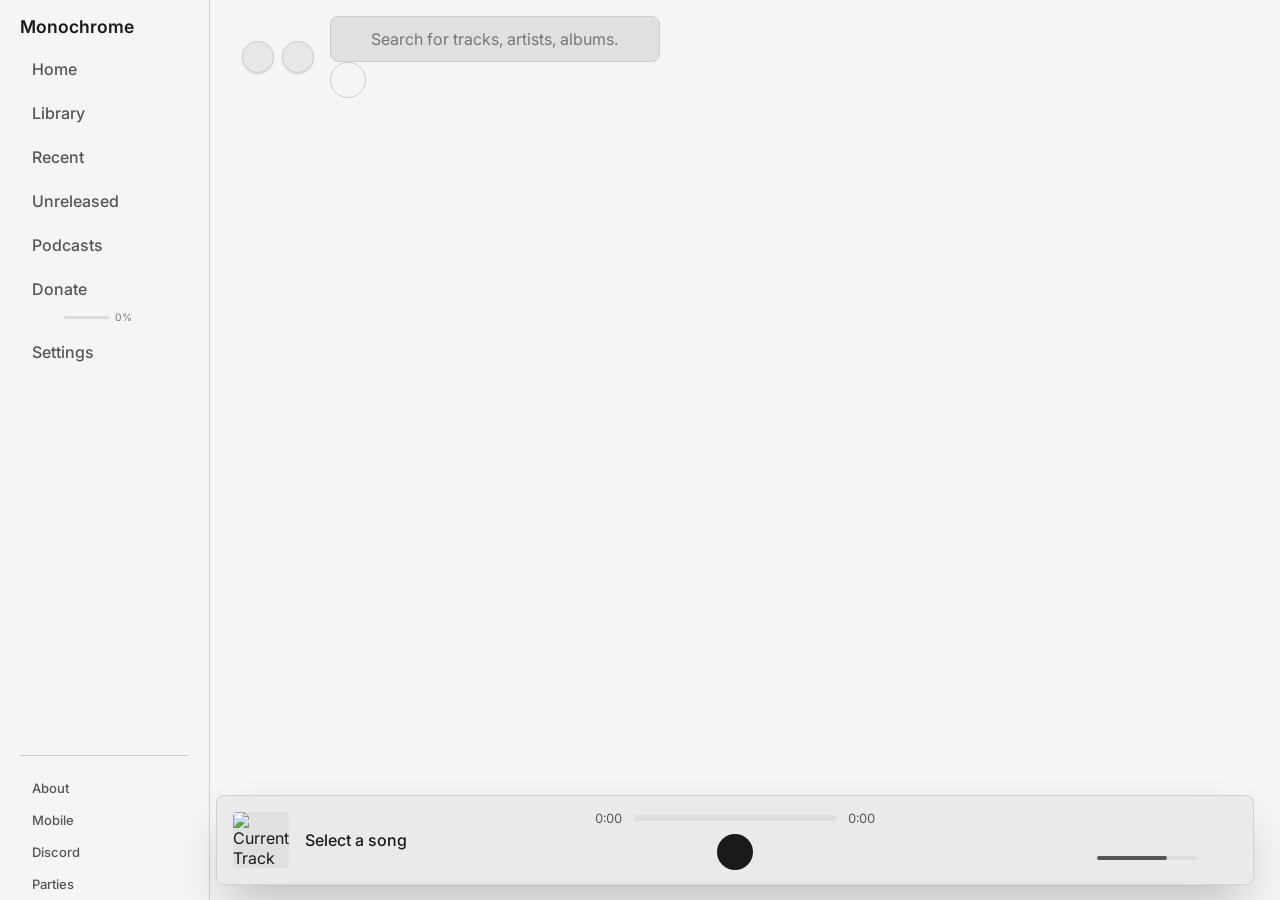
==== commit 10ee9151: "feat: add podcasts and prefer Amazon streams Resume positions + PodcastIndex browse on web/iOS. Stre" ====
--- a/index.html
+++ b/index.html
@@ -1776,6 +1776,12 @@
                                     <span>Unreleased</span>
                                 </a>
                             </li>
+                            <li class="nav-item" id="sidebar-nav-podcasts">
+                                <a href="/podcasts">
+                                    <use svg="!lucide/podcast.svg" size="24" />
+                                    <span>Podcasts</span>
+                                </a>
+                            </li>
                             <li class="nav-item" id="sidebar-nav-donate">
                                 <a href="/donate">
                                     <use svg="!lucide/hand-heart.svg" size="24" />
@@ -3633,6 +3639,18 @@
                                         </div>
                                         <label class="toggle-switch">
                                             <input type="checkbox" id="sidebar-show-unreleased-toggle" checked />
+                                            <span class="slider"></span>
+                                        </label>
+                                    </div>
+                                    <div class="setting-item">
+                                        <div class="info">
+                                            <span class="label">Show Podcasts in Sidebar</span>
+                                            <span class="description"
+                                                >Display the Podcasts link in the sidebar navigation</span
+                                            >
+                                        </div>
+                                        <label class="toggle-switch">
+                                            <input type="checkbox" id="sidebar-show-podcasts-toggle" checked />
                                             <span class="slider"></span>
                                         </label>
                                     </div>
@@ -5840,6 +5858,20 @@
                                 </div>
                                 <div class="setting-item">
                                     <div class="info">
+                                        <span class="label">Qobuz (Lucida)</span>
+                                        <span class="description"
+                                            >Preferred source when on: 24-bit hi-res FLAC via Lucida. First play of a
+                                            track takes ~10-35s while it is prepared, then it is instant and
+                                            seekable.</span
+                                        >
+                                    </div>
+                                    <label class="toggle-switch">
+                                        <input type="checkbox" id="lucida-qobuz-toggle" checked />
+                                        <span class="slider"></span>
+                                    </label>
+                                </div>
+                                <div class="setting-item">
+                                    <div class="info">
                                         <span class="label">Deezer Fallback API URL</span>
                                         <span class="description">The Deezer fallback API endpoint</span>
                                     </div>
--- a/styles.css
+++ b/styles.css
@@ -2209,6 +2209,35 @@
     line-height: 1;
 }
 
+.source-quality-stack {
+    display: inline-flex;
+    flex-direction: column;
+    align-items: flex-start;
+    justify-content: center;
+    gap: 0.12rem;
+    margin-left: 0.5rem;
+    vertical-align: middle;
+}
+
+.source-quality-stack .quality-badge,
+.source-quality-stack .quality-hires,
+.source-quality-stack .quality-atmos {
+    margin-left: 0;
+}
+
+.lucida-source-badge {
+    border: 1px solid var(--secondary);
+    color: var(--muted-foreground);
+    background: var(--secondary);
+    font-size: 0.5rem;
+    font-weight: 700;
+    letter-spacing: 0.04em;
+    text-transform: uppercase;
+    padding: 0.1rem 0.28rem;
+    border-radius: var(--radius-xs);
+    line-height: 1;
+}
+
 .quality-atmos {
     border: 1px solid var(--secondary);
     color: var(--muted-foreground);
@@ -2584,6 +2613,36 @@
     white-space: nowrap;
     overflow: hidden;
     text-overflow: ellipsis;
+}
+
+.podcast-resume-row {
+    display: flex;
+    align-items: center;
+    gap: 0.5rem;
+    margin-top: 0.2rem;
+    min-width: 0;
+}
+
+.podcast-resume-bar {
+    flex: 1;
+    height: 3px;
+    border-radius: 2px;
+    background: color-mix(in srgb, var(--muted-foreground) 25%, transparent);
+    overflow: hidden;
+    max-width: 120px;
+}
+
+.podcast-resume-fill {
+    height: 100%;
+    background: var(--primary);
+    border-radius: 2px;
+}
+
+.podcast-resume-label {
+    font-size: 0.75rem;
+    color: var(--muted-foreground);
+    white-space: nowrap;
+    flex-shrink: 0;
 }
 
 .track-item--inline-like {
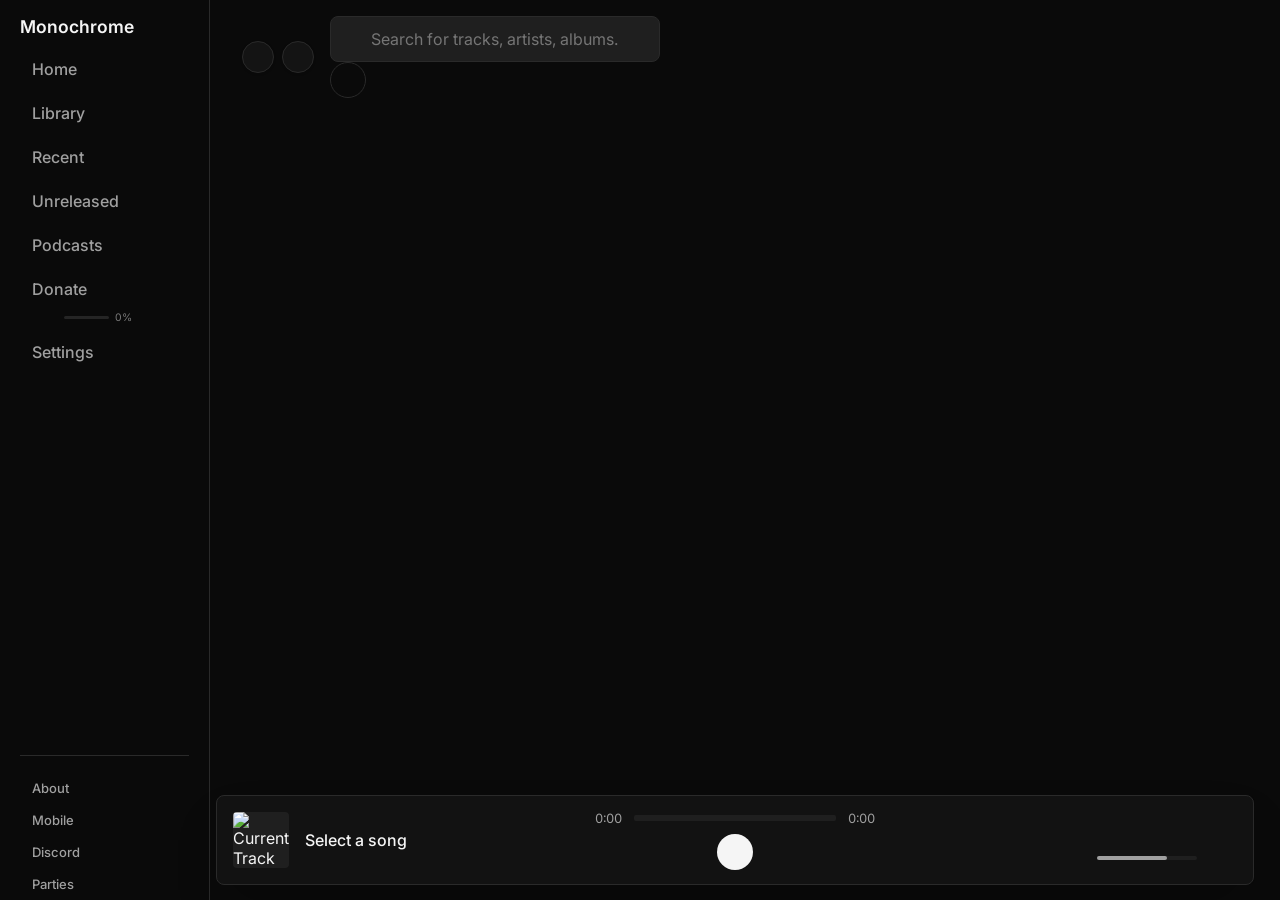
==== commit 24b24fd2: "fix: streaming reliability and dark-only theming - Amazon Music: hedge the Lucida leg instead of sta" ====
--- a/index.html
+++ b/index.html
@@ -116,17 +116,14 @@
                     const stored = localStorage.getItem('monochrome-theme');
                     const css = localStorage.getItem('custom_theme_css');
                     const palette = localStorage.getItem('monochrome-custom-theme');
-                    // Default to 'system' when nothing is saved (matches themeManager.getTheme()).
-                    const theme = stored || 'system';
-
-                    // 'system' has no CSS block of its own, so resolve it to a real
-                    // palette here (before first paint). Without this the root renders
-                    // with no color variables, i.e. white — even in dark mode.
-                    if (theme === 'system') {
-                        const isDark =
-                            window.matchMedia && window.matchMedia('(prefers-color-scheme: dark)').matches;
-                        document.documentElement.setAttribute('data-theme', isDark ? 'monochrome' : 'white');
-                        return;
+                    // The app is dark-only. 'system'/'white'/'latte'/'light' are retired
+                    // themes; migrate any saved value to the dark default so a light OS
+                    // preference can never leak in. Keep in sync with themeManager.
+                    const RETIRED = ['system', 'white', 'latte', 'light'];
+                    let theme = stored || 'monochrome';
+                    if (RETIRED.indexOf(theme) !== -1) {
+                        theme = 'monochrome';
+                        localStorage.setItem('monochrome-theme', theme);
                     }
 
                     document.documentElement.setAttribute('data-theme', theme);
@@ -191,6 +188,8 @@
                 <li data-action="open-in-harmony" data-type-filter="album">Open in Harmony</li>
                 <li data-action="track-info" data-type-filter="track,video">Track info</li>
                 <li data-action="open-original-url" data-type-filter="track,video">Open original URL</li>
+                <li data-action="video-subtitles">Subtitles</li>
+                <li data-action="video-quality">Video quality</li>
                 <li data-action="download">Download</li>
                 <li class="separator"></li>
                 <li
@@ -392,6 +391,15 @@
                                     <button id="fs-repeat-btn" title="Repeat">
                                         <use svg="!lucide/repeat.svg" size="24" />
                                     </button>
+                                    <button
+                                        id="fs-captions-btn"
+                                        class="fs-captions-btn"
+                                        title="Subtitles"
+                                        style="display: none"
+                                    >
+                                        <use svg="!lucide/captions.svg" size="20" />
+                                    </button>
+                                    <div id="fs-captions-menu" class="fs-quality-menu" style="display: none"></div>
                                     <button
                                         id="fs-quality-btn"
                                         class="fs-quality-btn"
@@ -2453,17 +2461,32 @@
                 </div>
 
                 <div id="page-podcasts-browse" class="page">
-                    <h2 class="section-title">Browse Podcasts</h2>
-                    <div class="search-tabs">
-                        <button class="search-tab active" data-tab="trending">Trending</button>
-                        <button class="search-tab" data-tab="recent">Recent</button>
-                    </div>
-                    <div class="search-tab-content active" id="podcasts-tab-trending">
-                        <div class="card-grid" id="podcasts-trending-container"></div>
-                    </div>
-                    <div class="search-tab-content" id="podcasts-tab-recent">
-                        <div class="card-grid" id="podcasts-recent-container"></div>
-                    </div>
+                    <h2 class="section-title">Podcasts</h2>
+                    <form class="podcasts-browse-search track-list-search-container" onsubmit="return false;">
+                        <use svg="!lucide/search.svg" class="search-icon" size="18" />
+                        <input
+                            type="search"
+                            id="podcasts-browse-search"
+                            class="track-list-search-input"
+                            placeholder="Search podcasts..."
+                            autocomplete="off"
+                            autocorrect="off"
+                            autocapitalize="off"
+                            spellcheck="false"
+                        />
+                        <button
+                            type="button"
+                            class="search-clear-btn btn-icon"
+                            title="Clear search"
+                            style="display: none"
+                        >
+                            &times;
+                        </button>
+                    </form>
+                    <h3 class="section-title podcasts-browse-heading" id="podcasts-browse-section-title">
+                        Trending
+                    </h3>
+                    <div class="card-grid" id="podcasts-browse-container"></div>
                 </div>
 
                 <div id="page-tracker-artist" class="page">
@@ -3023,7 +3046,6 @@
                                     </div>
                                 </div>
                                 <div class="theme-picker" id="theme-picker">
-                                    <div class="theme-option" data-theme="system">System</div>
                                     <div
                                         class="theme-option apple-music-theme-option"
                                         data-theme="apple-music"
@@ -3033,7 +3055,6 @@
                                         Apple Music
                                     </div>
                                     <div class="theme-option" data-theme="monochrome">Black</div>
-                                    <div class="theme-option" data-theme="white">White</div>
                                     <div class="theme-option" data-theme="dark">Dark</div>
                                     <div class="theme-option" data-theme="ocean">Ocean</div>
                                     <div class="theme-option" data-theme="purple">Purple</div>
@@ -3041,7 +3062,6 @@
                                     <div class="theme-option" data-theme="mocha">Mocha</div>
                                     <div class="theme-option" data-theme="machiatto">Machiatto</div>
                                     <div class="theme-option" data-theme="frappe">Frappé</div>
-                                    <div class="theme-option" data-theme="latte">Latte</div>
                                     <div class="theme-option" data-theme="custom">Custom</div>
                                 </div>
                                 <div id="applied-community-theme-container" style="display: none; margin-top: 1rem">
@@ -5860,9 +5880,9 @@
                                     <div class="info">
                                         <span class="label">Qobuz (Lucida)</span>
                                         <span class="description"
-                                            >Preferred source when on: 24-bit hi-res FLAC via Lucida. First play of a
-                                            track takes ~10-35s while it is prepared, then it is instant and
-                                            seekable.</span
+                                            >Fallback after Amazon fails: FLAC via Lucida (ISRC or artist/title). First
+                                            play of an uncached track takes ~10-35s while it is prepared, then it is
+                                            instant and seekable.</span
                                         >
                                     </div>
                                     <label class="toggle-switch">
--- a/styles.css
+++ b/styles.css
@@ -1,9 +1,10 @@
 :root {
-    color-scheme: light dark;
-
-    /* Fallback palette: applied whenever data-theme is missing or unknown
-       (e.g. 'system' before JS resolves it). Prevents unstyled white-on-white
-       rendering in dark mode. Real themes below override every one of these. */
+    /* Dark-only app: never let the UA paint light form controls/scrollbars. */
+    color-scheme: dark;
+
+    /* Fallback palette: applied whenever data-theme is missing or unknown.
+       Prevents unstyled white-on-white rendering. Real themes below override
+       every one of these. */
     --background: #0a0a0a;
     --foreground: #f5f5f5;
     --card: #141414;
@@ -456,51 +457,6 @@
     --explicit-badge: #e5c890;
 }
 
-:root[data-theme='latte'] {
-    color-scheme: light;
-
-    --background: #eff1f5;
-    --foreground: #4c4f69;
-    --card: #ccd0da;
-    --card-foreground: #7c7f93;
-    --primary: #1e66f5;
-    --primary-foreground: #ccd0da;
-    --secondary: #bcc0cc;
-    --secondary-foreground: #9ca0b0;
-    --muted: #ccd0da;
-    --muted-foreground: #6c6f85;
-    --border: #ccd0da;
-    --input: #bcc0cc;
-    --ring: #fdfdfd;
-    --highlight: #1e66f5;
-    --highlight-rgb: 114, 135, 253;
-    --active-highlight: #7287fd;
-    --explicit-badge: #df8e1d;
-}
-
-:root[data-theme='white'] {
-    color-scheme: light;
-
-    --background: #f5f5f5;
-    --foreground: #1a1a1a;
-    --card: #e8e8e8;
-    --card-foreground: #1a1a1a;
-    --primary: #1a1a1a;
-    --primary-foreground: #f5f5f5;
-    --secondary: #ddd;
-    --secondary-foreground: #2a2a2a;
-    --muted: #e0e0e0;
-    --muted-foreground: #555;
-    --border: #ccc;
-    --input: #e0e0e0;
-    --ring: #1a1a1a;
-    --highlight: #1a1a1a;
-    --highlight-rgb: 26, 26, 26;
-    --active-highlight: var(--highlight);
-    --explicit-badge: #1a1a1a;
-    --cover-filter: blur(50px) brightness(1.6) opacity(0.35);
-}
-
 *,
 *::before,
 *::after {
@@ -1252,11 +1208,6 @@
     opacity: 1;
 }
 
-/* Light mode adjustments */
-:root[data-theme='white'] #page-background {
-    mask-image: linear-gradient(to bottom, rgb(0, 0, 0, 1) 0%, rgb(0, 0, 0, 0) 100%);
-}
-
 .now-playing-bar {
     grid-area: player;
     padding: var(--spacing-sm) var(--spacing-md);
@@ -1283,11 +1234,6 @@
     transition: all var(--transition-normal) var(--ease-out-back);
     height: var(--player-bar-height-desktop);
     animation: slide-up var(--transition-slow) var(--ease-out-back);
-}
-
-:root[data-theme='white'] .now-playing-bar {
-    background-color: color-mix(in srgb, var(--card) 80%, transparent);
-    border-color: rgb(0, 0, 0, 0.1);
 }
 
 .sidebar-logo {
@@ -6419,7 +6365,14 @@
     padding: 0.25rem;
 }
 
-#fullscreen-cover-overlay.is-video-mode .fs-quality-btn svg {
+#fullscreen-cover-overlay.is-video-mode .fs-captions-btn {
+    width: 28px;
+    height: 28px;
+    padding: 0.25rem;
+}
+
+#fullscreen-cover-overlay.is-video-mode .fs-quality-btn svg,
+#fullscreen-cover-overlay.is-video-mode .fs-captions-btn svg {
     width: 18px;
     height: 18px;
 }
@@ -6428,7 +6381,8 @@
     display: none;
 }
 
-.fs-quality-btn {
+.fs-quality-btn,
+.fs-captions-btn {
     background: transparent;
     border: none;
     color: white;
@@ -6444,9 +6398,19 @@
     position: relative;
 }
 
-.fs-quality-btn:hover {
+.fs-quality-btn:hover,
+.fs-captions-btn:hover,
+.fs-captions-btn.active {
     opacity: 1;
     background: rgb(255, 255, 255, 0.1);
+}
+
+#fullscreen-cover-overlay.is-video-mode #youtube-podcast-player,
+#fullscreen-cover-overlay.is-video-mode #youtube-podcast-player iframe {
+    width: 100%;
+    height: 100%;
+    border: 0;
+    background: #000;
 }
 
 .fullscreen-volume-container {
@@ -6710,6 +6674,17 @@
 
 .library-liked-search.track-list-search-container {
     width: 100%;
+}
+
+.podcasts-browse-search.track-list-search-container {
+    width: 100%;
+    max-width: 420px;
+    margin-bottom: var(--spacing-md);
+}
+
+.podcasts-browse-heading {
+    font-size: 1.1rem;
+    margin-top: 0;
 }
 
 .library-liked-tracks-toolbar-actions {
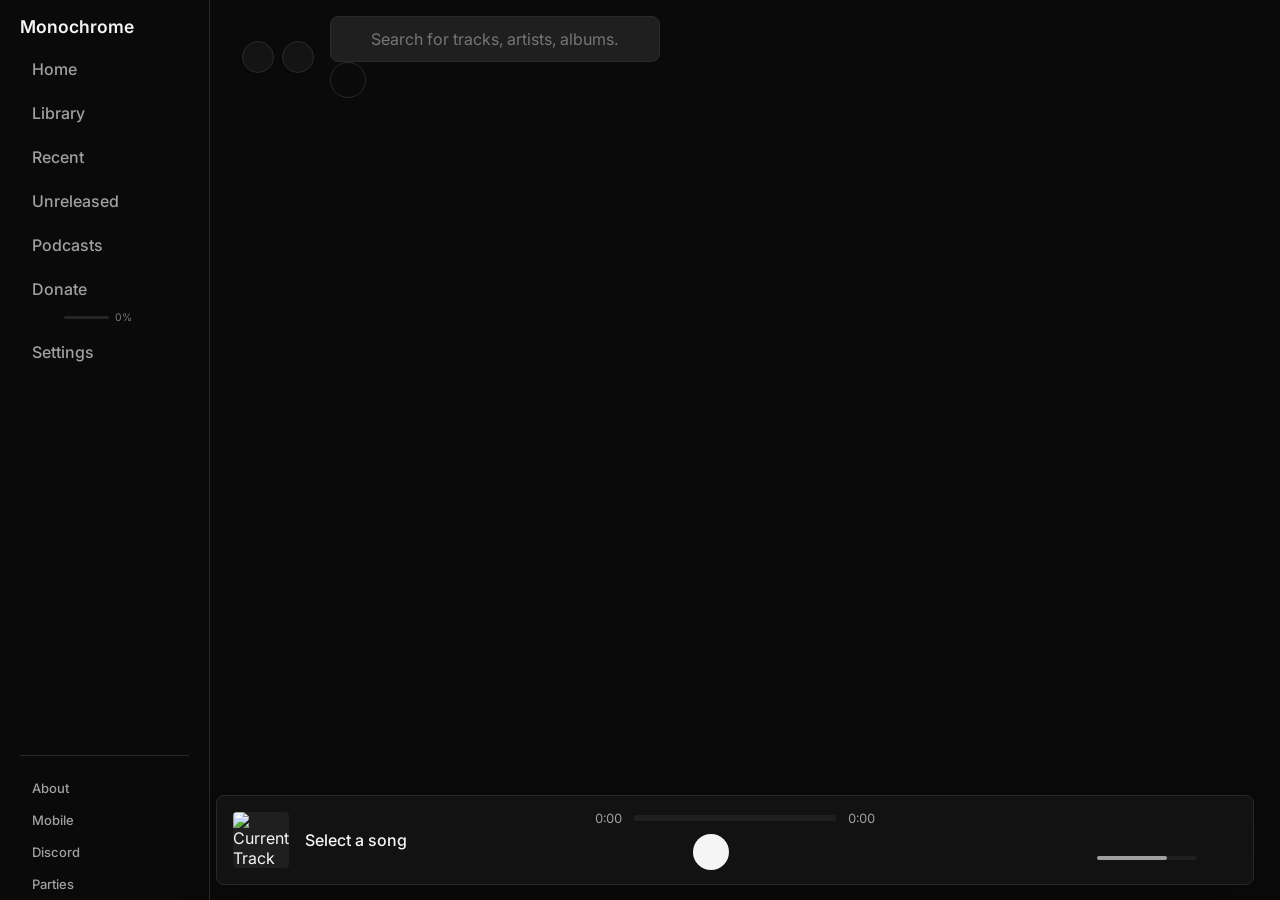
==== commit 329c8a60: "feat(autoplay): content-aware queue continuation Autoplay existed but was unreachable: enableAutopla" ====
--- a/index.html
+++ b/index.html
@@ -390,6 +390,9 @@
                                     </button>
                                     <button id="fs-repeat-btn" title="Repeat">
                                         <use svg="!lucide/repeat.svg" size="24" />
+                                    </button>
+                                    <button id="fs-autoplay-btn" title="Autoplay" aria-pressed="false">
+                                        <use svg="!lucide/infinity.svg" size="24" />
                                     </button>
                                     <button
                                         id="fs-captions-btn"
@@ -4291,6 +4294,47 @@
                                         <input type="checkbox" id="gapless-playback-toggle" checked />
                                         <span class="slider"></span>
                                     </label>
+                                </div>
+                            </div>
+
+                            <div class="settings-group">
+                                <div class="setting-item">
+                                    <div class="info">
+                                        <span class="label">Personalised recommendations</span>
+                                        <span class="description"
+                                            >Rank autoplay picks using your play, skip and completion history</span
+                                        >
+                                    </div>
+                                    <label class="toggle-switch">
+                                        <input type="checkbox" id="smart-recommendations-toggle" checked />
+                                        <span class="slider"></span>
+                                    </label>
+                                </div>
+                                <div class="setting-item">
+                                    <div class="info">
+                                        <span class="label">Last.fm genre &amp; mood tags</span>
+                                        <span class="description"
+                                            >Look up genre and mood tags so autoplay matches the feel of a song. Sends
+                                            track and artist names to Last.fm.</span
+                                        >
+                                    </div>
+                                    <label class="toggle-switch">
+                                        <input type="checkbox" id="autoplay-lastfm-toggle" checked />
+                                        <span class="slider"></span>
+                                    </label>
+                                </div>
+                                <div class="setting-item">
+                                    <div class="info">
+                                        <span class="label">Autoplay variety</span>
+                                        <span class="description"
+                                            >How far autoplay strays from artists you already listen to</span
+                                        >
+                                    </div>
+                                    <select id="autoplay-diversity-select">
+                                        <option value="low">Familiar</option>
+                                        <option value="balanced">Balanced</option>
+                                        <option value="high">Discovery</option>
+                                    </select>
                                 </div>
                             </div>
 
@@ -6791,6 +6835,9 @@
                         <button id="repeat-btn" title="Repeat">
                             <use svg="!lucide/repeat.svg" size="24" />
                         </button>
+                        <button id="autoplay-btn" title="Autoplay" aria-pressed="false">
+                            <use svg="!lucide/infinity.svg" size="24" />
+                        </button>
                     </div>
                     <div class="progress-container">
                         <span id="current-time">0:00</span>
--- a/styles.css
+++ b/styles.css
@@ -4970,6 +4970,44 @@
     margin-bottom: 2px;
 }
 
+.queue-section-header {
+    display: flex;
+    flex-direction: column;
+    gap: 2px;
+    padding: var(--spacing-md) var(--spacing-sm) var(--spacing-sm);
+    margin-top: var(--spacing-sm);
+    border-top: 1px solid var(--border);
+}
+
+.queue-section-title {
+    font-size: 0.8125rem;
+    font-weight: 600;
+    letter-spacing: 0.04em;
+    text-transform: uppercase;
+    color: var(--foreground);
+}
+
+.queue-section-sub {
+    font-size: 0.75rem;
+    color: var(--muted-foreground);
+}
+
+.queue-autoplay-badge {
+    display: inline-flex;
+    align-items: center;
+    justify-content: center;
+    min-width: 1.1rem;
+    height: 1.1rem;
+    margin-left: 0.35rem;
+    padding: 0 0.3rem;
+    border-radius: var(--radius-full);
+    background: var(--secondary);
+    color: var(--muted-foreground);
+    font-size: 0.7rem;
+    line-height: 1;
+    vertical-align: middle;
+}
+
 .queue-track-item .queue-like-btn {
     background: transparent;
     border: none;
@@ -8037,7 +8075,8 @@
     .now-playing-bar .volume-controls,
     .now-playing-bar #shuffle-btn,
     .now-playing-bar #prev-btn,
-    .now-playing-bar #repeat-btn {
+    .now-playing-bar #repeat-btn,
+    .now-playing-bar #autoplay-btn {
         display: none !important;
     }
 
